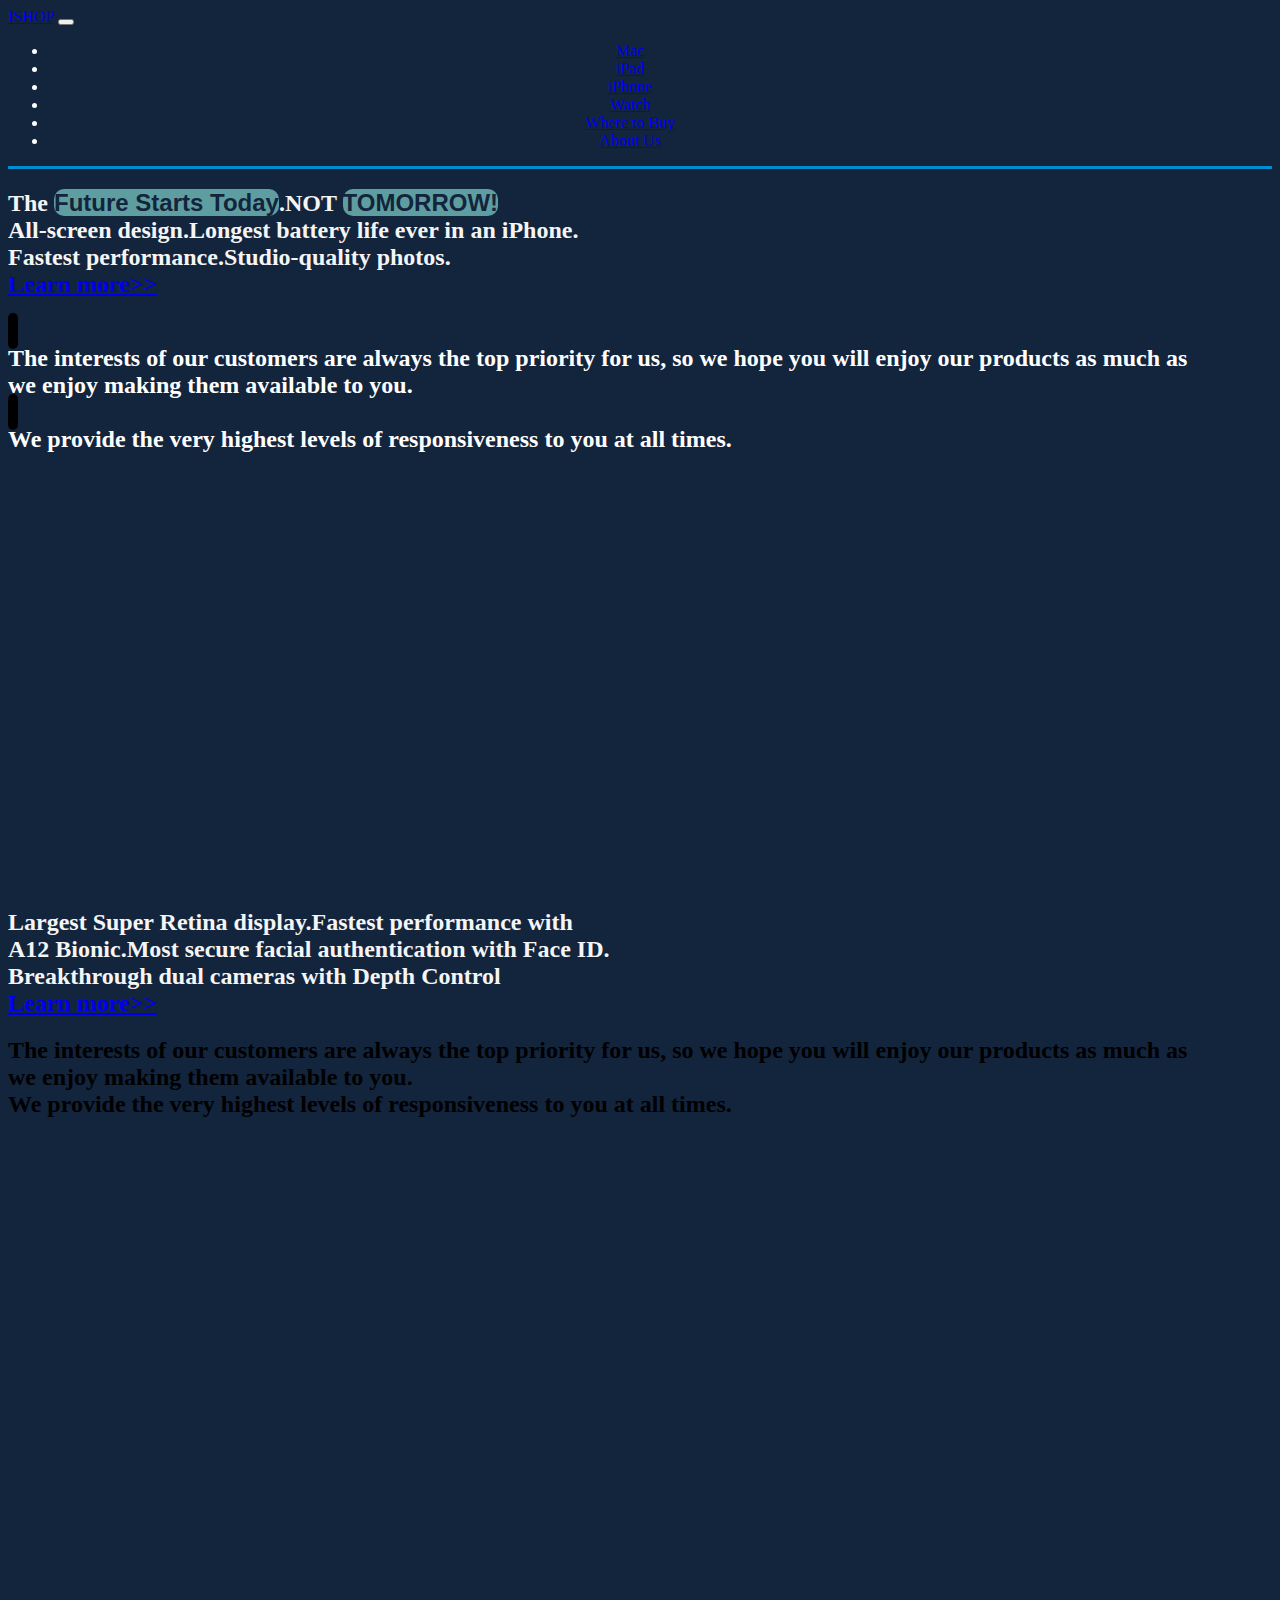
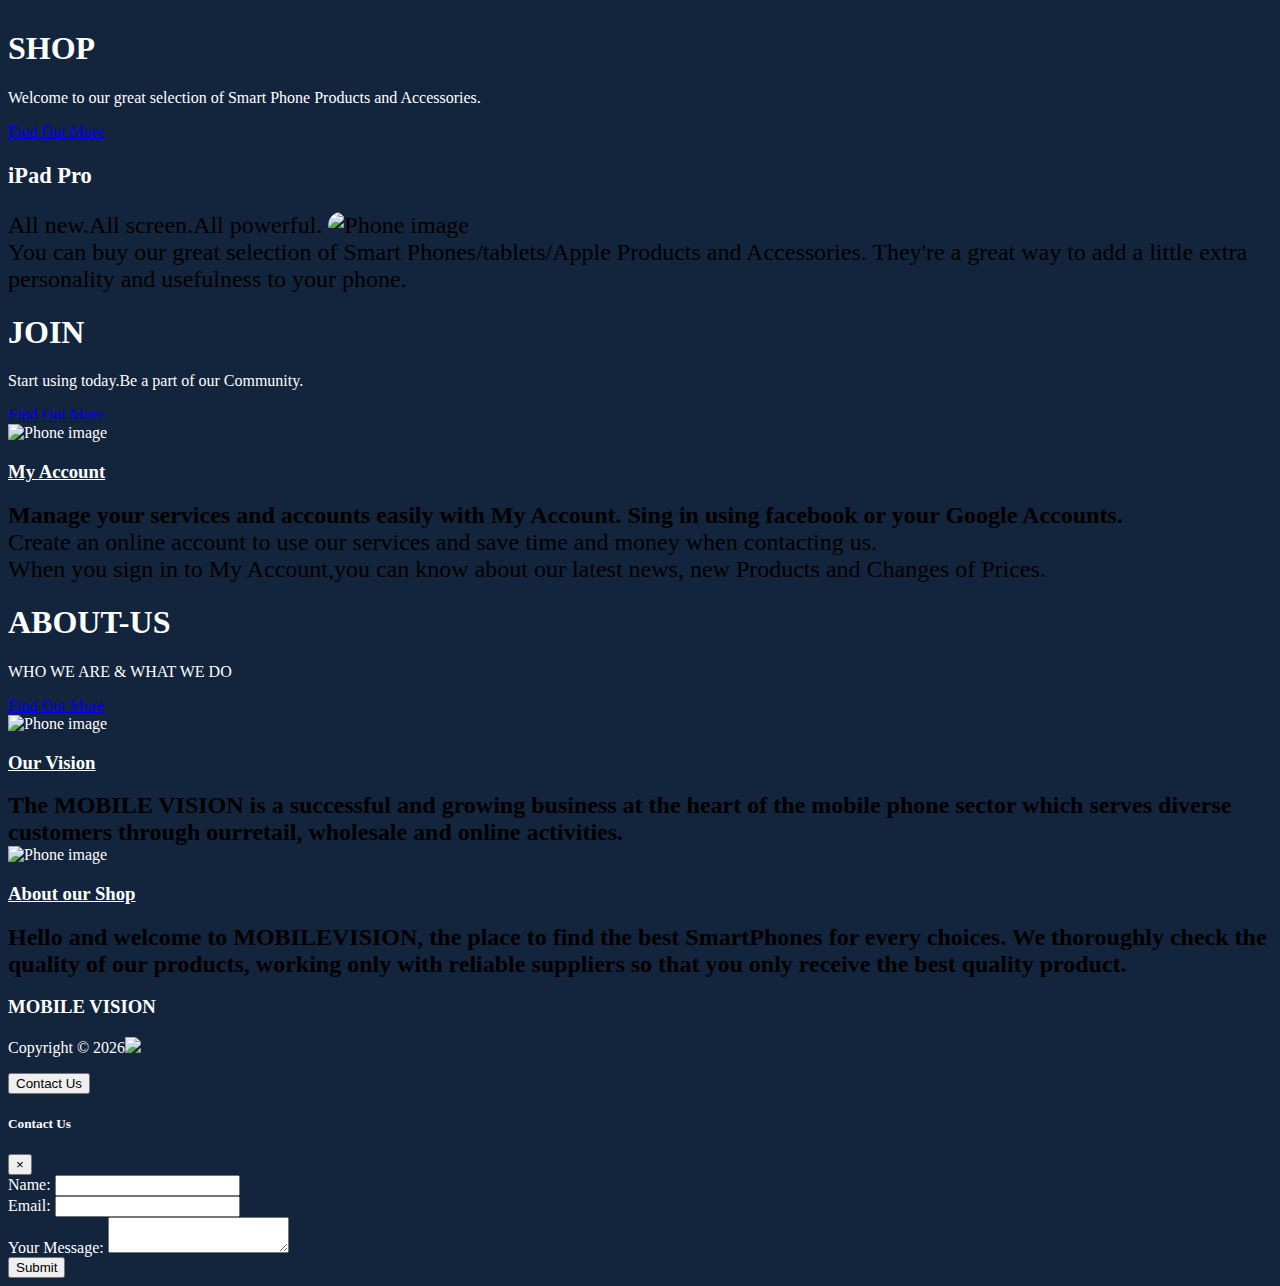
==== index.html @ a94f7814 "pic" ====
<!DOCTYPE html>
<html lang="en">
<head>
    <meta charset="UTF-8">
    <meta name="viewport" content="width=device-width, initial-scale=1.0">
    <meta http-equiv="X-UA-Compatible" content="ie=edge">

    
    <link rel="stylesheet" href="https://stackpath.bootstrapcdn.com/bootstrap/4.2.1/css/bootstrap.min.css" integrity="sha384-GJzZqFGwb1QTTN6wy59ffF1BuGJpLSa9DkKMp0DgiMDm4iYMj70gZWKYbI706tWS" crossorigin="anonymous">
    <link rel="stylesheet" href="https://use.fontawesome.com/releases/v5.6.3/css/all.css" integrity="sha384-UHRtZLI+pbxtHCWp1t77Bi1L4ZtiqrqD80Kn4Z8NTSRyMA2Fd33n5dQ8lWUE00s/" crossorigin="anonymous">
    <link rel="stylesheet" href="./mystyle2.css">
    <title>Document</title>
</head>
<body data-spy="scroll" data-target="#main-nav" id="home">
    

    <!---navBar-->
    <nav class="navbar navbar-expand-sm bg-dark navbar-dark fixed-top text-center" id="main-nav">
        <div class="container">
            
            <a href="index.html" class="navbar-brand mr-5"><i class="far fa-eye"></i> ISHOP</a>
            <button class="navbar-toggler" data-toggle="collapse" data-target="#navbarCollapse">
                <span class="navbar-toggle-icon"> <i class="fas fa-bars"></i></span>
            </button>
            <div class="collapse navbar-collapse" id="navbarCollapse">
                <ul class="navbar-nav ">
                    <li class="nav-item">
                        <a href="#home-section"class="nav-link"><i class="fas fa-home"></i> Mac</a>
                    </li>
                    <li class="nav-item">
                        <a href="#shop-head-section" class="nav-link"><i class="fas fa-mobile"></i> iPad</a>
                    </li>
                    <li class="nav-item">
                        <a href="#join-head-section"class="nav-link"><i class="fas fa-users"></i> iPhone</a>
                    </li>
                    <li class="nav-item">
                        <a href="#join-head-section"class="nav-link"><i class="fas fa-clock"></i> Watch</a>
                    </li>
                    <li class="nav-item">
                        <a href="#join-head-section"class="nav-link"><i class="fas fa-users"></i> Where to Buy</a>
                    </li>
                    <li class="nav-item">
                        <a href="#about-head-section"class="nav-link"><i class="fas fa-info-circle"></i> About Us</a>
                    </li>
                </ul>
            </div>
        </div>
    </nav>

   
    
    
    
    <!---Home section 1-->
    
    
    <header id="home-section">
        <div class="div" id="dark-overlay">
            
            <div class="div" id="home-inner container">
                <div class="row mt-5 ">
                    <div class="col-lg-12 d-none d-lg-block mt-5">  
                        <h2 class="display-4 text-sm-center  ">
                            
                                The <strong id="title">Future Starts Today</strong>.NOT <span id="title">TOMORROW!</span>
                                <div class=" text-center py-5 "> 
                                    <strong> All-screen design.Longest battery life ever in an iPhone.</strong><br>
                                    <strong>Fastest performance.Studio-quality photos.</strong><br>
                                    <a href="#" class="btn  btn-info">Learn more>> </a>
                                    
                                </div>  
                        </h2>
                        <div class="d-flex">
                            <div class="p-4 align-self-start">
                                <i class="fas fa-check fa-2"></i>
                            </div>
                            <div class="p-4 align-self-end">
                                <strong>The interests of our customers are always the top priority for us, so we hope you will enjoy our products as much as we enjoy making them available to you.</strong>
                            </div>  
                        </div>
                        <div class="d-flex">
                            <div class="p-4 align-self-start">
                                <i class="fas fa-check fa-2"></i>
                            </div>
                            <div class="p-4 align-self-end">
                                <strong>We provide the very highest levels of responsiveness to you at all times.</strong>
                            </div>  
                        </div>
                    </div>
                </div>
            </div>
        </div>
    </header>


     <!---Home section 2-->
    
    
     <header id="home-section-2">
        <div class="div" id="dark-overlay">
            
            <div class="div" id="home-inner container">
                <div class="row mt-5 ">
                    <div class="col-lg-12 d-none d-lg-block mt-5">  
                        <h2 class="display-4 text-sm-center  ">
                            
                                
                                <div class=" text-center py-5 "> 
                                    <strong> Largest Super Retina display.Fastest performance with</strong><br>
                                    <strong>A12 Bionic.Most secure facial authentication with Face ID.</strong><br>
                                    <strong>Breakthrough dual cameras with Depth Control</strong><br>
                                    <a href="#" class="btn  btn-info">Learn more>> </a>
                                    
                                </div>  
                        </h2>
                        <div class="d-flex">
                            <div class="p-4 align-self-start">
                                <i class="fas fa-check fa-2"></i>
                            </div>
                            <div class="p-4 align-self-end">
                                <strong>The interests of our customers are always the top priority for us, so we hope you will enjoy our products as much as we enjoy making them available to you.</strong>
                            </div>  
                        </div>
                        <div class="d-flex">
                            <div class="p-4 align-self-start">
                                <i class="fas fa-check fa-2"></i>
                            </div>
                            <div class="p-4 align-self-end">
                                <strong>We provide the very highest levels of responsiveness to you at all times.</strong>
                            </div>  
                        </div>
                    </div>
                </div>
            </div>
        </div>
    </header>


    
   

<!--Shop head-->
<section id="shop-head-section">
    <div class="container">
        <div class="row ">
            <div class="col text-center py-5 "> 
                    <h1 class="display-4"><i class="fas fa-mobile"></i> SHOP</h1>
                <p class="lead">Welcome to our great selection of Smart Phone Products and Accessories.</p>
                <a href="#" class="btn btn-outline-secondary">Find Out More </a>
            </div>
        </div>
    </div>

</section>

<!--Normal Shop section-->
<section id="shop-section" class="bg-light text-mute py-5">
    <div class="container">
        <div class="row">
            <div class="col-md-4 mt-5 ml-end">
            </div>
            <div class="col-md-4 text-center ">
                <strong><h3 class="text-dark">iPad Pro</h3></strong>
                <div class="d-flex">
                       
                        <div class="p-4 align-self-end ">
                            All new.All screen.All powerful. </strong>
                            <img src="./shop bg3.jpg" alt="Phone image"class="img-fluid mb-3 rounded-right shop-pic">
                        </div>  
                </div> 
            </div>
            <div class="col-md-4 order-2 mt-5 ">
        </div>
      
            
        </div>
        <div class="d-flex col-md-12  ml-end">
            <div class="p-4 align-self-start">
                    <i class="fas fa-arrow-circle-right"></i>
            </div>
            <div class="p-4 align-self-end">
                    You can buy our great selection of Smart Phones/tablets/Apple Products and Accessories. They're a great way to add a little extra personality and usefulness to your phone.
            </div>  
    </div>
        
    </div>
</section>

<!--join head-->
<section id="join-head-section">
        <div class="container">
            <div class="row">
                <div class="col text-center py-5">
                    <h1 class="display-4"><i class="fas fa-users"></i>  JOIN</h1>
                    <p class="lead">Start using today.Be a part of our Community.</p>
                    <a href="#" class="btn btn btn-outline-secondary">Find Out More </a>
                </div>
            </div>
        </div>
    
    </section>
    
    <!--join Shop section-->
    <section id="join-section" class="bg-light text-mute py-5">
        <div class="container">
            <div class="row">
                <div class="col-md-6 mt-5">
                        <img src="./Blog 2.jpg" alt="Phone image"class="img-fluid mb-3 rounded-right join-pic">
                </div>
                <div class="col-md-6 text-center">
                    <h3 class="text-dark"><u>My Account</u></h3>
                    <div class="d-flex">
                            <div class="p-4 align-self-end">
                                <strong> Manage your services and accounts easily with My Account. Sing in using facebook or your Google Accounts.</strong>
                            </div>  
                    </div>
                    <div class="d-flex">
                            <div class="p-4 align-self-start">
                                    <i class="fas fa-arrow-circle-right"></i>
                            </div>
                            <div class="p-4 align-self-end">
                                    Create an online account to use our services and save time and money when contacting us.
                            </div>  
                    </div>
                    <div class="d-flex">
                            <div class="p-4 align-self-start">
                                    <i class="fas fa-arrow-circle-right"></i>
                            </div>
                            <div class="p-4 align-self-end">
                                 When you sign in to My Account,you can know about our latest news, new Products and Changes of Prices.
                            </div>  
                    </div>
                    
                </div>
                
                
                
            </div>
        </div>
    </section>
<!--Aboutus head-->
<section id="about-head-section">
        <div class="container">
            <div class="row">
                <div class="col text-center py-5">
                    <h1 class="display-4"><i class="fas fa-info-circle"></i> ABOUT-US</h1>
                    <p class="lead">WHO WE ARE & WHAT WE DO</p>
                    <a href="#" class="btn btn btn-outline-secondary">Find Out More </a>
                </div>
            </div>
        </div>
    
    </section>
    
<!--Aboutus section-->
    <section id="about-section" class="bg-light text-mute py-5">
        <div class="container">
            <div class="row">
                <div class="col-md-3 mt-5">
                        <img src="./background 5.jpg" alt="Phone image" class="img-fluid mb-3 rounded aboutus-pic">
                </div>
                <div class="col-md-3 text-center">
                    <h3 class="text-dark"><u>Our Vision</u></h3>
                    <div class="d-flex">
                            <div class="p-4 align-self-end">
                                <strong> The MOBILE VISION is a successful and growing business at the heart of the mobile phone sector which serves diverse customers through ourretail, wholesale and online activities.</strong>
                            </div>  
                    </div>
                </div>
                <div class="col-md-3 order-1 mt-5 abpic">
                    <img src="./shop bg.jpg" alt="Phone image" class="img-fluid mb-3 rounded aboutus-pic">
            </div>
            <div class="col-md-3 order-2">
                    <h3 class="text-dark"><u>About our Shop</u></h3>
                <div class="d-flex">
                    <div class="p-4 align-self-end  text-center">
                        <strong> Hello and welcome to MOBILEVISION, the place to find the best SmartPhones for every choices. We thoroughly check the quality of our products, working only with reliable suppliers so that you only receive the best quality product.</strong>
                    </div>  
            </div>
            </div>
                
            </div>
           
        </div>
    </section> 
    
<!--footer-->
<footer class="bg-dark">
    <div class="container">
        <div class="row">
            <div class="col text-center py-4">
                    <h3><i class="far fa-eye"></i>  MOBILE VISION</a></h3>
                    <p>Copyright &copy <span id="year"></span><img src="./Webp.net-resizeimage.png"></p>
                    <button class="btn btn-primary" data-toggle="modal" data-target="#contactmodal"><i class="fas fa-phone"></i>  Contact Us</button>
            </div>

        </div>
    </div>
</footer>

<!--Contact modal-->
<div class="modal fade text-dark" id="contactmodal">
    <div class="modal-dialog">
        <div class="modal-content">
            <div class="modal-header">
                <h5 class="modal-title">Contact Us</h5>
                <button type="close" data-dismiss="modal">
                    <span>&times;</span>

                </button>
            </div>
            <div class="modal-body">
                <form>
                    <div class="form-group">
                        <label for="name">Name:</label>
                        <input class="form-control" type="text">
                    </div>
                    <div class="form-group">
                            <label for="Email">Email:</label>
                            <input class="form-control" type="Email">
                    </div>
                    <div class="form-group">
                            <label for="Message">Your Message:</label>
                            <textarea class="form-control"></textarea>
                    </div>
                </form>
                
            </div>
            <div class="modal-footer">
                    <button class="btn btn-primary btn-block">Submit</button>
    
                </div>
            

        </div>
    </div>

</div>

    <script src="https://code.jquery.com/jquery-3.3.1.min.js" integrity="sha256-FgpCb/KJQlLNfOu91ta32o/NMZxltwRo8QtmkMRdAu8=" crossorigin="anonymous"></script>
    <script src="https://cdnjs.cloudflare.com/ajax/libs/popper.js/1.14.6/umd/popper.min.js" integrity="sha384-wHAiFfRlMFy6i5SRaxvfOCifBUQy1xHdJ/yoi7FRNXMRBu5WHdZYu1hA6ZOblgut" crossorigin="anonymous"></script>
    <script src="https://stackpath.bootstrapcdn.com/bootstrap/4.2.1/js/bootstrap.min.js" integrity="sha384-B0UglyR+jN6CkvvICOB2joaf5I4l3gm9GU6Hc1og6Ls7i6U/mkkaduKaBhlAXv9k" crossorigin="anonymous"></script>
    
   
    <script>
        //get the current year for the copyright
        $('#year').text(new Date().getFullYear());
        //init-scrollplay
        $('body').scrollspy({target:'#main-nav'});
        //smoth-scrollig
        $('#main-nav a').on('click' , function(event){

            if(this.hash !== ""){
                event.preventDefault();
                const hash = this.hash;
                $('html ,body').animate({scrollTop : $(hash).offset().top},
                800,
                function(){
                    window.location.hash = hash;    


                }



                );
            }



        });
        
    </script>



  
</body>
</html>
---- mystyle2.css ----
body{
    background:#13243d;
    color: white;
    border-radius: 100px;
    
}
.abpic img{
    
    height: 55%;
}

.navbar{
    
    border-bottom:#008ed3 3px solid;
    opacity:20;
}
.navbar .nav-item{
    text-align: center;
    padding-right:60px; 
    
}
     
.carousel-inner img{
    width: 100%;
    height: 100%;
}

    

.col{
    background: url(./col-back.jpg);
    background-size: cover;
    
    
}
.d-flex{
    font-family: inherit;
    font-size: x-large;
    color:black;
}
.modal-body{
    background: url(./background\ cc.jpg);
}
#home-section #title{
    border-radius: 10px;
}

#shop-section .shop-pic{
    border-radius: 90px;
}
#join-section .join-pic{
    
}
#home-section #title{
    font-family: 'Segoe UI', Tahoma, Geneva, Verdana, sans-serif;
    color: #13243d;
    background-color: cadetblue;
}
#home-section .fas{
    background: black;
    padding: 5PX;
    border-radius: 5px;

}
#home-section .d-flex{
    color: white;
}

#shop-section{
    font-size: larger;
    font:black;
    
}

#home-section{
    background:url('./home\ 2.png');
    background-repeat:no-repeat;
    background-size:cover;
    background-attachment:fixed;
    min-height: 700px;
    color:whitesmoke;
    padding-right: 70px;
    
    
}

#home-section-2{
    background:url('./home\ 1.jpg');
    background-repeat:no-repeat;
    background-size:cover;
    background-attachment:fixed;
    min-height: 700px;
    color:whitesmoke;
    padding-right: 70px;
    
    
}

#home-section.dark-overlay{
    position:absolute;
    top:0;
    left:0;
    width:100%;
    min-height:700px;
    background:rgba(0,0,0,0.7);

}

#home-section.home-inner{
    padding-top:150px;
}
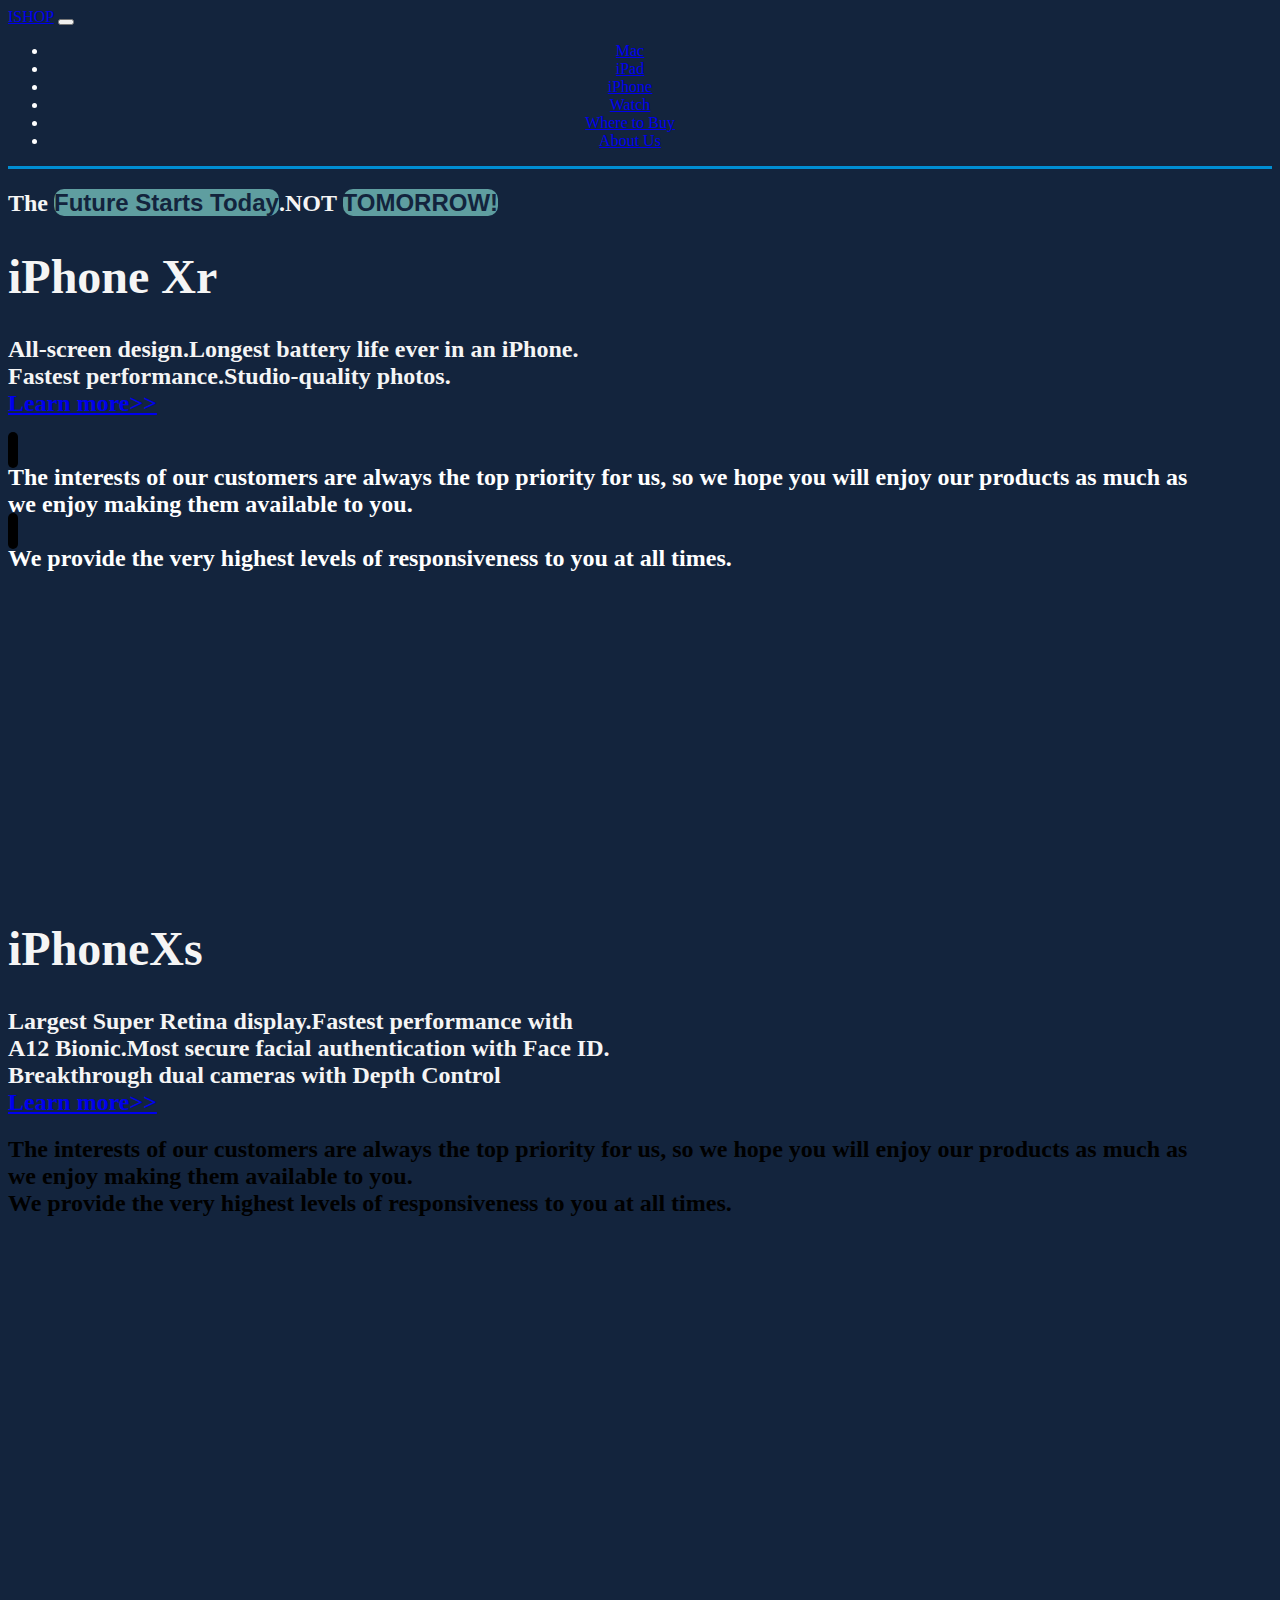
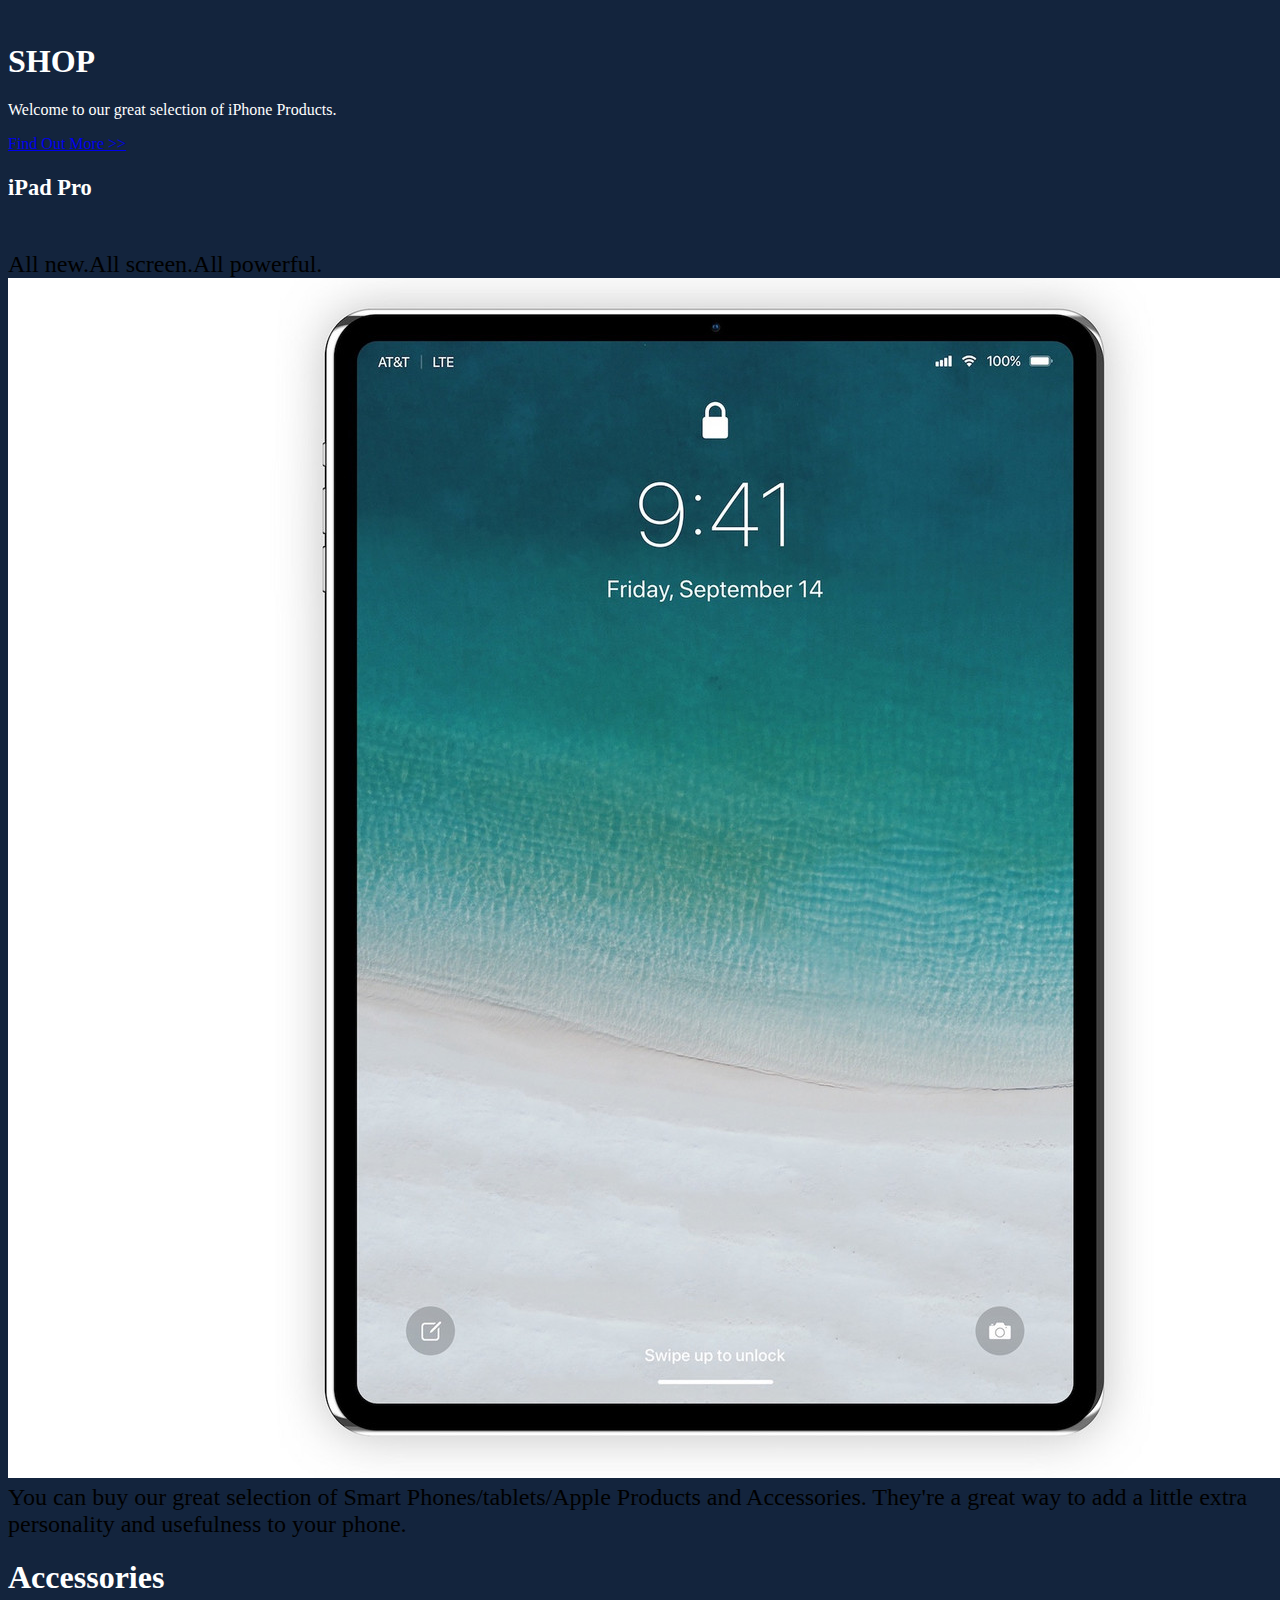
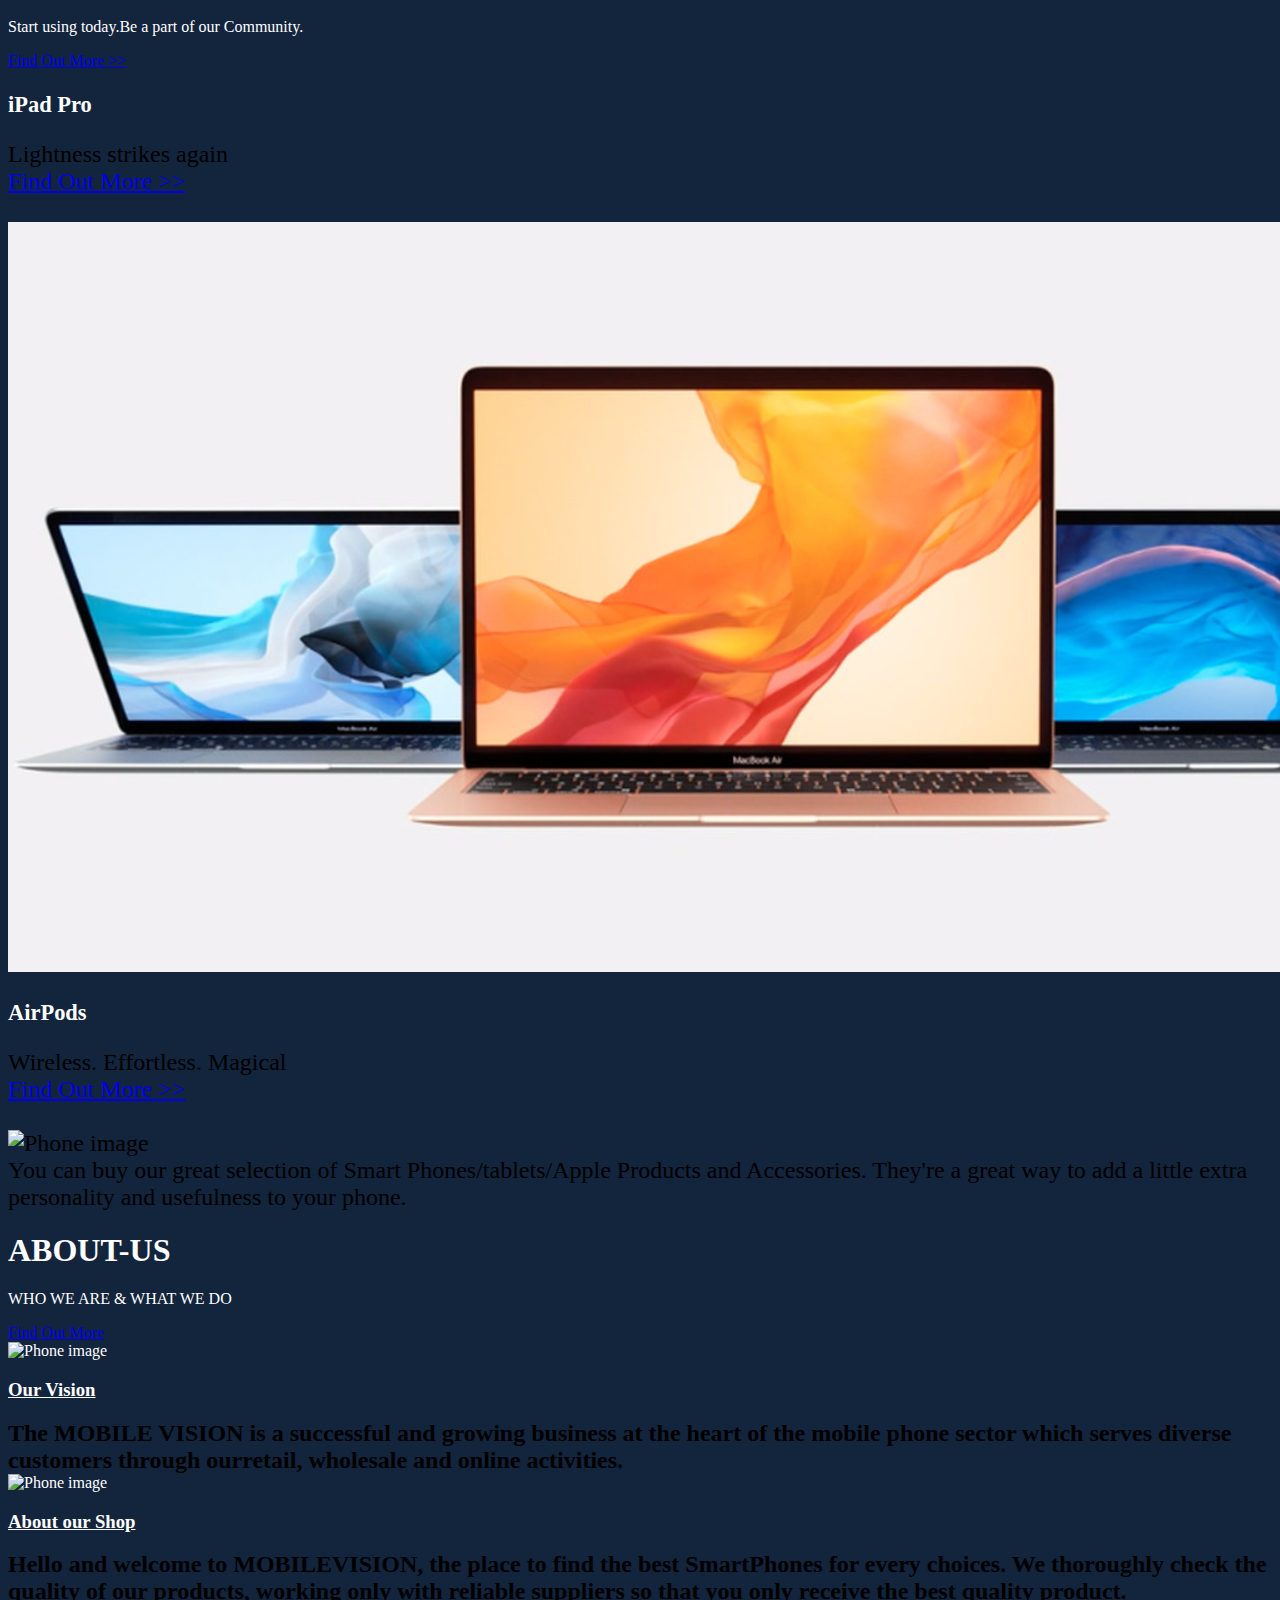
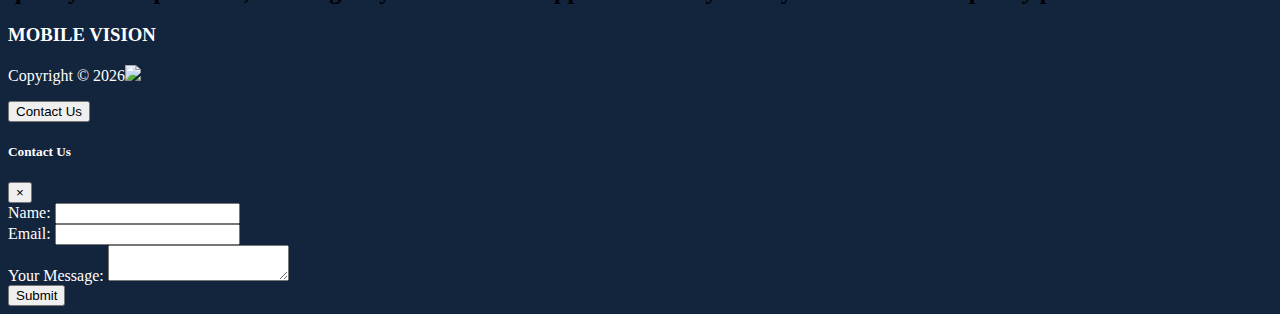
==== commit d257f530: "hj" ====
--- a/index.html
+++ b/index.html
@@ -64,6 +64,7 @@
                             
                                 The <strong id="title">Future Starts Today</strong>.NOT <span id="title">TOMORROW!</span>
                                 <div class=" text-center py-5 "> 
+                                        <h1>iPhone Xr</h1>
                                     <strong> All-screen design.Longest battery life ever in an iPhone.</strong><br>
                                     <strong>Fastest performance.Studio-quality photos.</strong><br>
                                     <a href="#" class="btn  btn-info">Learn more>> </a>
@@ -106,6 +107,7 @@
                             
                                 
                                 <div class=" text-center py-5 "> 
+                                    <h1>iPhoneXs</h1>
                                     <strong> Largest Super Retina display.Fastest performance with</strong><br>
                                     <strong>A12 Bionic.Most secure facial authentication with Face ID.</strong><br>
                                     <strong>Breakthrough dual cameras with Depth Control</strong><br>
@@ -145,8 +147,8 @@
         <div class="row ">
             <div class="col text-center py-5 "> 
                     <h1 class="display-4"><i class="fas fa-mobile"></i> SHOP</h1>
-                <p class="lead">Welcome to our great selection of Smart Phone Products and Accessories.</p>
-                <a href="#" class="btn btn-outline-secondary">Find Out More </a>
+                <p class="lead">Welcome to our great selection of  iPhone Products.</p>
+                <a href="#" class="btn btn-outline-secondary">Find Out More >></a>
             </div>
         </div>
     </div>
@@ -161,11 +163,11 @@
             </div>
             <div class="col-md-4 text-center ">
                 <strong><h3 class="text-dark">iPad Pro</h3></strong>
-                <div class="d-flex">
+                <div class="d-flex"><br>
                        
                         <div class="p-4 align-self-end ">
                             All new.All screen.All powerful. </strong>
-                            <img src="./shop bg3.jpg" alt="Phone image"class="img-fluid mb-3 rounded-right shop-pic">
+                            <img src="./ipadpro.jpg" alt="Phone image"class="img-fluid mb-3">
                         </div>  
                 </div> 
             </div>
@@ -191,9 +193,9 @@
         <div class="container">
             <div class="row">
                 <div class="col text-center py-5">
-                    <h1 class="display-4"><i class="fas fa-users"></i>  JOIN</h1>
+                    <h1 class="display-4"><i class="fas fa-users"></i> Accessories</h1>
                     <p class="lead">Start using today.Be a part of our Community.</p>
-                    <a href="#" class="btn btn btn-outline-secondary">Find Out More </a>
+                    <a href="#" class="btn btn btn-outline-secondary">Find Out More >></a>
                 </div>
             </div>
         </div>
@@ -201,43 +203,44 @@
     </section>
     
     <!--join Shop section-->
-    <section id="join-section" class="bg-light text-mute py-5">
-        <div class="container">
-            <div class="row">
-                <div class="col-md-6 mt-5">
-                        <img src="./Blog 2.jpg" alt="Phone image"class="img-fluid mb-3 rounded-right join-pic">
-                </div>
-                <div class="col-md-6 text-center">
-                    <h3 class="text-dark"><u>My Account</u></h3>
-                    <div class="d-flex">
-                            <div class="p-4 align-self-end">
-                                <strong> Manage your services and accounts easily with My Account. Sing in using facebook or your Google Accounts.</strong>
-                            </div>  
-                    </div>
-                    <div class="d-flex">
-                            <div class="p-4 align-self-start">
-                                    <i class="fas fa-arrow-circle-right"></i>
-                            </div>
-                            <div class="p-4 align-self-end">
-                                    Create an online account to use our services and save time and money when contacting us.
-                            </div>  
-                    </div>
-                    <div class="d-flex">
-                            <div class="p-4 align-self-start">
-                                    <i class="fas fa-arrow-circle-right"></i>
-                            </div>
-                            <div class="p-4 align-self-end">
-                                 When you sign in to My Account,you can know about our latest news, new Products and Changes of Prices.
-                            </div>  
-                    </div>
+    <section id="shop-section" class="bg-light text-mute py-5">
+            <div class="container">
+                <div class="row">
+                    <div class="col-md-6 text-center ">
+                        <strong><h3 class="text-dark">iPad Pro</h3></strong>
+                        <div class="d-flex">
+                               <div class="p-4 align-self-end ">
+                                    Lightness strikes again</strong><br>
+                                    <a href="#" class="btn btn btn-outline-secondary">Find Out More >></a><br><br>
+                                    <img src="./macbookair.png" alt="Phone image"class="img-fluid mb-3">
+                                    
+                                </div>  
+                        </div> 
+                    </div>
+                    <div class="col-md-6 text-center ">
+                            <strong><h3 class="text-dark">AirPods</h3></strong>
+                            <div class="d-flex">
+                                   <div class="p-4 align-self-end ">
+                                        Wireless. Effortless. Magical</strong><br>
+                                        <a href="#" class="btn btn btn-outline-secondary">Find Out More >></a><br><br>
+                                        <img src="./airpods2.jpeg" alt="Phone image"class="img-fluid mb-3">
+                                    </div>  
+                            </div> 
+                </div>
+              
                     
                 </div>
+                <div class="d-flex col-md-12  ml-end">
+                    <div class="p-4 align-self-start">
+                            <i class="fas fa-arrow-circle-right"></i>
+                    </div>
+                    <div class="p-4 align-self-end">
+                            You can buy our great selection of Smart Phones/tablets/Apple Products and Accessories. They're a great way to add a little extra personality and usefulness to your phone.
+                    </div>  
+            </div>
                 
-                
-                
-            </div>
-        </div>
-    </section>
+            </div>
+        </section>
 <!--Aboutus head-->
 <section id="about-head-section">
         <div class="container">
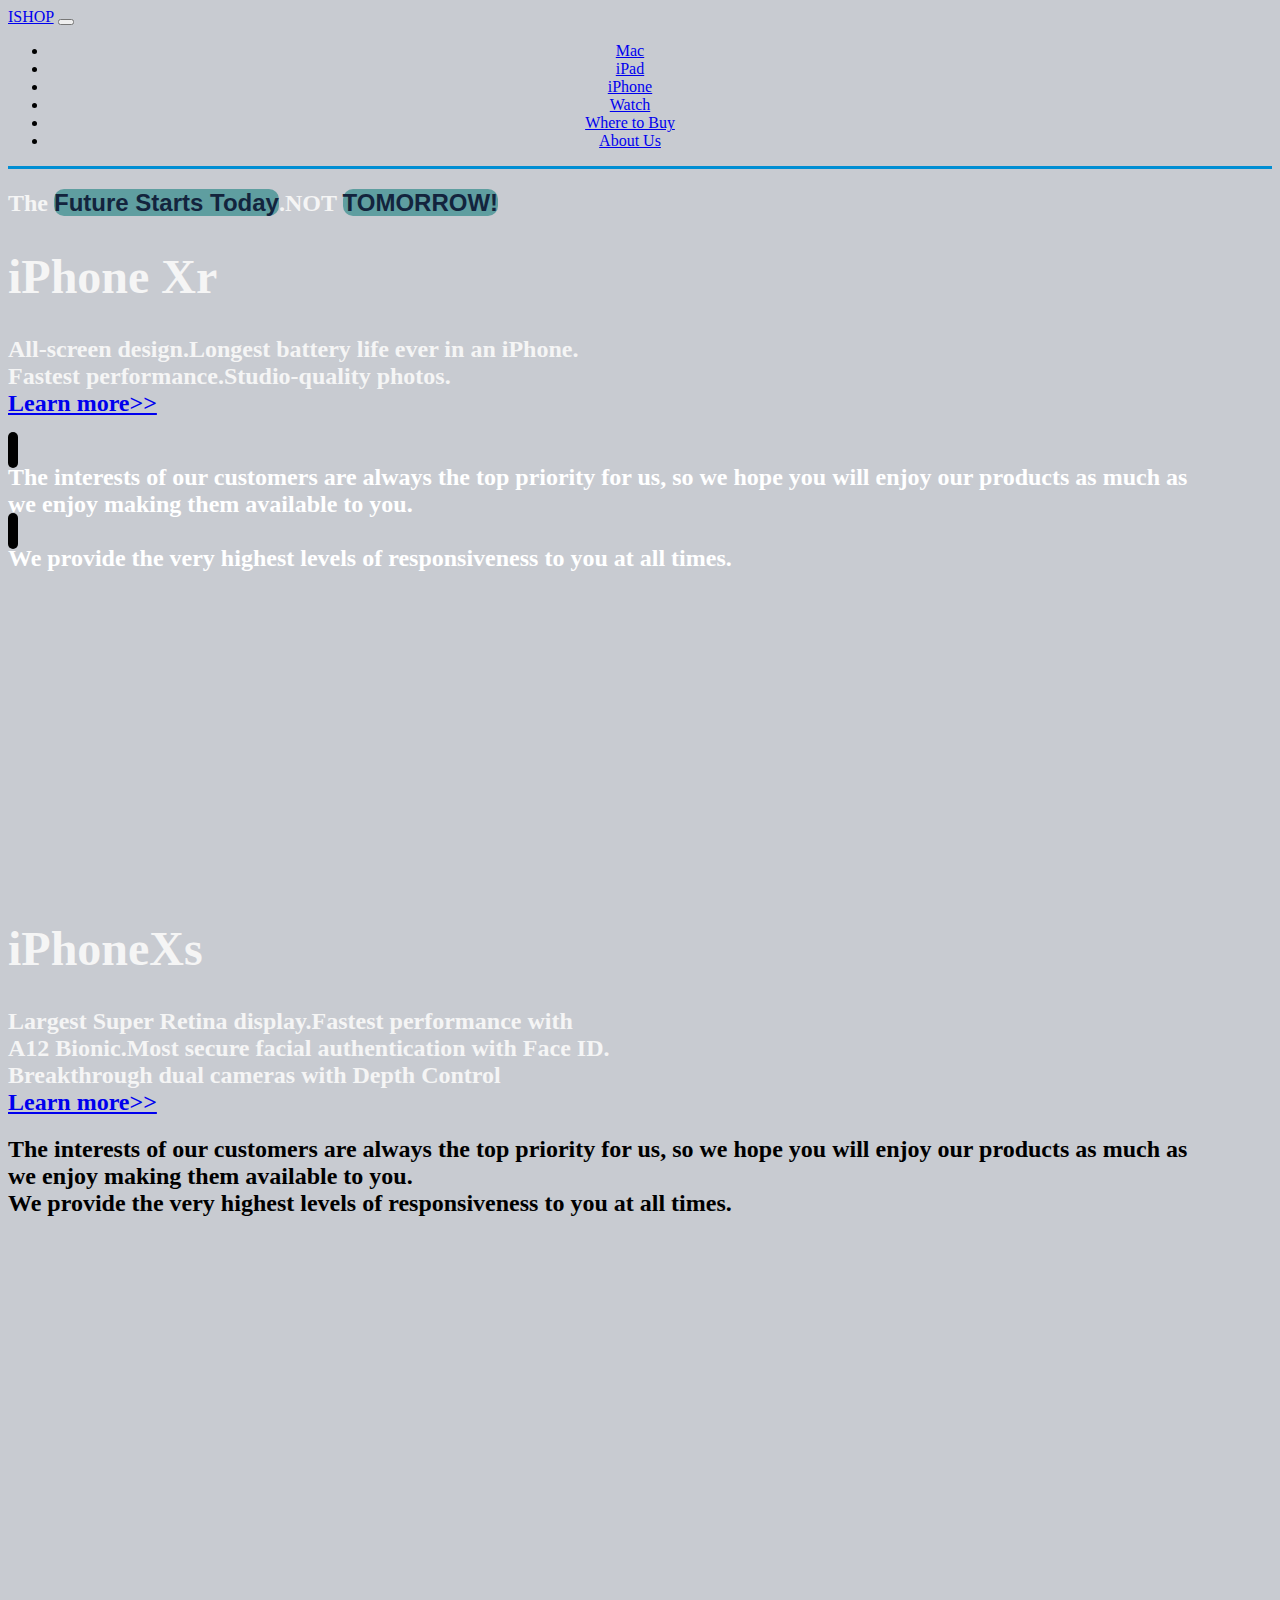
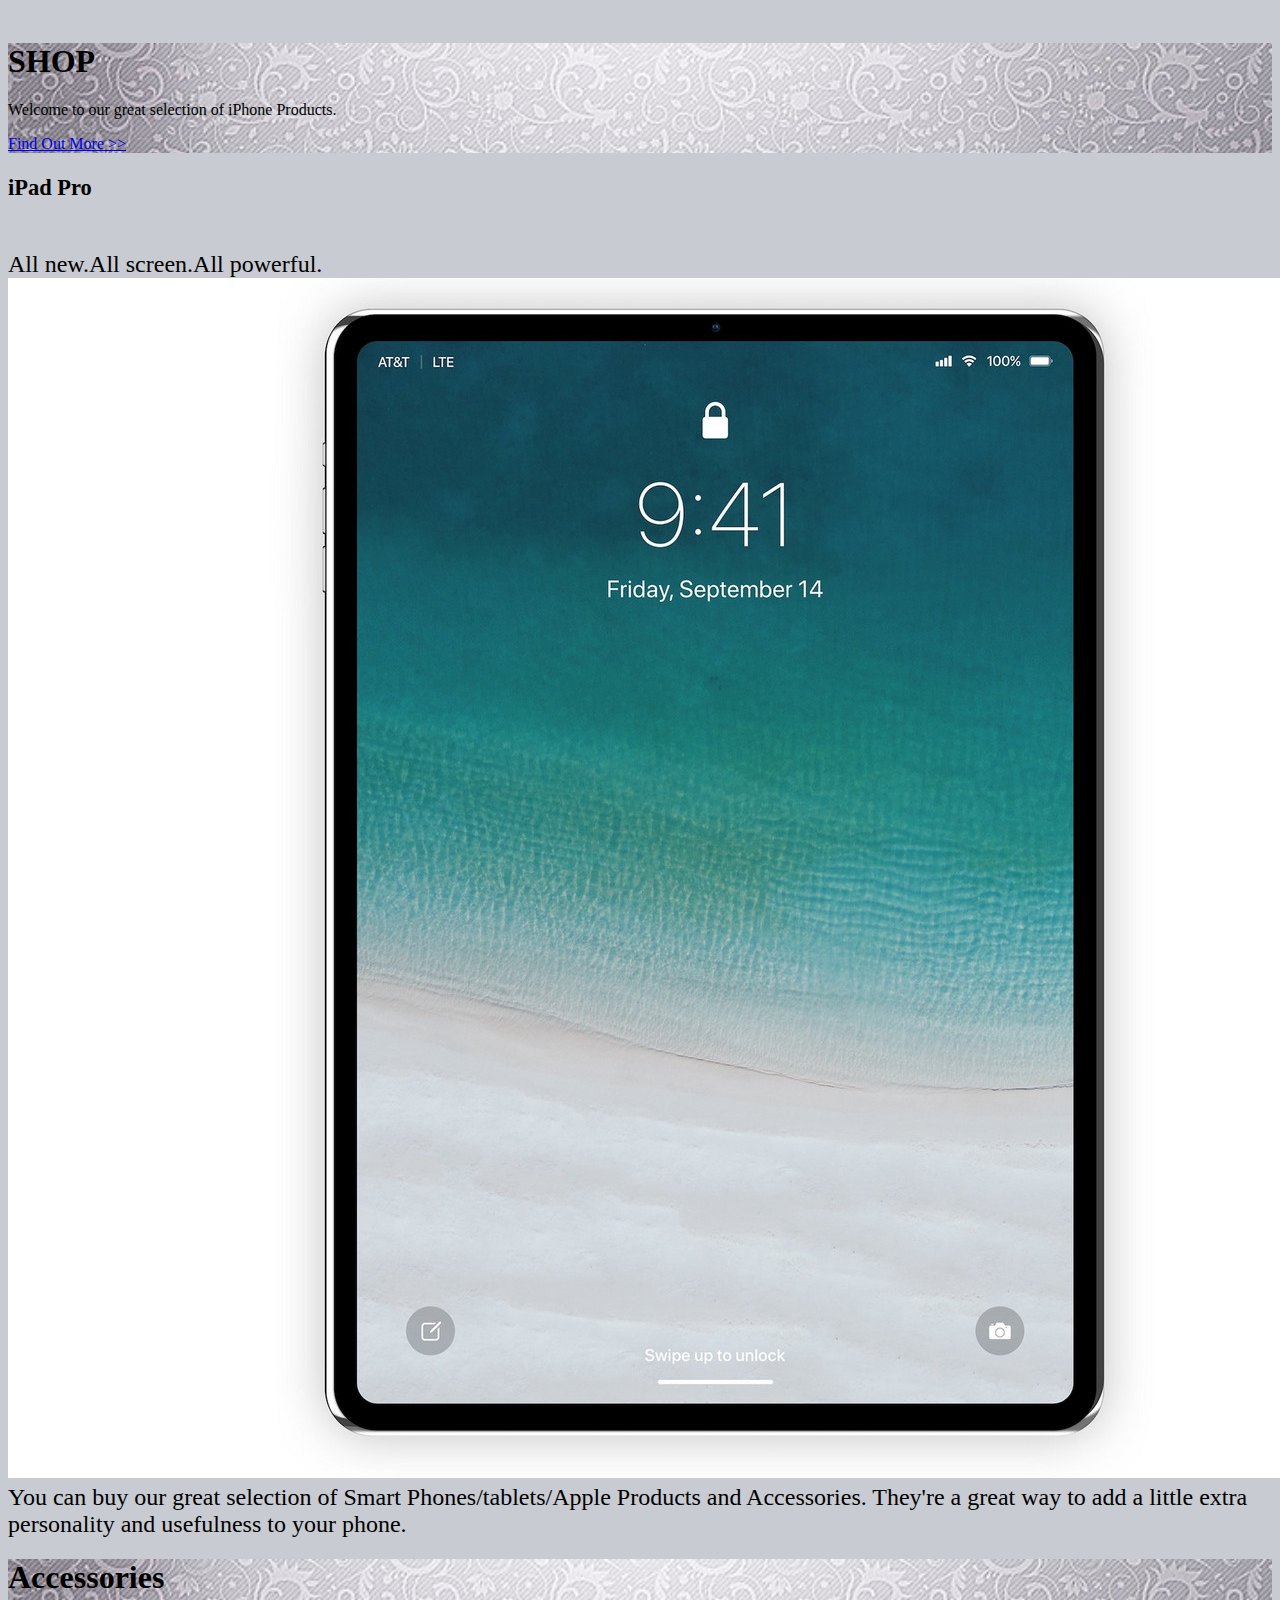
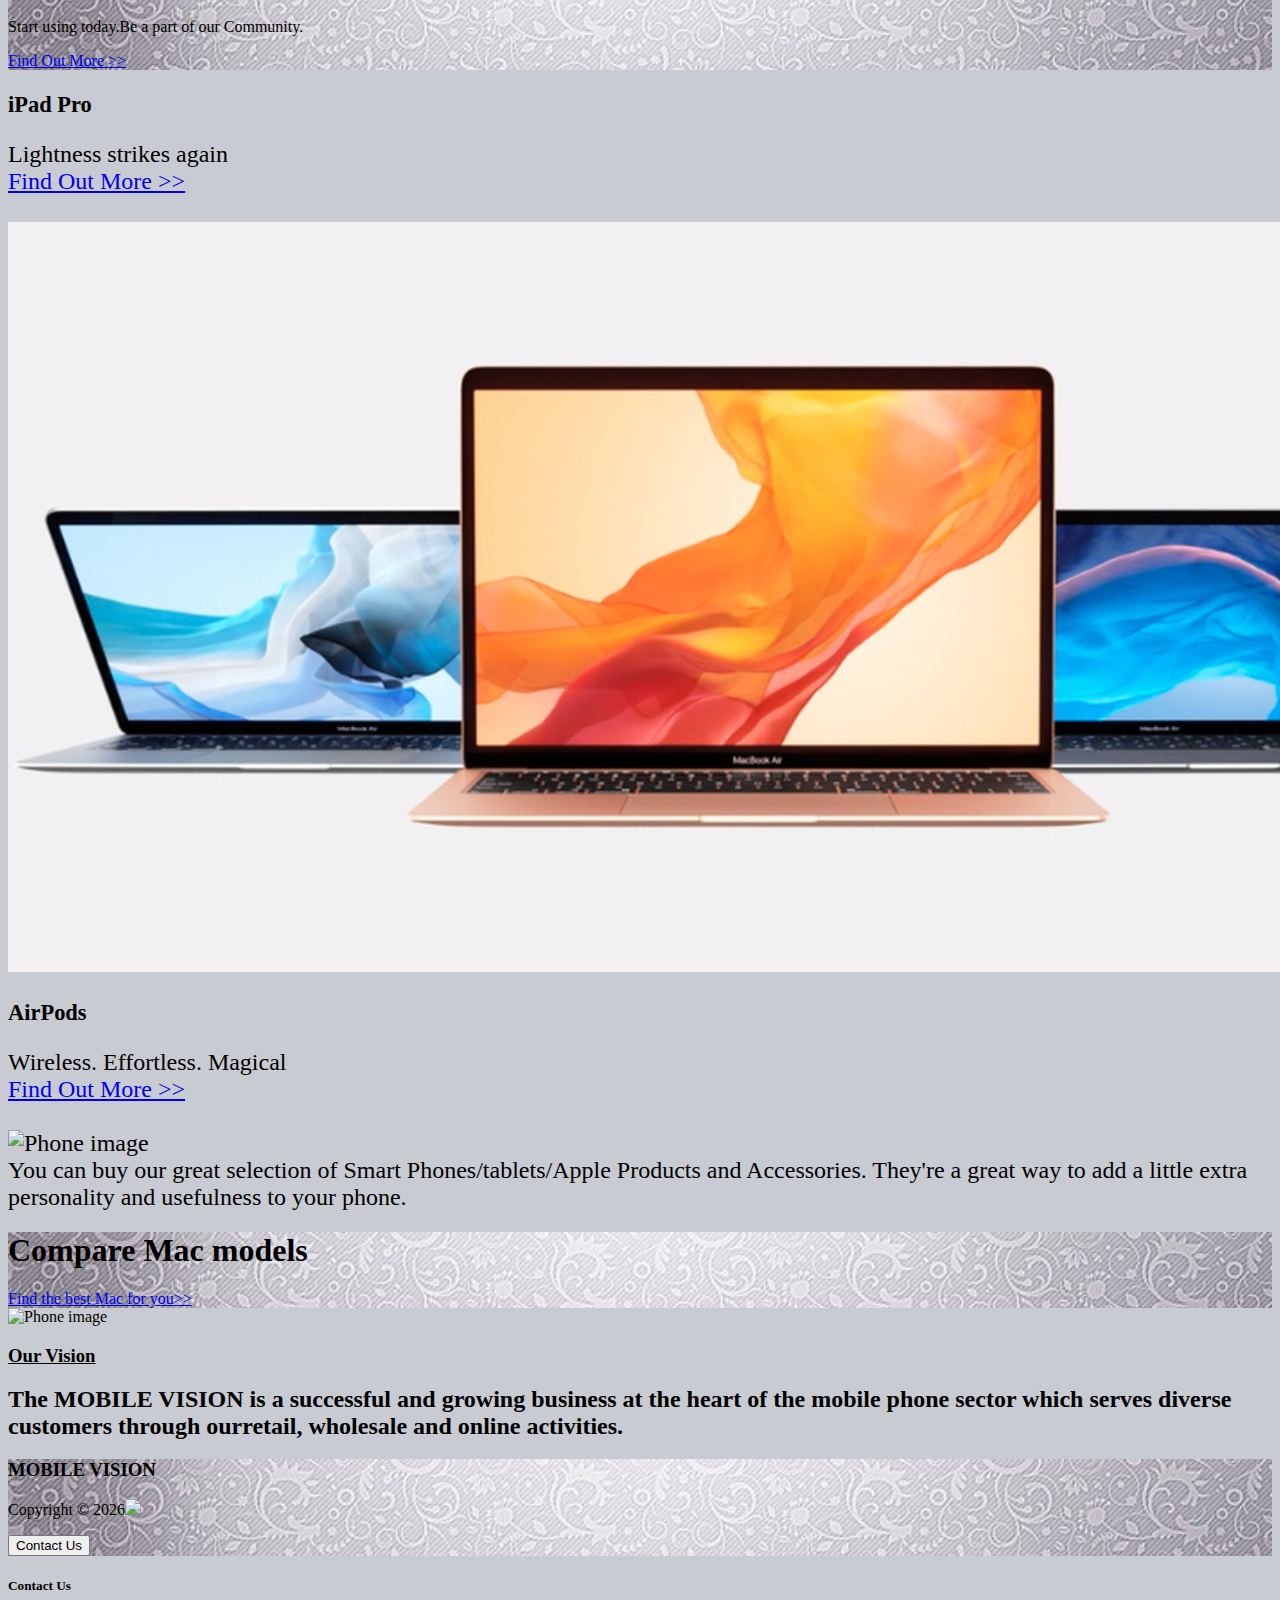
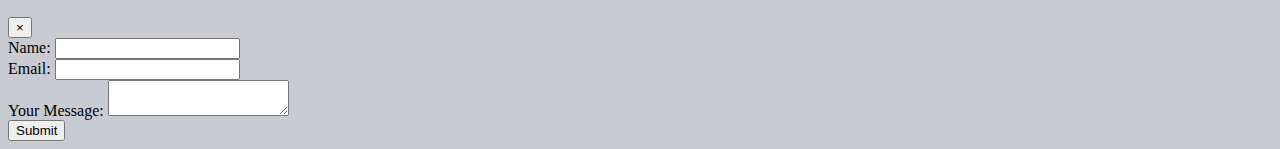
==== commit 1b094694: "os" ====
--- a/index.html
+++ b/index.html
@@ -241,14 +241,16 @@
                 
             </div>
         </section>
+
+
 <!--Aboutus head-->
 <section id="about-head-section">
         <div class="container">
             <div class="row">
                 <div class="col text-center py-5">
-                    <h1 class="display-4"><i class="fas fa-info-circle"></i> ABOUT-US</h1>
-                    <p class="lead">WHO WE ARE & WHAT WE DO</p>
-                    <a href="#" class="btn btn btn-outline-secondary">Find Out More </a>
+                    <h1 class="display-4"><i class="fas fa-info-circle"></i> Compare Mac models</h1>
+                    <p class="lead"></p>
+                    <a href="#" class="btn btn btn-outline-secondary">Find the best Mac for you>> </a>
                 </div>
             </div>
         </div>
@@ -259,7 +261,7 @@
     <section id="about-section" class="bg-light text-mute py-5">
         <div class="container">
             <div class="row">
-                <div class="col-md-3 mt-5">
+                <div class="col-md-12 mt-5">
                         <img src="./background 5.jpg" alt="Phone image" class="img-fluid mb-3 rounded aboutus-pic">
                 </div>
                 <div class="col-md-3 text-center">
@@ -270,17 +272,8 @@
                             </div>  
                     </div>
                 </div>
-                <div class="col-md-3 order-1 mt-5 abpic">
-                    <img src="./shop bg.jpg" alt="Phone image" class="img-fluid mb-3 rounded aboutus-pic">
-            </div>
-            <div class="col-md-3 order-2">
-                    <h3 class="text-dark"><u>About our Shop</u></h3>
-                <div class="d-flex">
-                    <div class="p-4 align-self-end  text-center">
-                        <strong> Hello and welcome to MOBILEVISION, the place to find the best SmartPhones for every choices. We thoroughly check the quality of our products, working only with reliable suppliers so that you only receive the best quality product.</strong>
-                    </div>  
-            </div>
-            </div>
+               
+           
                 
             </div>
            
--- a/mystyle2.css
+++ b/mystyle2.css
@@ -1,6 +1,6 @@
 body{
-    background:#13243d;
-    color: white;
+    background:#c8cbd1;
+    color:black;
     border-radius: 100px;
     
 }
@@ -28,7 +28,7 @@
     
 
 .col{
-    background: url(./col-back.jpg);
+    background: url(./background9.jpg);
     background-size: cover;
     
     
@@ -48,9 +48,7 @@
 #shop-section .shop-pic{
     border-radius: 90px;
 }
-#join-section .join-pic{
-    
-}
+
 #home-section #title{
     font-family: 'Segoe UI', Tahoma, Geneva, Verdana, sans-serif;
     color: #13243d;
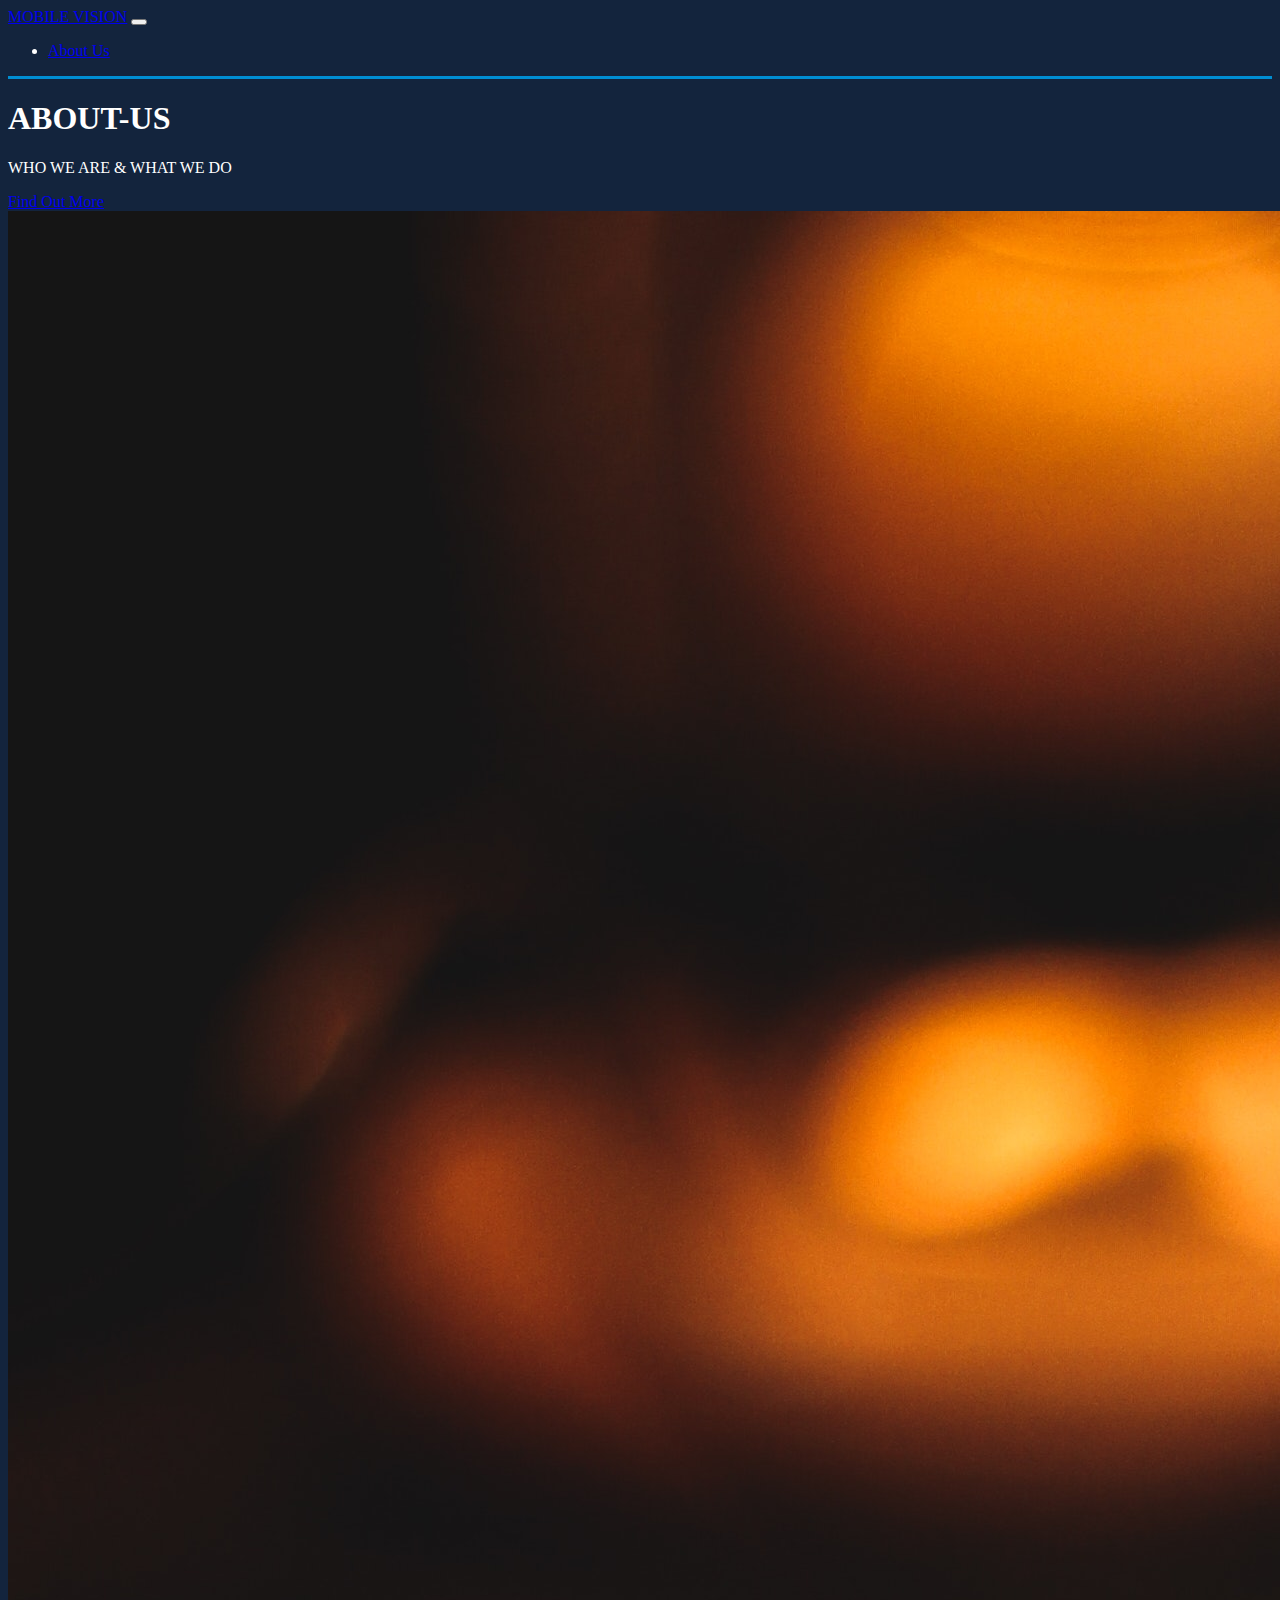
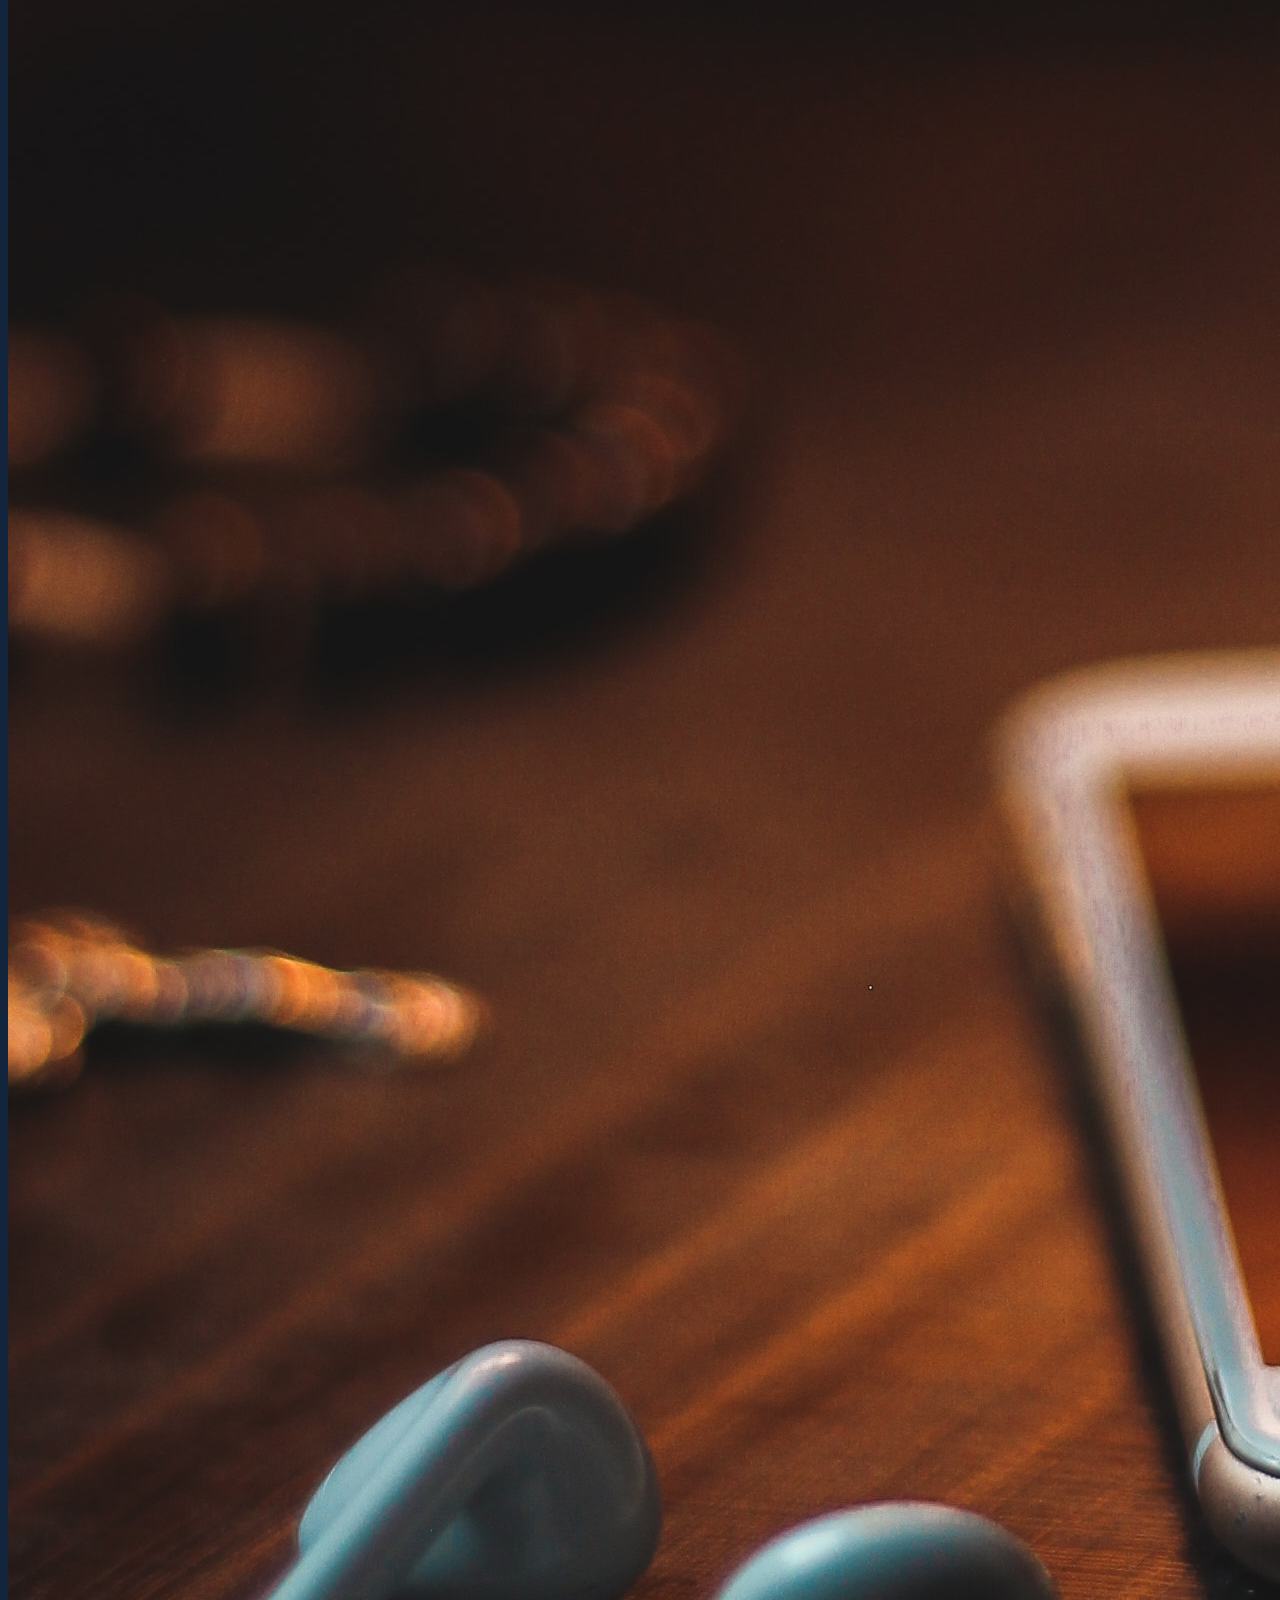
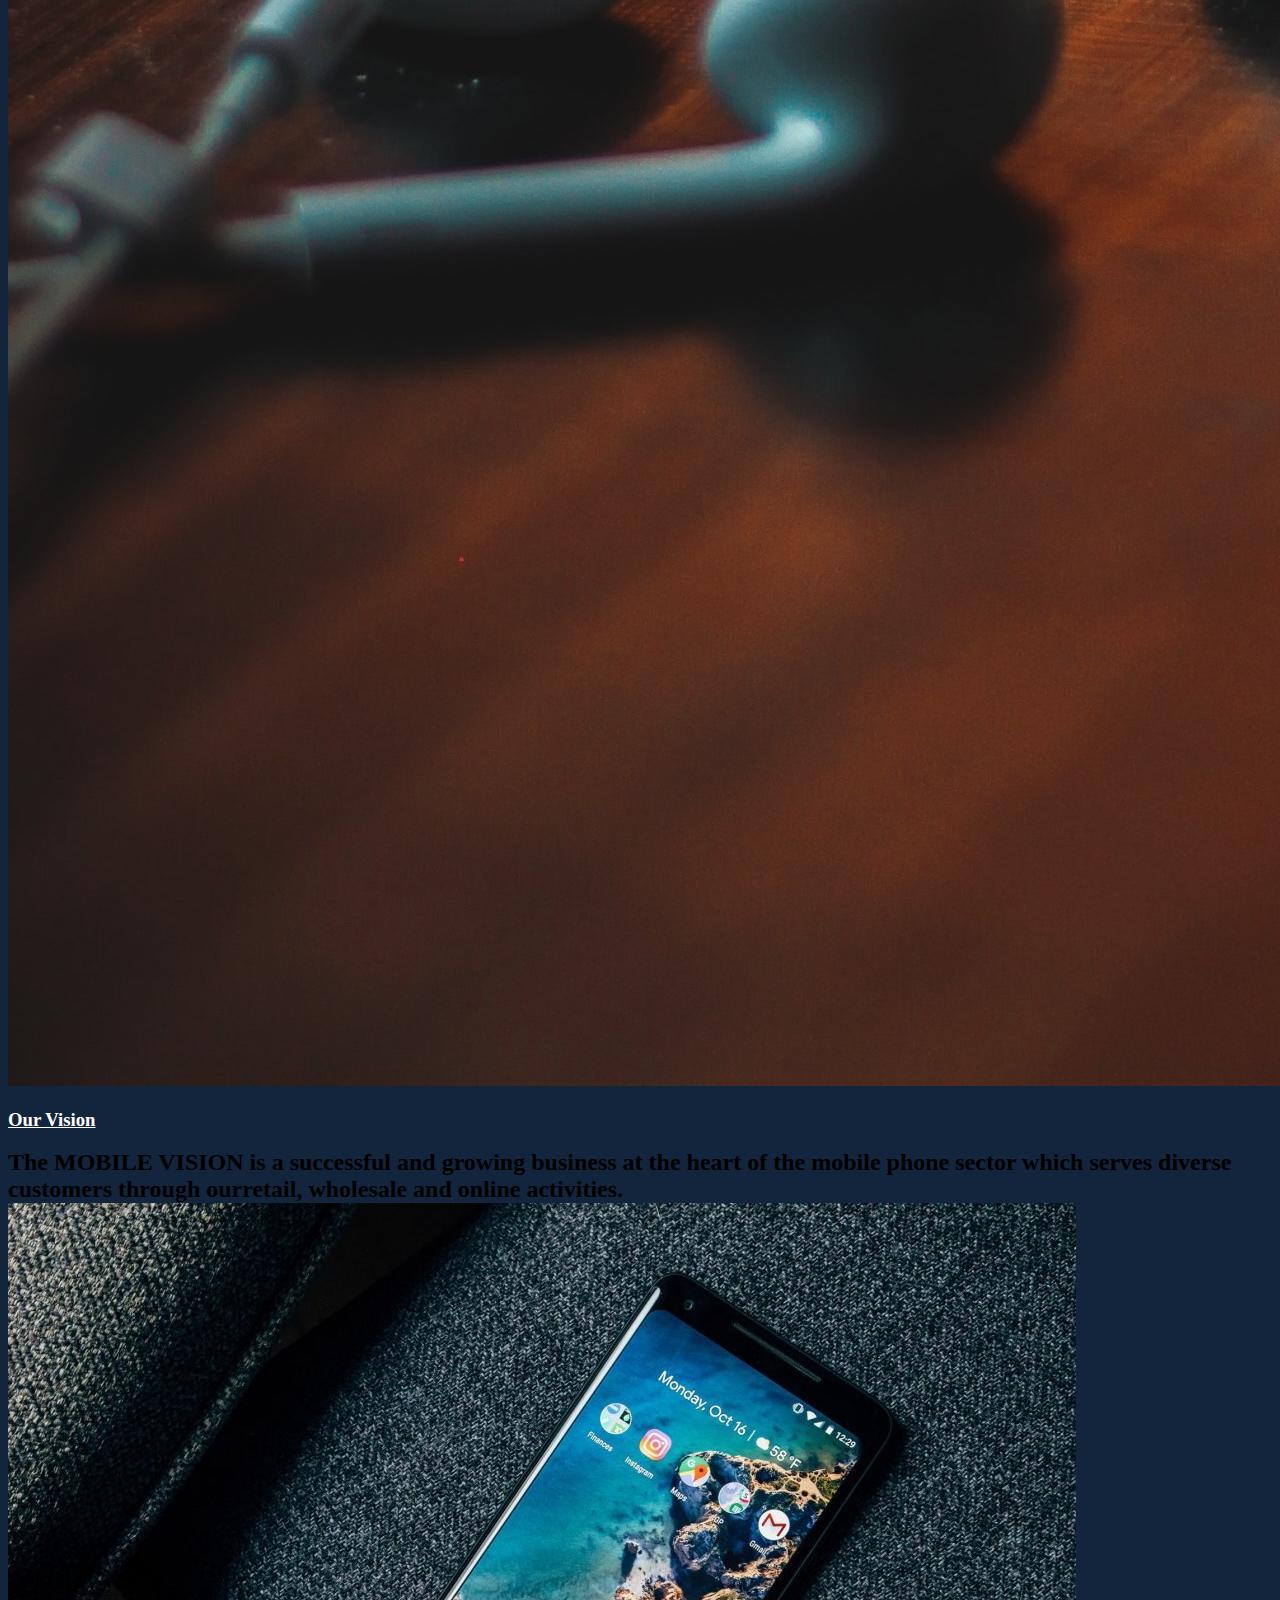
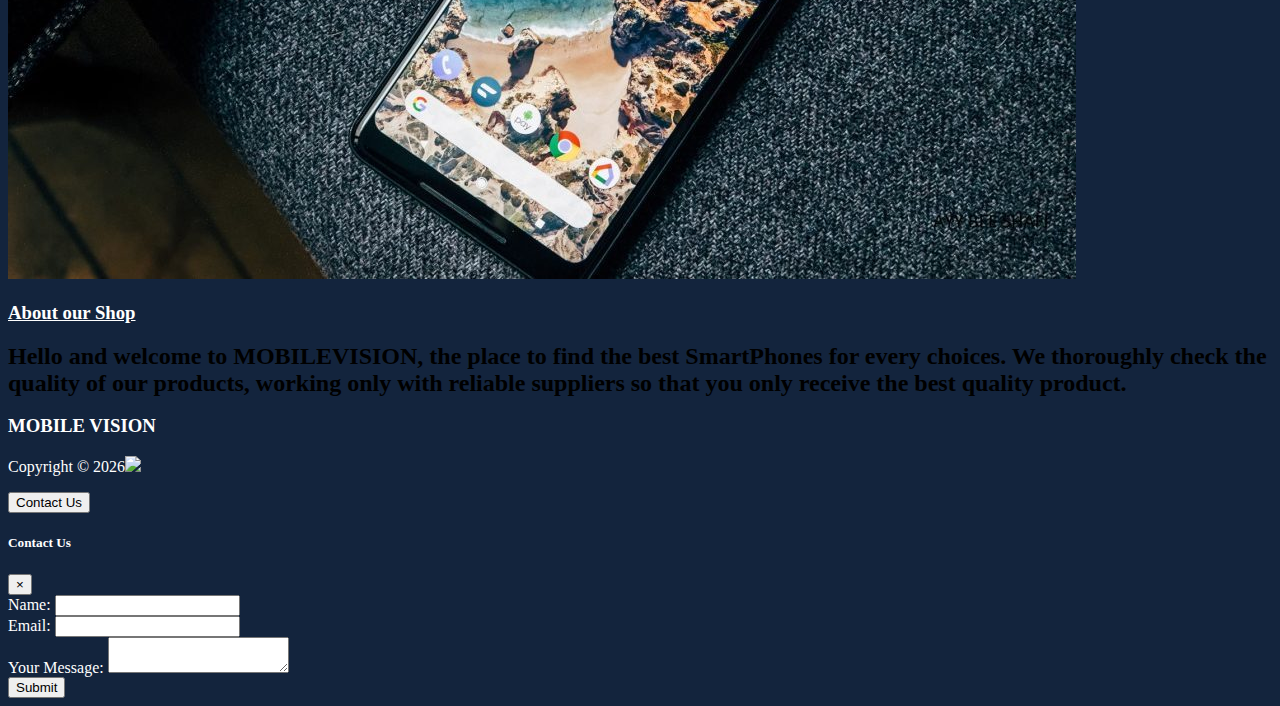
==== commit 32b5985b: "Add files via upload" ====
--- a/index.html
+++ b/index.html
@@ -1,375 +1,172 @@
-<!DOCTYPE html>
-<html lang="en">
-<head>
-    <meta charset="UTF-8">
-    <meta name="viewport" content="width=device-width, initial-scale=1.0">
-    <meta http-equiv="X-UA-Compatible" content="ie=edge">
-
-    
-    <link rel="stylesheet" href="https://stackpath.bootstrapcdn.com/bootstrap/4.2.1/css/bootstrap.min.css" integrity="sha384-GJzZqFGwb1QTTN6wy59ffF1BuGJpLSa9DkKMp0DgiMDm4iYMj70gZWKYbI706tWS" crossorigin="anonymous">
-    <link rel="stylesheet" href="https://use.fontawesome.com/releases/v5.6.3/css/all.css" integrity="sha384-UHRtZLI+pbxtHCWp1t77Bi1L4ZtiqrqD80Kn4Z8NTSRyMA2Fd33n5dQ8lWUE00s/" crossorigin="anonymous">
-    <link rel="stylesheet" href="./mystyle2.css">
-    <title>Document</title>
-</head>
-<body data-spy="scroll" data-target="#main-nav" id="home">
-    
-
-    <!---navBar-->
-    <nav class="navbar navbar-expand-sm bg-dark navbar-dark fixed-top text-center" id="main-nav">
-        <div class="container">
-            
-            <a href="index.html" class="navbar-brand mr-5"><i class="far fa-eye"></i> ISHOP</a>
-            <button class="navbar-toggler" data-toggle="collapse" data-target="#navbarCollapse">
-                <span class="navbar-toggle-icon"> <i class="fas fa-bars"></i></span>
-            </button>
-            <div class="collapse navbar-collapse" id="navbarCollapse">
-                <ul class="navbar-nav ">
-                    <li class="nav-item">
-                        <a href="#home-section"class="nav-link"><i class="fas fa-home"></i> Mac</a>
-                    </li>
-                    <li class="nav-item">
-                        <a href="#shop-head-section" class="nav-link"><i class="fas fa-mobile"></i> iPad</a>
-                    </li>
-                    <li class="nav-item">
-                        <a href="#join-head-section"class="nav-link"><i class="fas fa-users"></i> iPhone</a>
-                    </li>
-                    <li class="nav-item">
-                        <a href="#join-head-section"class="nav-link"><i class="fas fa-clock"></i> Watch</a>
-                    </li>
-                    <li class="nav-item">
-                        <a href="#join-head-section"class="nav-link"><i class="fas fa-users"></i> Where to Buy</a>
-                    </li>
-                    <li class="nav-item">
-                        <a href="#about-head-section"class="nav-link"><i class="fas fa-info-circle"></i> About Us</a>
-                    </li>
-                </ul>
-            </div>
-        </div>
-    </nav>
-
-   
-    
-    
-    
-    <!---Home section 1-->
-    
-    
-    <header id="home-section">
-        <div class="div" id="dark-overlay">
-            
-            <div class="div" id="home-inner container">
-                <div class="row mt-5 ">
-                    <div class="col-lg-12 d-none d-lg-block mt-5">  
-                        <h2 class="display-4 text-sm-center  ">
-                            
-                                The <strong id="title">Future Starts Today</strong>.NOT <span id="title">TOMORROW!</span>
-                                <div class=" text-center py-5 "> 
-                                        <h1>iPhone Xr</h1>
-                                    <strong> All-screen design.Longest battery life ever in an iPhone.</strong><br>
-                                    <strong>Fastest performance.Studio-quality photos.</strong><br>
-                                    <a href="#" class="btn  btn-info">Learn more>> </a>
-                                    
-                                </div>  
-                        </h2>
-                        <div class="d-flex">
-                            <div class="p-4 align-self-start">
-                                <i class="fas fa-check fa-2"></i>
-                            </div>
-                            <div class="p-4 align-self-end">
-                                <strong>The interests of our customers are always the top priority for us, so we hope you will enjoy our products as much as we enjoy making them available to you.</strong>
-                            </div>  
-                        </div>
-                        <div class="d-flex">
-                            <div class="p-4 align-self-start">
-                                <i class="fas fa-check fa-2"></i>
-                            </div>
-                            <div class="p-4 align-self-end">
-                                <strong>We provide the very highest levels of responsiveness to you at all times.</strong>
-                            </div>  
-                        </div>
-                    </div>
-                </div>
-            </div>
-        </div>
-    </header>
-
-
-     <!---Home section 2-->
-    
-    
-     <header id="home-section-2">
-        <div class="div" id="dark-overlay">
-            
-            <div class="div" id="home-inner container">
-                <div class="row mt-5 ">
-                    <div class="col-lg-12 d-none d-lg-block mt-5">  
-                        <h2 class="display-4 text-sm-center  ">
-                            
-                                
-                                <div class=" text-center py-5 "> 
-                                    <h1>iPhoneXs</h1>
-                                    <strong> Largest Super Retina display.Fastest performance with</strong><br>
-                                    <strong>A12 Bionic.Most secure facial authentication with Face ID.</strong><br>
-                                    <strong>Breakthrough dual cameras with Depth Control</strong><br>
-                                    <a href="#" class="btn  btn-info">Learn more>> </a>
-                                    
-                                </div>  
-                        </h2>
-                        <div class="d-flex">
-                            <div class="p-4 align-self-start">
-                                <i class="fas fa-check fa-2"></i>
-                            </div>
-                            <div class="p-4 align-self-end">
-                                <strong>The interests of our customers are always the top priority for us, so we hope you will enjoy our products as much as we enjoy making them available to you.</strong>
-                            </div>  
-                        </div>
-                        <div class="d-flex">
-                            <div class="p-4 align-self-start">
-                                <i class="fas fa-check fa-2"></i>
-                            </div>
-                            <div class="p-4 align-self-end">
-                                <strong>We provide the very highest levels of responsiveness to you at all times.</strong>
-                            </div>  
-                        </div>
-                    </div>
-                </div>
-            </div>
-        </div>
-    </header>
-
-
-    
-   
-
-<!--Shop head-->
-<section id="shop-head-section">
-    <div class="container">
-        <div class="row ">
-            <div class="col text-center py-5 "> 
-                    <h1 class="display-4"><i class="fas fa-mobile"></i> SHOP</h1>
-                <p class="lead">Welcome to our great selection of  iPhone Products.</p>
-                <a href="#" class="btn btn-outline-secondary">Find Out More >></a>
-            </div>
-        </div>
-    </div>
-
-</section>
-
-<!--Normal Shop section-->
-<section id="shop-section" class="bg-light text-mute py-5">
-    <div class="container">
-        <div class="row">
-            <div class="col-md-4 mt-5 ml-end">
-            </div>
-            <div class="col-md-4 text-center ">
-                <strong><h3 class="text-dark">iPad Pro</h3></strong>
-                <div class="d-flex"><br>
-                       
-                        <div class="p-4 align-self-end ">
-                            All new.All screen.All powerful. </strong>
-                            <img src="./ipadpro.jpg" alt="Phone image"class="img-fluid mb-3">
-                        </div>  
-                </div> 
-            </div>
-            <div class="col-md-4 order-2 mt-5 ">
-        </div>
-      
-            
-        </div>
-        <div class="d-flex col-md-12  ml-end">
-            <div class="p-4 align-self-start">
-                    <i class="fas fa-arrow-circle-right"></i>
-            </div>
-            <div class="p-4 align-self-end">
-                    You can buy our great selection of Smart Phones/tablets/Apple Products and Accessories. They're a great way to add a little extra personality and usefulness to your phone.
-            </div>  
-    </div>
-        
-    </div>
-</section>
-
-<!--join head-->
-<section id="join-head-section">
-        <div class="container">
-            <div class="row">
-                <div class="col text-center py-5">
-                    <h1 class="display-4"><i class="fas fa-users"></i> Accessories</h1>
-                    <p class="lead">Start using today.Be a part of our Community.</p>
-                    <a href="#" class="btn btn btn-outline-secondary">Find Out More >></a>
-                </div>
-            </div>
-        </div>
-    
-    </section>
-    
-    <!--join Shop section-->
-    <section id="shop-section" class="bg-light text-mute py-5">
-            <div class="container">
-                <div class="row">
-                    <div class="col-md-6 text-center ">
-                        <strong><h3 class="text-dark">iPad Pro</h3></strong>
-                        <div class="d-flex">
-                               <div class="p-4 align-self-end ">
-                                    Lightness strikes again</strong><br>
-                                    <a href="#" class="btn btn btn-outline-secondary">Find Out More >></a><br><br>
-                                    <img src="./macbookair.png" alt="Phone image"class="img-fluid mb-3">
-                                    
-                                </div>  
-                        </div> 
-                    </div>
-                    <div class="col-md-6 text-center ">
-                            <strong><h3 class="text-dark">AirPods</h3></strong>
-                            <div class="d-flex">
-                                   <div class="p-4 align-self-end ">
-                                        Wireless. Effortless. Magical</strong><br>
-                                        <a href="#" class="btn btn btn-outline-secondary">Find Out More >></a><br><br>
-                                        <img src="./airpods2.jpeg" alt="Phone image"class="img-fluid mb-3">
-                                    </div>  
-                            </div> 
-                </div>
-              
-                    
-                </div>
-                <div class="d-flex col-md-12  ml-end">
-                    <div class="p-4 align-self-start">
-                            <i class="fas fa-arrow-circle-right"></i>
-                    </div>
-                    <div class="p-4 align-self-end">
-                            You can buy our great selection of Smart Phones/tablets/Apple Products and Accessories. They're a great way to add a little extra personality and usefulness to your phone.
-                    </div>  
-            </div>
-                
-            </div>
-        </section>
-
-
-<!--Aboutus head-->
-<section id="about-head-section">
-        <div class="container">
-            <div class="row">
-                <div class="col text-center py-5">
-                    <h1 class="display-4"><i class="fas fa-info-circle"></i> Compare Mac models</h1>
-                    <p class="lead"></p>
-                    <a href="#" class="btn btn btn-outline-secondary">Find the best Mac for you>> </a>
-                </div>
-            </div>
-        </div>
-    
-    </section>
-    
-<!--Aboutus section-->
-    <section id="about-section" class="bg-light text-mute py-5">
-        <div class="container">
-            <div class="row">
-                <div class="col-md-12 mt-5">
-                        <img src="./background 5.jpg" alt="Phone image" class="img-fluid mb-3 rounded aboutus-pic">
-                </div>
-                <div class="col-md-3 text-center">
-                    <h3 class="text-dark"><u>Our Vision</u></h3>
-                    <div class="d-flex">
-                            <div class="p-4 align-self-end">
-                                <strong> The MOBILE VISION is a successful and growing business at the heart of the mobile phone sector which serves diverse customers through ourretail, wholesale and online activities.</strong>
-                            </div>  
-                    </div>
-                </div>
-               
-           
-                
-            </div>
-           
-        </div>
-    </section> 
-    
-<!--footer-->
-<footer class="bg-dark">
-    <div class="container">
-        <div class="row">
-            <div class="col text-center py-4">
-                    <h3><i class="far fa-eye"></i>  MOBILE VISION</a></h3>
-                    <p>Copyright &copy <span id="year"></span><img src="./Webp.net-resizeimage.png"></p>
-                    <button class="btn btn-primary" data-toggle="modal" data-target="#contactmodal"><i class="fas fa-phone"></i>  Contact Us</button>
-            </div>
-
-        </div>
-    </div>
-</footer>
-
-<!--Contact modal-->
-<div class="modal fade text-dark" id="contactmodal">
-    <div class="modal-dialog">
-        <div class="modal-content">
-            <div class="modal-header">
-                <h5 class="modal-title">Contact Us</h5>
-                <button type="close" data-dismiss="modal">
-                    <span>&times;</span>
-
-                </button>
-            </div>
-            <div class="modal-body">
-                <form>
-                    <div class="form-group">
-                        <label for="name">Name:</label>
-                        <input class="form-control" type="text">
-                    </div>
-                    <div class="form-group">
-                            <label for="Email">Email:</label>
-                            <input class="form-control" type="Email">
-                    </div>
-                    <div class="form-group">
-                            <label for="Message">Your Message:</label>
-                            <textarea class="form-control"></textarea>
-                    </div>
-                </form>
-                
-            </div>
-            <div class="modal-footer">
-                    <button class="btn btn-primary btn-block">Submit</button>
-    
-                </div>
-            
-
-        </div>
-    </div>
-
-</div>
-
-    <script src="https://code.jquery.com/jquery-3.3.1.min.js" integrity="sha256-FgpCb/KJQlLNfOu91ta32o/NMZxltwRo8QtmkMRdAu8=" crossorigin="anonymous"></script>
-    <script src="https://cdnjs.cloudflare.com/ajax/libs/popper.js/1.14.6/umd/popper.min.js" integrity="sha384-wHAiFfRlMFy6i5SRaxvfOCifBUQy1xHdJ/yoi7FRNXMRBu5WHdZYu1hA6ZOblgut" crossorigin="anonymous"></script>
-    <script src="https://stackpath.bootstrapcdn.com/bootstrap/4.2.1/js/bootstrap.min.js" integrity="sha384-B0UglyR+jN6CkvvICOB2joaf5I4l3gm9GU6Hc1og6Ls7i6U/mkkaduKaBhlAXv9k" crossorigin="anonymous"></script>
-    
-   
-    <script>
-        //get the current year for the copyright
-        $('#year').text(new Date().getFullYear());
-        //init-scrollplay
-        $('body').scrollspy({target:'#main-nav'});
-        //smoth-scrollig
-        $('#main-nav a').on('click' , function(event){
-
-            if(this.hash !== ""){
-                event.preventDefault();
-                const hash = this.hash;
-                $('html ,body').animate({scrollTop : $(hash).offset().top},
-                800,
-                function(){
-                    window.location.hash = hash;    
-
-
-                }
-
-
-
-                );
-            }
-
-
-
-        });
-        
-    </script>
-
-
-
-  
-</body>
+<!DOCTYPE html>
+<html lang="en">
+<head>
+    <meta charset="UTF-8">
+    <meta name="viewport" content="width=device-width, initial-scale=1.0">
+    <meta http-equiv="X-UA-Compatible" content="ie=edge">
+
+    
+    <link rel="stylesheet" href="https://stackpath.bootstrapcdn.com/bootstrap/4.2.1/css/bootstrap.min.css" integrity="sha384-GJzZqFGwb1QTTN6wy59ffF1BuGJpLSa9DkKMp0DgiMDm4iYMj70gZWKYbI706tWS" crossorigin="anonymous">
+    <link rel="stylesheet" href="https://use.fontawesome.com/releases/v5.6.3/css/all.css" integrity="sha384-UHRtZLI+pbxtHCWp1t77Bi1L4ZtiqrqD80Kn4Z8NTSRyMA2Fd33n5dQ8lWUE00s/" crossorigin="anonymous">
+    <link rel="stylesheet" href="./mystyle2.css">
+    <title>Document</title>
+</head>
+<body data-spy="scroll" data-target="#main-nav" id="home">
+    
+
+    <!---navBar-->
+    <nav class="navbar navbar-expand-sm bg-dark navbar-dark fixed-top" id="main-nav">
+        <div class="container">
+            
+            <a href="index.html" class="navbar-brand"><i class="far fa-eye"></i>  MOBILE VISION</a>
+            <button class="navbar-toggler" data-toggle="collapse" data-target="#navbarCollapse">
+                <span class="navbar-toggle-icon"> <i class="fas fa-bars"></i></span>
+            </button>
+            <div class="collapse navbar-collapse" id="navbarCollapse">
+                <ul class="navbar-nav ml-auto ">
+                   
+                    <li class="nav-item">
+                        <a href="#about-head-section"class="nav-link"><i class="fas fa-info-circle"></i> About Us</a>
+                    </li>
+                </ul>
+            </div>
+        </div>
+    </nav>
+<section id="about-head-section">
+        <div class="container">
+            <div class="row">
+                <div class="col text-center py-5">
+                    <h1 class="display-4"><i class="fas fa-info-circle"></i> ABOUT-US</h1>
+                    <p class="lead">WHO WE ARE & WHAT WE DO</p>
+                    <a href="./contactus.html" class="btn btn btn-outline-secondary">Find Out More </a>
+                </div>
+            </div>
+        </div>
+    
+    </section>
+    
+<!--Aboutus section-->
+    <section id="about-section" class="bg-light text-mute py-5">
+        <div class="container">
+            <div class="row">
+                <div class="col-md-3 mt-5">
+                        <img src="./background 5.jpg" alt="Phone image" class="img-fluid mb-3 rounded aboutus-pic">
+                </div>
+                <div class="col-md-3 text-center">
+                    <h3 class="text-dark"><u>Our Vision</u></h3>
+                    <div class="d-flex">
+                            <div class="p-4 align-self-end">
+                                <strong> The MOBILE VISION is a successful and growing business at the heart of the mobile phone sector which serves diverse customers through ourretail, wholesale and online activities.</strong>
+                            </div>  
+                    </div>
+                </div>
+                <div class="col-md-3 order-1 mt-5 abpic">
+                    <img src="./shop bg.jpg" alt="Phone image" class="img-fluid mb-3 rounded aboutus-pic">
+            </div>
+            <div class="col-md-3 order-2">
+                    <h3 class="text-dark"><u>About our Shop</u></h3>
+                <div class="d-flex">
+                    <div class="p-4 align-self-end  text-center">
+                        <strong> Hello and welcome to MOBILEVISION, the place to find the best SmartPhones for every choices. We thoroughly check the quality of our products, working only with reliable suppliers so that you only receive the best quality product.</strong>
+                    </div>  
+            </div>
+            </div>
+                
+            </div>
+           
+        </div>
+    </section> 
+    
+<!--footer-->
+<footer class="bg-dark">
+    <div class="container">
+        <div class="row">
+            <div class="col text-center py-4">
+                    <h3><i class="far fa-eye"></i>  MOBILE VISION</a></h3>
+                    <p>Copyright &copy <span id="year"></span><img src="./Webp.net-resizeimage.png"></p>
+                    <button class="btn btn-primary" data-toggle="modal" data-target="#contactmodal"><i class="fas fa-phone"></i>  Contact Us</button>
+            </div>
+
+        </div>
+    </div>
+</footer>
+
+<!--Contact modal-->
+<div class="modal fade text-dark" id="contactmodal">
+    <div class="modal-dialog">
+        <div class="modal-content">
+            <div class="modal-header">
+                <h5 class="modal-title">Contact Us</h5>
+                <button type="close" data-dismiss="modal">
+                    <span>&times;</span>
+
+                </button>
+            </div>
+            <div class="modal-body">
+                <form>
+                    <div class="form-group">
+                        <label for="name">Name:</label>
+                        <input class="form-control" type="text">
+                    </div>
+                    <div class="form-group">
+                            <label for="Email">Email:</label>
+                            <input class="form-control" type="Email">
+                    </div>
+                    <div class="form-group">
+                            <label for="Message">Your Message:</label>
+                            <textarea class="form-control"></textarea>
+                    </div>
+                </form>
+                
+            </div>
+            <div class="modal-footer">
+                    <button class="btn btn-primary btn-block">Submit</button>
+    
+                </div>
+            
+
+        </div>
+    </div>
+
+</div>
+
+    <script src="https://code.jquery.com/jquery-3.3.1.min.js" integrity="sha256-FgpCb/KJQlLNfOu91ta32o/NMZxltwRo8QtmkMRdAu8=" crossorigin="anonymous"></script>
+    <script src="https://cdnjs.cloudflare.com/ajax/libs/popper.js/1.14.6/umd/popper.min.js" integrity="sha384-wHAiFfRlMFy6i5SRaxvfOCifBUQy1xHdJ/yoi7FRNXMRBu5WHdZYu1hA6ZOblgut" crossorigin="anonymous"></script>
+    <script src="https://stackpath.bootstrapcdn.com/bootstrap/4.2.1/js/bootstrap.min.js" integrity="sha384-B0UglyR+jN6CkvvICOB2joaf5I4l3gm9GU6Hc1og6Ls7i6U/mkkaduKaBhlAXv9k" crossorigin="anonymous"></script>
+    
+   
+    <script>
+        //get the current year for the copyright
+        $('#year').text(new Date().getFullYear());
+        //init-scrollplay
+        $('body').scrollspy({target:'#main-nav'});
+        //smoth-scrollig
+        $('#main-nav a').on('click' , function(event){
+
+            if(this.hash !== ""){
+                event.preventDefault();
+                const hash = this.hash;
+                $('html ,body').animate({scrollTop : $(hash).offset().top},
+                800,
+                function(){
+                    window.location.hash = hash;    
+
+
+                }
+
+
+
+                );
+            }
+
+
+
+        });
+        
+    </script>
+
+
+
+  
+</body>
 </html>--- a/mystyle2.css
+++ b/mystyle2.css
@@ -1,114 +1,80 @@
-body{
-    background:#c8cbd1;
-    color:black;
-    border-radius: 100px;
-    
-}
-.abpic img{
-    
-    height: 55%;
-}
-
-.navbar{
-    
-    border-bottom:#008ed3 3px solid;
-    opacity:20;
-}
-.navbar .nav-item{
-    text-align: center;
-    padding-right:60px; 
-    
-}
-     
-.carousel-inner img{
-    width: 100%;
-    height: 100%;
-}
-
-    
-
-.col{
-    background: url(./background9.jpg);
-    background-size: cover;
-    
-    
-}
-.d-flex{
-    font-family: inherit;
-    font-size: x-large;
-    color:black;
-}
-.modal-body{
-    background: url(./background\ cc.jpg);
-}
-#home-section #title{
-    border-radius: 10px;
-}
-
-#shop-section .shop-pic{
-    border-radius: 90px;
-}
-
-#home-section #title{
-    font-family: 'Segoe UI', Tahoma, Geneva, Verdana, sans-serif;
-    color: #13243d;
-    background-color: cadetblue;
-}
-#home-section .fas{
-    background: black;
-    padding: 5PX;
-    border-radius: 5px;
-
-}
-#home-section .d-flex{
-    color: white;
-}
-
-#shop-section{
-    font-size: larger;
-    font:black;
-    
-}
-
-#home-section{
-    background:url('./home\ 2.png');
-    background-repeat:no-repeat;
-    background-size:cover;
-    background-attachment:fixed;
-    min-height: 700px;
-    color:whitesmoke;
-    padding-right: 70px;
-    
-    
-}
-
-#home-section-2{
-    background:url('./home\ 1.jpg');
-    background-repeat:no-repeat;
-    background-size:cover;
-    background-attachment:fixed;
-    min-height: 700px;
-    color:whitesmoke;
-    padding-right: 70px;
-    
-    
-}
-
-#home-section.dark-overlay{
-    position:absolute;
-    top:0;
-    left:0;
-    width:100%;
-    min-height:700px;
-    background:rgba(0,0,0,0.7);
-
-}
-
-#home-section.home-inner{
-    padding-top:150px;
-}
-
-
-
-
-
+body{
+    background:#13243d;
+    color: white;
+    border-radius: 100px;
+    
+}
+.abpic img{
+    
+    height: 55%;
+}
+
+.navbar{
+    
+    border-bottom:#008ed3 3px solid;
+    opacity:20;
+     
+}
+.carousel-inner img{
+    width: 100%;
+    height: 100%;
+}
+
+    
+
+.d-flex{
+    font-family: inherit;
+    font-size: x-large;
+    color:black;
+}
+
+#home-section #title{
+    border-radius: 10px;
+}
+
+#shop-section .shop-pic{
+    border-radius: 90px;
+}
+#join-section .join-pic{
+    
+}
+#home-section #title{
+    font-family: 'Segoe UI', Tahoma, Geneva, Verdana, sans-serif;
+    color: #13243d;
+    background-color: cadetblue;
+}
+#home-section .fas{
+    background: black;
+    padding: 5PX;
+    border-radius: 5px;
+
+}
+#home-section .d-flex{
+    color: white;
+}
+
+#shop-section{
+    font-size: larger;
+    font:black;
+    
+}
+
+
+#home-section.dark-overlay{
+    position:absolute;
+    top:0;
+    left:0;
+    width:100%;
+    min-height:700px;
+    background:rgba(0,0,0,0.7);
+
+}
+
+#home-section.home-inner{
+    padding-top:150px;
+}
+
+
+
+
+
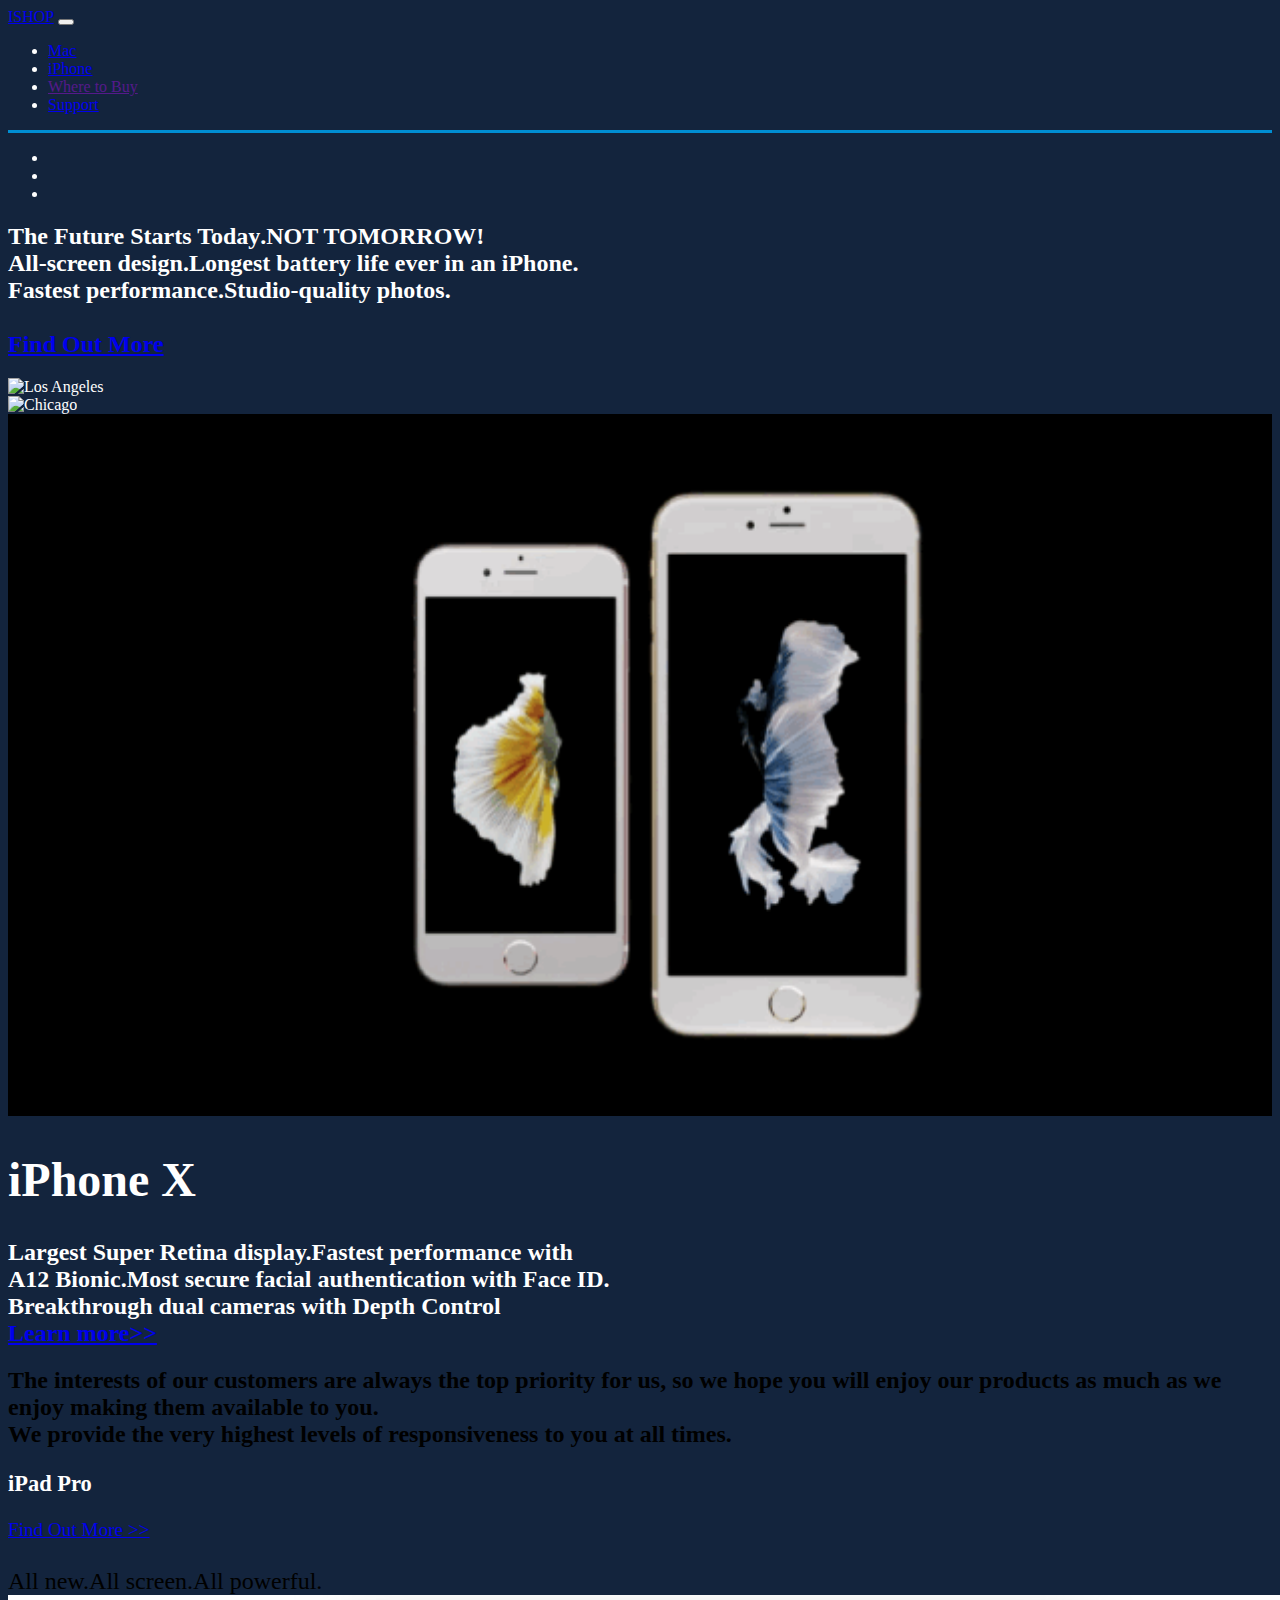
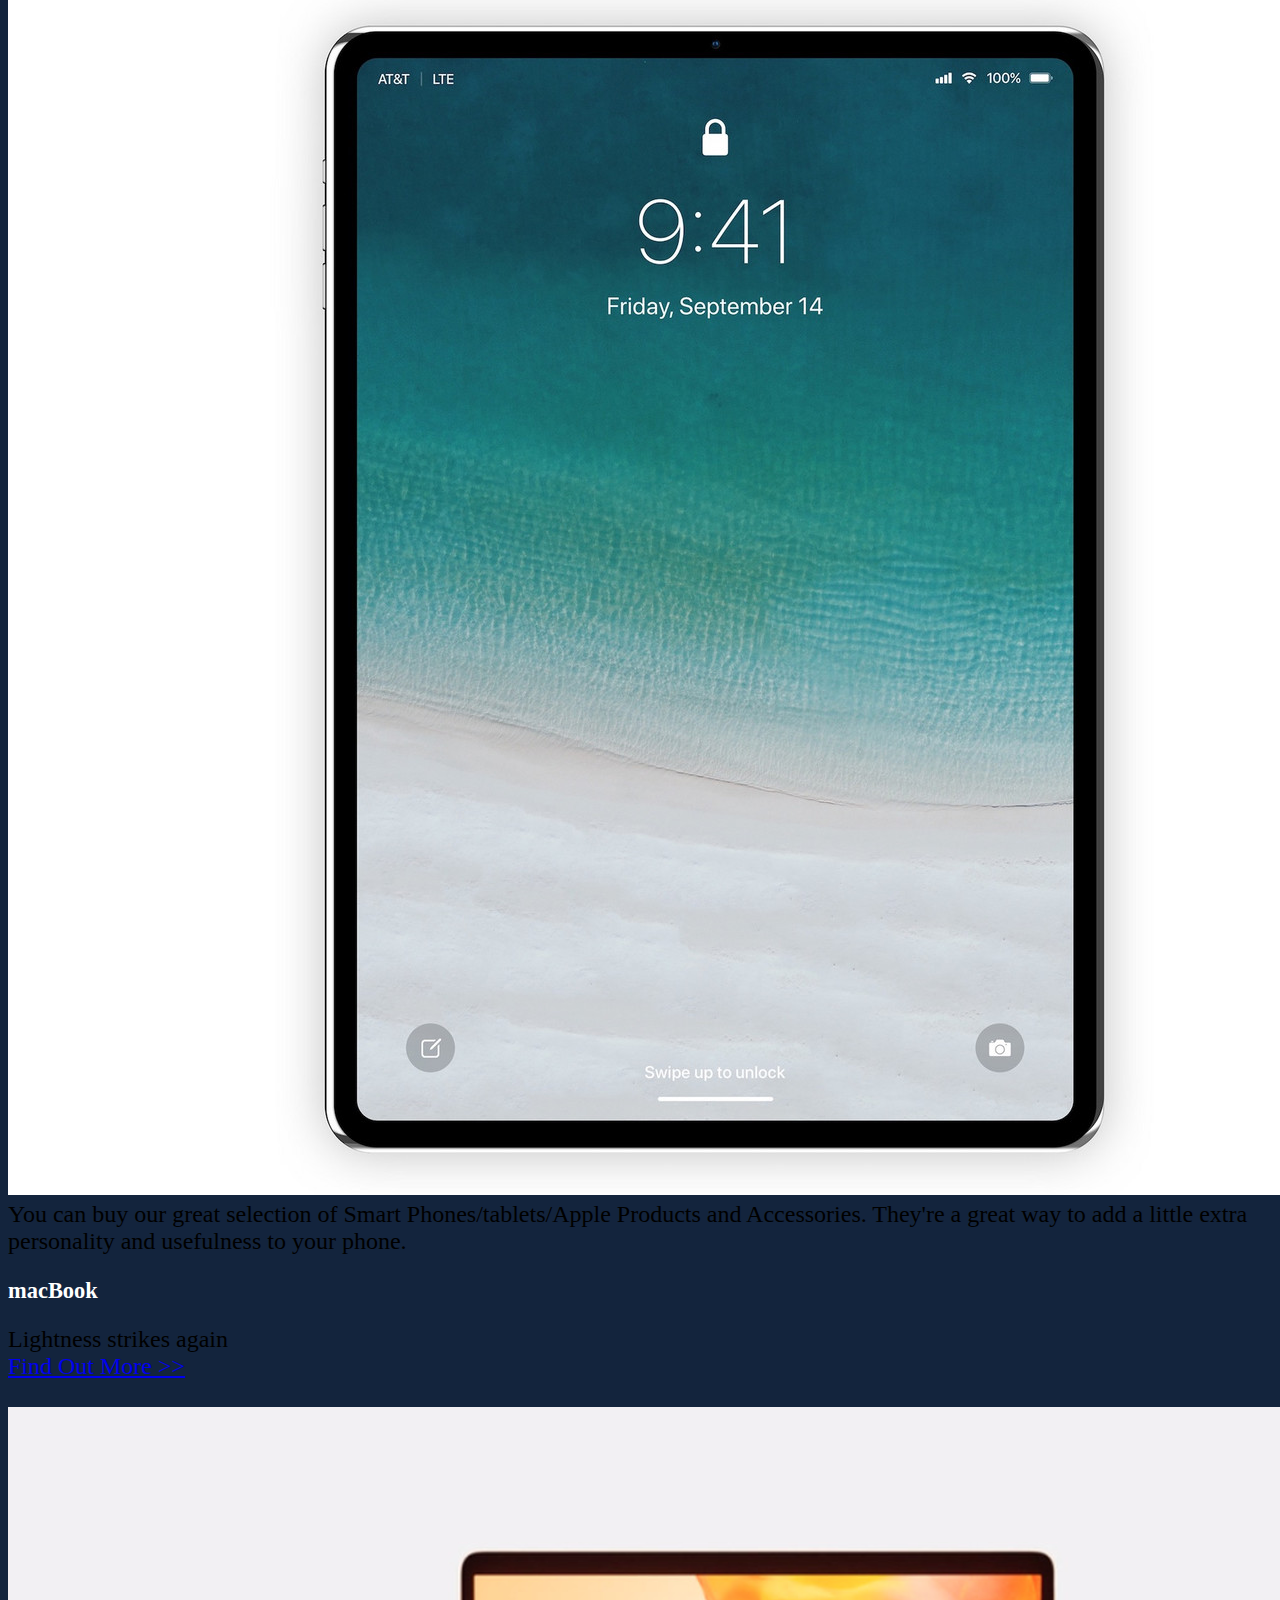
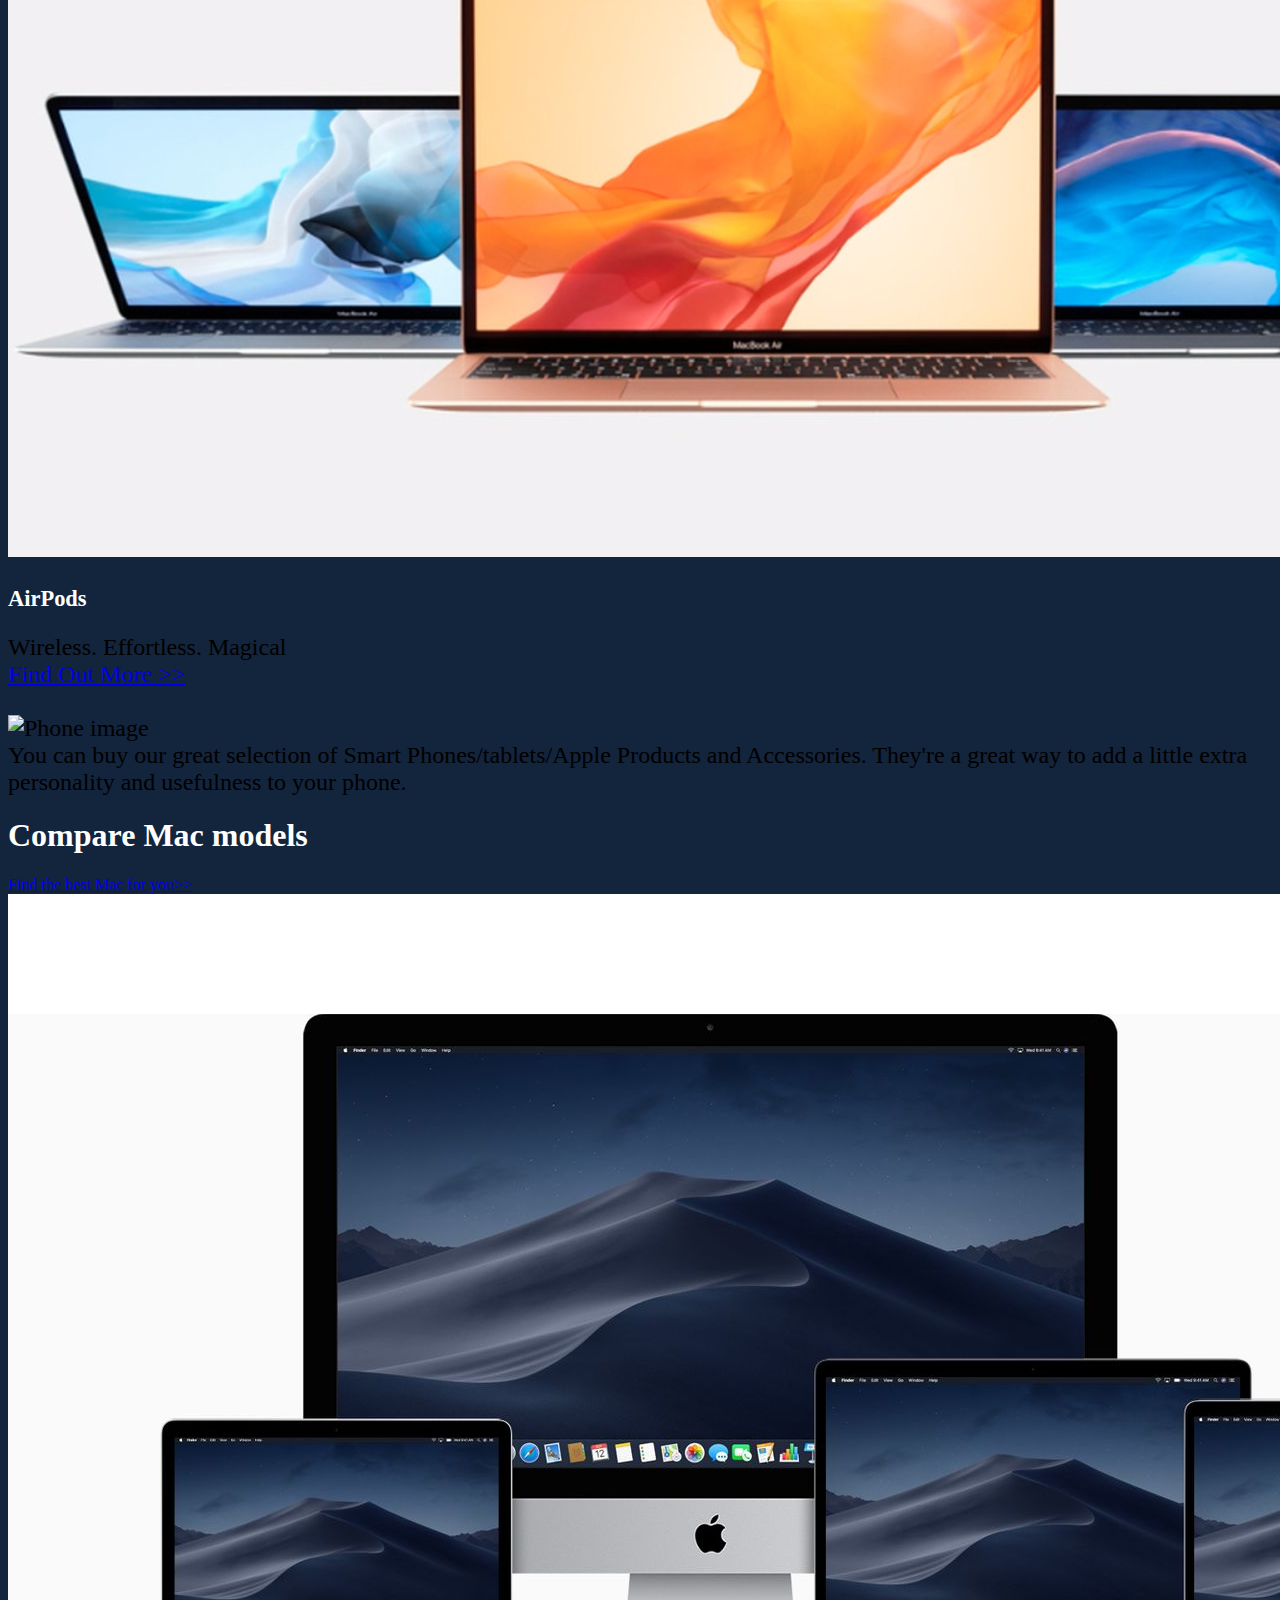
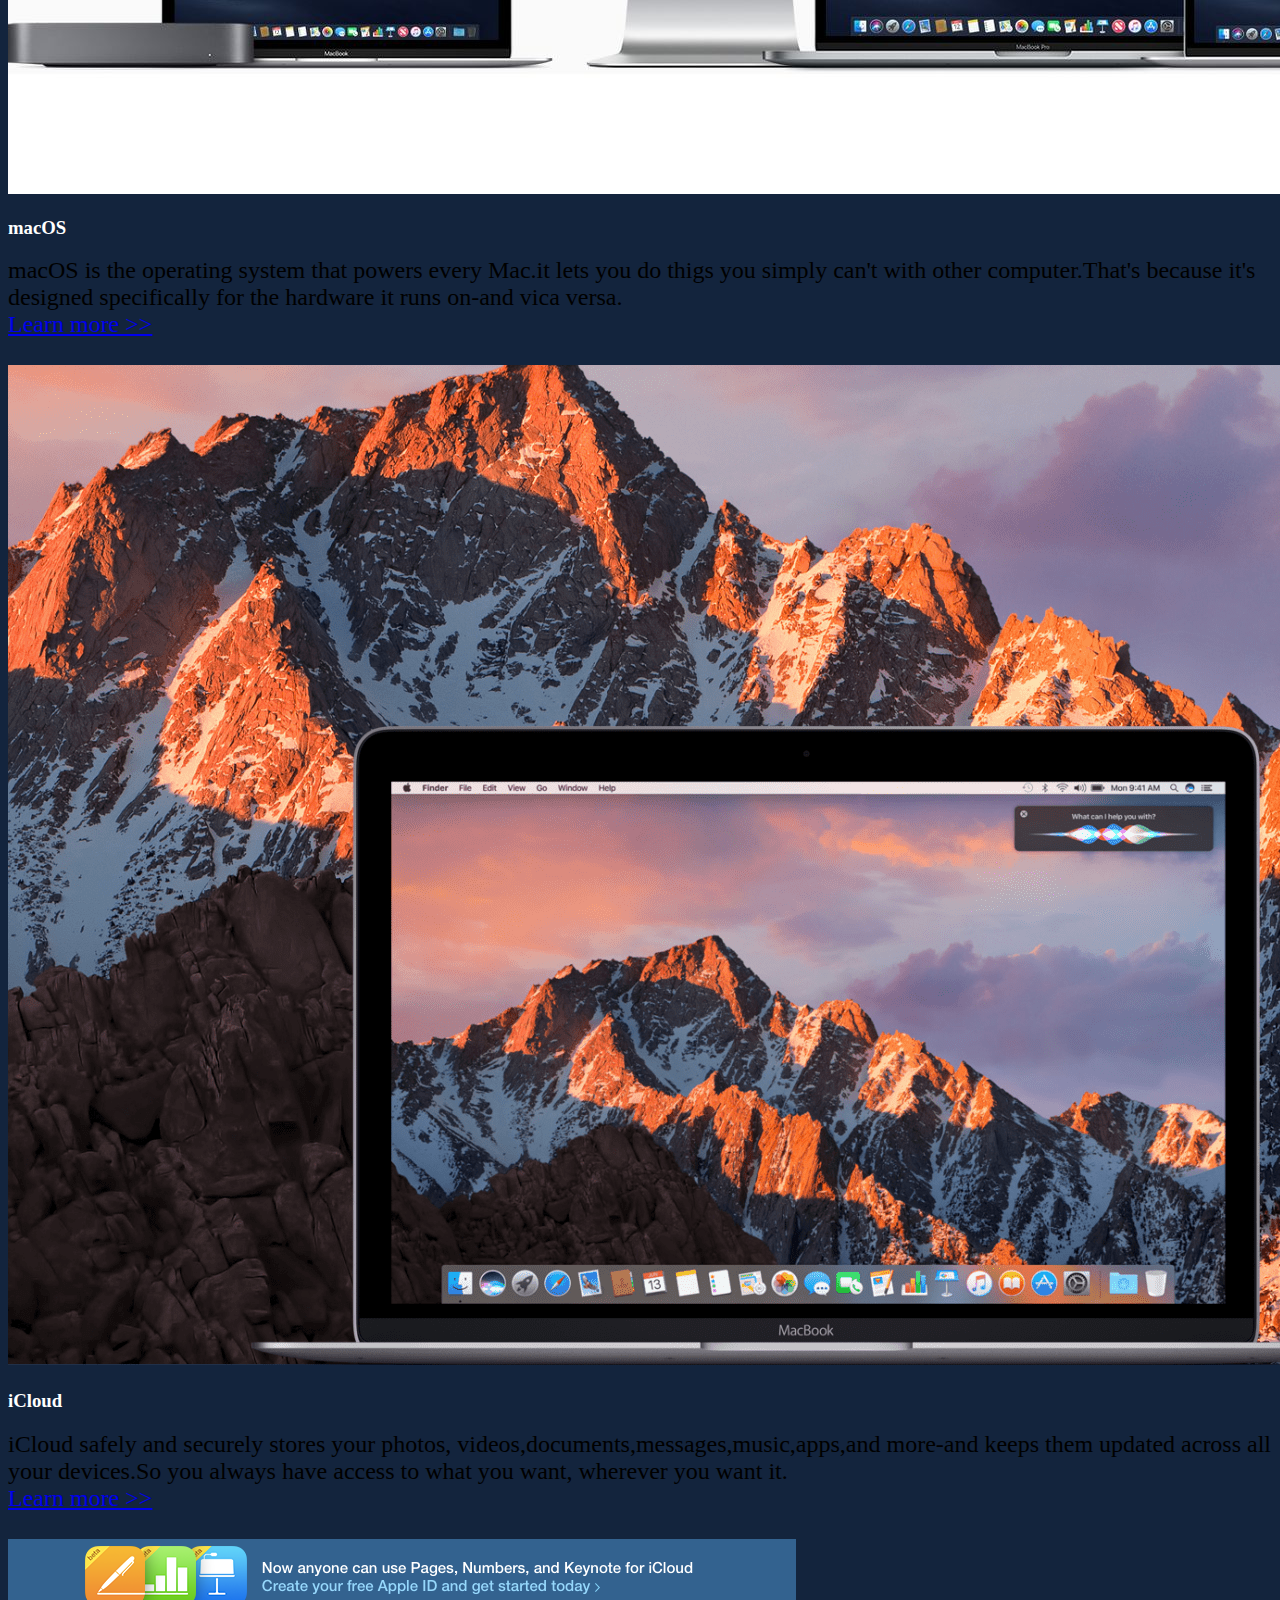
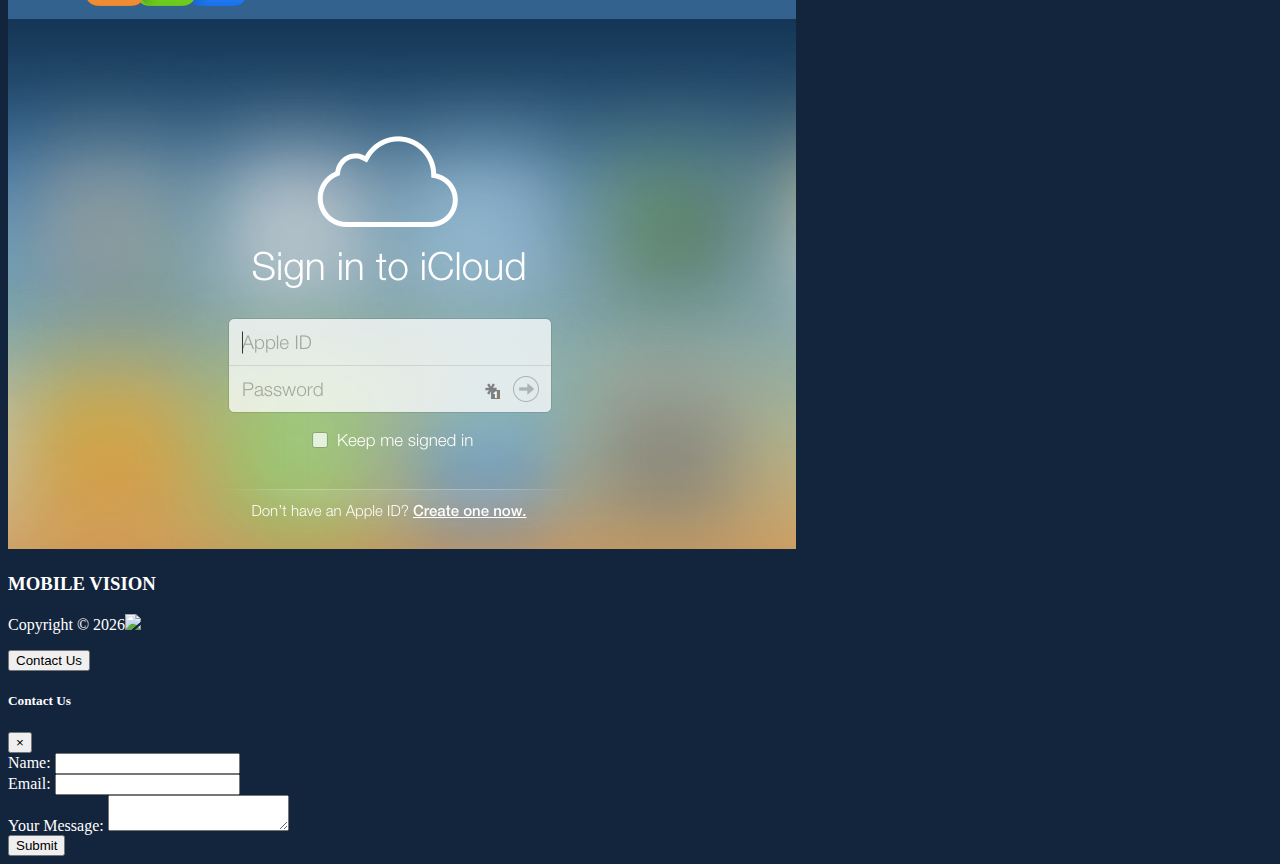
==== commit 91140612: "ll" ====
--- a/index.html
+++ b/index.html
@@ -15,30 +15,218 @@
     
 
     <!---navBar-->
-    <nav class="navbar navbar-expand-sm bg-dark navbar-dark fixed-top" id="main-nav">
+    <nav class="navbar navbar-expand-sm bg-dark navbar-dark fixed-top text-center" id="main-nav">
         <div class="container">
             
-            <a href="index.html" class="navbar-brand"><i class="far fa-eye"></i>  MOBILE VISION</a>
+            <a href="index.html" class="navbar-brand mr-5"><i class="far fa-eye"></i> ISHOP</a>
             <button class="navbar-toggler" data-toggle="collapse" data-target="#navbarCollapse">
                 <span class="navbar-toggle-icon"> <i class="fas fa-bars"></i></span>
             </button>
             <div class="collapse navbar-collapse" id="navbarCollapse">
-                <ul class="navbar-nav ml-auto ">
-                   
+                <ul class="navbar-nav ">
                     <li class="nav-item">
-                        <a href="#about-head-section"class="nav-link"><i class="fas fa-info-circle"></i> About Us</a>
+                        <a href="index.html"class="nav-link"><i class="fas fa-home"></i> Mac</a>
+                    </li>
+                    <li class="nav-item">
+                        <a href="index1.html" class="nav-link"><i class="fas fa-users"></i> iPhone</a>
+                    </li>
+                    <li class="nav-item">
+                        <a href=""class="nav-link"><i class="fas fa-users"></i> Where to Buy</a>
+                    </li>
+                    <li class="nav-item">
+                        <a href="index2.html"class="nav-link"><i class="fas fa-info-circle"></i> Support</a>
                     </li>
                 </ul>
             </div>
         </div>
     </nav>
+
+   
+    
+    
+    
+    <!---Home section 1-->
+    
+    
+     <!-- The slideshow -->
+     <div id="demo" class="carousel slide" data-ride="carousel">
+
+        <!-- Indicators -->
+        <ul class="carousel-indicators">
+          <li data-target="#show" data-slide-to="0" class="active"></li>
+          <li data-target="#show" data-slide-to="1"></li>
+          <li data-target="#show" data-slide-to="2"></li>
+        </ul>
+        
+        <!-- The slideshow -->
+        <div class="carousel-inner">
+                <div class="carousel-caption d-none d-md-block">
+                        <h2 class="display-4 text-sm-center mt-auto  ">
+                                     <span class="head">   The <strong id="title">Future Starts Today</strong>.NOT <span id="title">TOMORROW!</span></span>
+                            <div class="py-5 iphone"> 
+                                 All-screen design.Longest battery life ever in an iPhone.<br>
+                                Fastest performance.Studio-quality photos.<br><br>
+                                <a href="#" class="btn btn-outline-success">Find Out More </a>
+                               
+                            </div>  
+                    </h2> 
+                       </div>
+          <div class="carousel-item active">
+            <img src="./home 10.gif" alt="Los Angeles" width="1100" height="100">
+          
+          </div>
+          <div class="carousel-item">
+            <img src="./home 1.jpg" alt="Chicago" width="1100" height="500">
+          </div>
+          <div class="carousel-item">
+            <img src="./home.gif" alt="New York" width="1100" height="100">
+          </div>
+        </div>
+        
+        <!-- Left and right controls -->
+        <a class="carousel-control-prev" href="#demo" data-slide="prev">
+          <span class="carousel-control-prev-icon"></span>
+        </a>
+        <a class="carousel-control-next" href="#demo" data-slide="next">
+          <span class="carousel-control-next-icon"></span>
+        </a>
+      </div>
+
+
+     <!---Home section 2-->
+    
+    
+     <header id="home-section-2">
+        <div class="div" id="dark-overlay">
+            
+            <div class="div" id="home-inner container">
+                <div class="row mt-5 ">
+                    <div class="col-lg-12 d-none d-lg-block mt-5">  
+                        <h2 class="display-4 text-sm-center  ">
+                            
+                                
+                                <div class=" text-center py-5 "> 
+                                    <h1>iPhone X</h1>
+                                    <strong> Largest Super Retina display.Fastest performance with</strong><br>
+                                    <strong>A12 Bionic.Most secure facial authentication with Face ID.</strong><br>
+                                    <strong>Breakthrough dual cameras with Depth Control</strong><br>
+                                    <a href="#" class="btn  btn-info">Learn more>> </a>
+                                    
+                                </div>  
+                        </h2>
+                        <div class="d-flex">
+                            <div class="p-4 align-self-start">
+                                <i class="fas fa-mobile-alt"></i>
+                            </div>
+                            <div class="p-4 align-self-end">
+                                <strong>The interests of our customers are always the top priority for us, so we hope you will enjoy our products as much as we enjoy making them available to you.</strong>
+                            </div>  
+                        </div>
+                        <div class="d-flex">
+                            <div class="p-4 align-self-start">
+                                <i class="fas fa-mobile-alt"></i>
+                            </div>
+                            <div class="p-4 align-self-end">
+                                <strong>We provide the very highest levels of responsiveness to you at all times.</strong>
+                            </div>  
+                        </div>
+                    </div>
+                </div>
+            </div>
+        </div>
+    </header>
+
+
+    
+   
+
+
+<!--Normal Shop section-->
+<section id="shop-section" class="bg-light text-mute py-5">
+    <div class="container">
+        <div class="row">
+            <div class="col-md-4 mt-5 ml-end">
+            </div>
+            <div class="col-md-4 text-center ">
+                <strong><h3 class="text-dark">iPad Pro</h3></strong>
+                <a href="#" class="btn btn btn-outline-secondary">Find Out More >></a>
+                <div class="d-flex"><br>
+                       
+                        <div class="p-4 align-self-end ">
+                            All new.All screen.All powerful. </strong>
+                            <img src="./ipadpro.jpg" alt="Phone image"class="img-fluid mb-3">
+                        </div>  
+                </div> 
+            </div>
+            <div class="col-md-4 order-2 mt-5 ">
+        </div>
+      
+            
+        </div>
+        <div class="d-flex col-md-12  ml-end">
+            <div class="p-4 align-self-start">
+                <i class="fas fa-mobile-alt"></i>
+            </div>
+            <div class="p-4 align-self-end">
+                    You can buy our great selection of Smart Phones/tablets/Apple Products and Accessories. They're a great way to add a little extra personality and usefulness to your phone.
+                   
+            </div>  
+    </div>
+        
+    </div>
+</section>
+
+
+    
+    <!--join Shop section-->
+    <section id="shop-section" class="bg-light text-mute py-5">
+            <div class="container">
+                <div class="row">
+                    <div class="col-md-6 text-center ">
+                        <strong><h3 class="text-dark">macBook</h3></strong>
+                        <div class="d-flex">
+                               <div class="p-4 align-self-end ">
+                                    Lightness strikes again</strong><br>
+                                    <a href="#" class="btn btn btn-outline-secondary">Find Out More >></a><br><br>
+                                    <img src="./macbookair.png" alt="Phone image"class="img-fluid mb-3">
+                                    
+                                </div>  
+                        </div> 
+                    </div>
+                    <div class="col-md-6 text-center ">
+                            <strong><h3 class="text-dark">AirPods</h3></strong>
+                            <div class="d-flex">
+                                   <div class="p-4 align-self-end ">
+                                        Wireless. Effortless. Magical</strong><br>
+                                        <a href="#" class="btn btn btn-outline-secondary">Find Out More >></a><br><br>
+                                        <img src="./airpods2.jpeg" alt="Phone image"class="img-fluid mb-3">
+                                    </div>  
+                            </div> 
+                </div>
+              
+                    
+                </div>
+                <div class="d-flex col-md-12  ml-end">
+                    <div class="p-4 align-self-start">
+                        <i class="fas fa-mobile-alt"></i>
+                    </div>
+                    <div class="p-4 align-self-end">
+                            You can buy our great selection of Smart Phones/tablets/Apple Products and Accessories. They're a great way to add a little extra personality and usefulness to your phone.
+                    </div>  
+            </div>
+                
+            </div>
+        </section>
+
+
+<!--Aboutus head-->
 <section id="about-head-section">
         <div class="container">
             <div class="row">
                 <div class="col text-center py-5">
-                    <h1 class="display-4"><i class="fas fa-info-circle"></i> ABOUT-US</h1>
-                    <p class="lead">WHO WE ARE & WHAT WE DO</p>
-                    <a href="./contactus.html" class="btn btn btn-outline-secondary">Find Out More </a>
+                    <h1 class="display-4"><i class="fas fa-info-circle"></i> Compare Mac models</h1>
+                    <p class="lead"></p>
+                    <a href="#" class="btn btn btn-outline-secondary">Find the best Mac for you>> </a>
                 </div>
             </div>
         </div>
@@ -49,28 +237,34 @@
     <section id="about-section" class="bg-light text-mute py-5">
         <div class="container">
             <div class="row">
-                <div class="col-md-3 mt-5">
-                        <img src="./background 5.jpg" alt="Phone image" class="img-fluid mb-3 rounded aboutus-pic">
-                </div>
-                <div class="col-md-3 text-center">
-                    <h3 class="text-dark"><u>Our Vision</u></h3>
+                <div class="col-md-12 mt-5">
+                        <img src="./comparemac.jpg" alt="Phone image" class="img-fluid mb-3 rounded aboutus-pic">
+                </div>
+                <div class="col-md-5 text-center">
+                        <strong><h3 class="text-dark">macOS</h3></strong>
                     <div class="d-flex">
                             <div class="p-4 align-self-end">
-                                <strong> The MOBILE VISION is a successful and growing business at the heart of the mobile phone sector which serves diverse customers through ourretail, wholesale and online activities.</strong>
-                            </div>  
-                    </div>
-                </div>
-                <div class="col-md-3 order-1 mt-5 abpic">
-                    <img src="./shop bg.jpg" alt="Phone image" class="img-fluid mb-3 rounded aboutus-pic">
-            </div>
-            <div class="col-md-3 order-2">
-                    <h3 class="text-dark"><u>About our Shop</u></h3>
-                <div class="d-flex">
-                    <div class="p-4 align-self-end  text-center">
-                        <strong> Hello and welcome to MOBILEVISION, the place to find the best SmartPhones for every choices. We thoroughly check the quality of our products, working only with reliable suppliers so that you only receive the best quality product.</strong>
-                    </div>  
-            </div>
-            </div>
+                                macOS is the operating system that powers every Mac.it lets you do thigs you simply can't with other computer.That's because it's designed specifically for the hardware it runs on-and vica versa.<br>
+                                <a href="#" class="btn btn btn-outline-secondary">Learn more >> </a><br><br>
+                                <img src="./maclapos.png" alt="Phone image" class="img-fluid mb-3 rounded aboutus-pic">
+                            </div>  
+                    </div>
+                </div>
+                <div class="col-md-2">
+
+                </div>
+                <div class="col-md-5 text-center ">
+                        <strong><h3 class="text-dark">iCloud</h3></strong>
+                    <div class="d-flex">
+                            <div class="p-4 ">
+                                iCloud safely and securely stores your photos, videos,documents,messages,music,apps,and more-and keeps them updated across all your devices.So you always have access to what you want, wherever you want it.<br>
+                                <a href="#" class="btn btn btn-outline-secondary">Learn more >> </a><br><br>
+                                <img src="./icloud.png" alt="Phone image" class="img-fluid mb-3 rounded aboutus-pic">
+                            </div>  
+                    </div>
+                </div>
+               
+           
                 
             </div>
            
@@ -142,7 +336,6 @@
         $('body').scrollspy({target:'#main-nav'});
         //smoth-scrollig
         $('#main-nav a').on('click' , function(event){
-
             if(this.hash !== ""){
                 event.preventDefault();
                 const hash = this.hash;
@@ -150,17 +343,9 @@
                 800,
                 function(){
                     window.location.hash = hash;    
-
-
                 }
-
-
-
                 );
             }
-
-
-
         });
         
     </script>
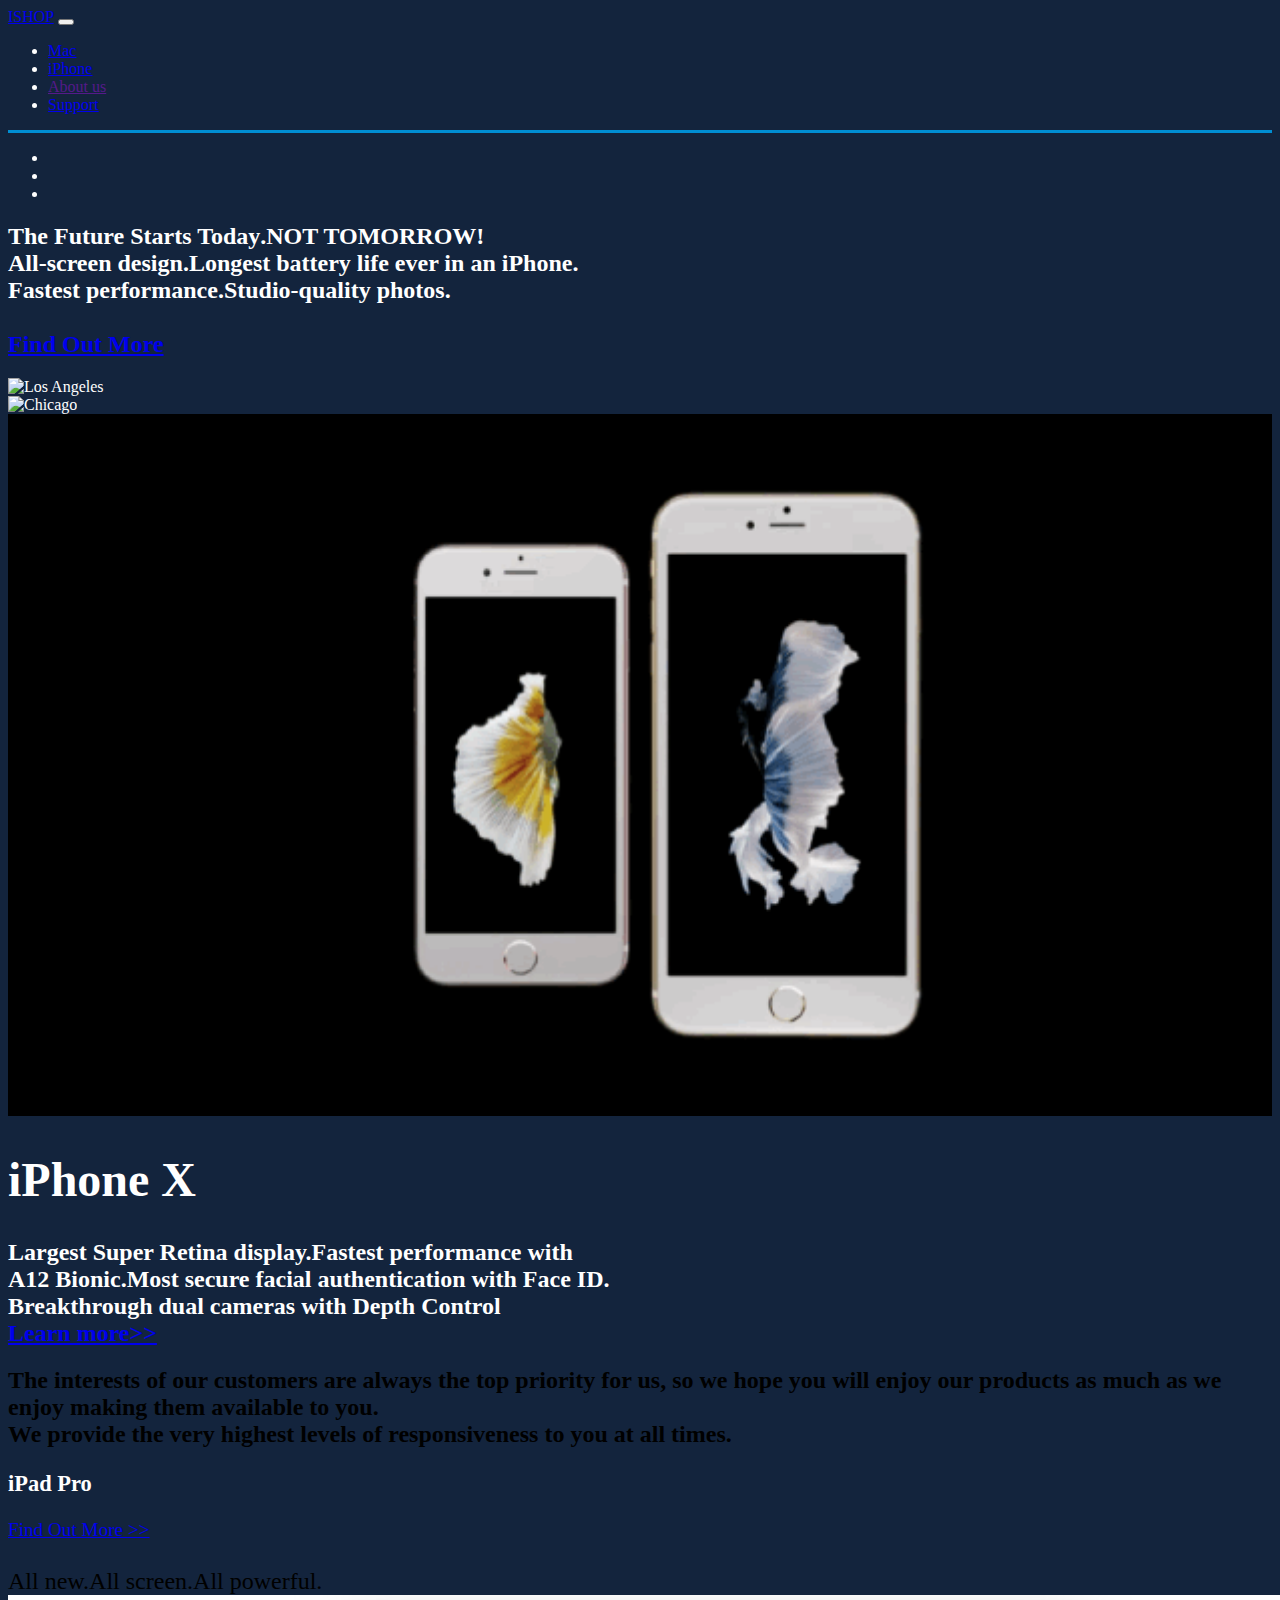
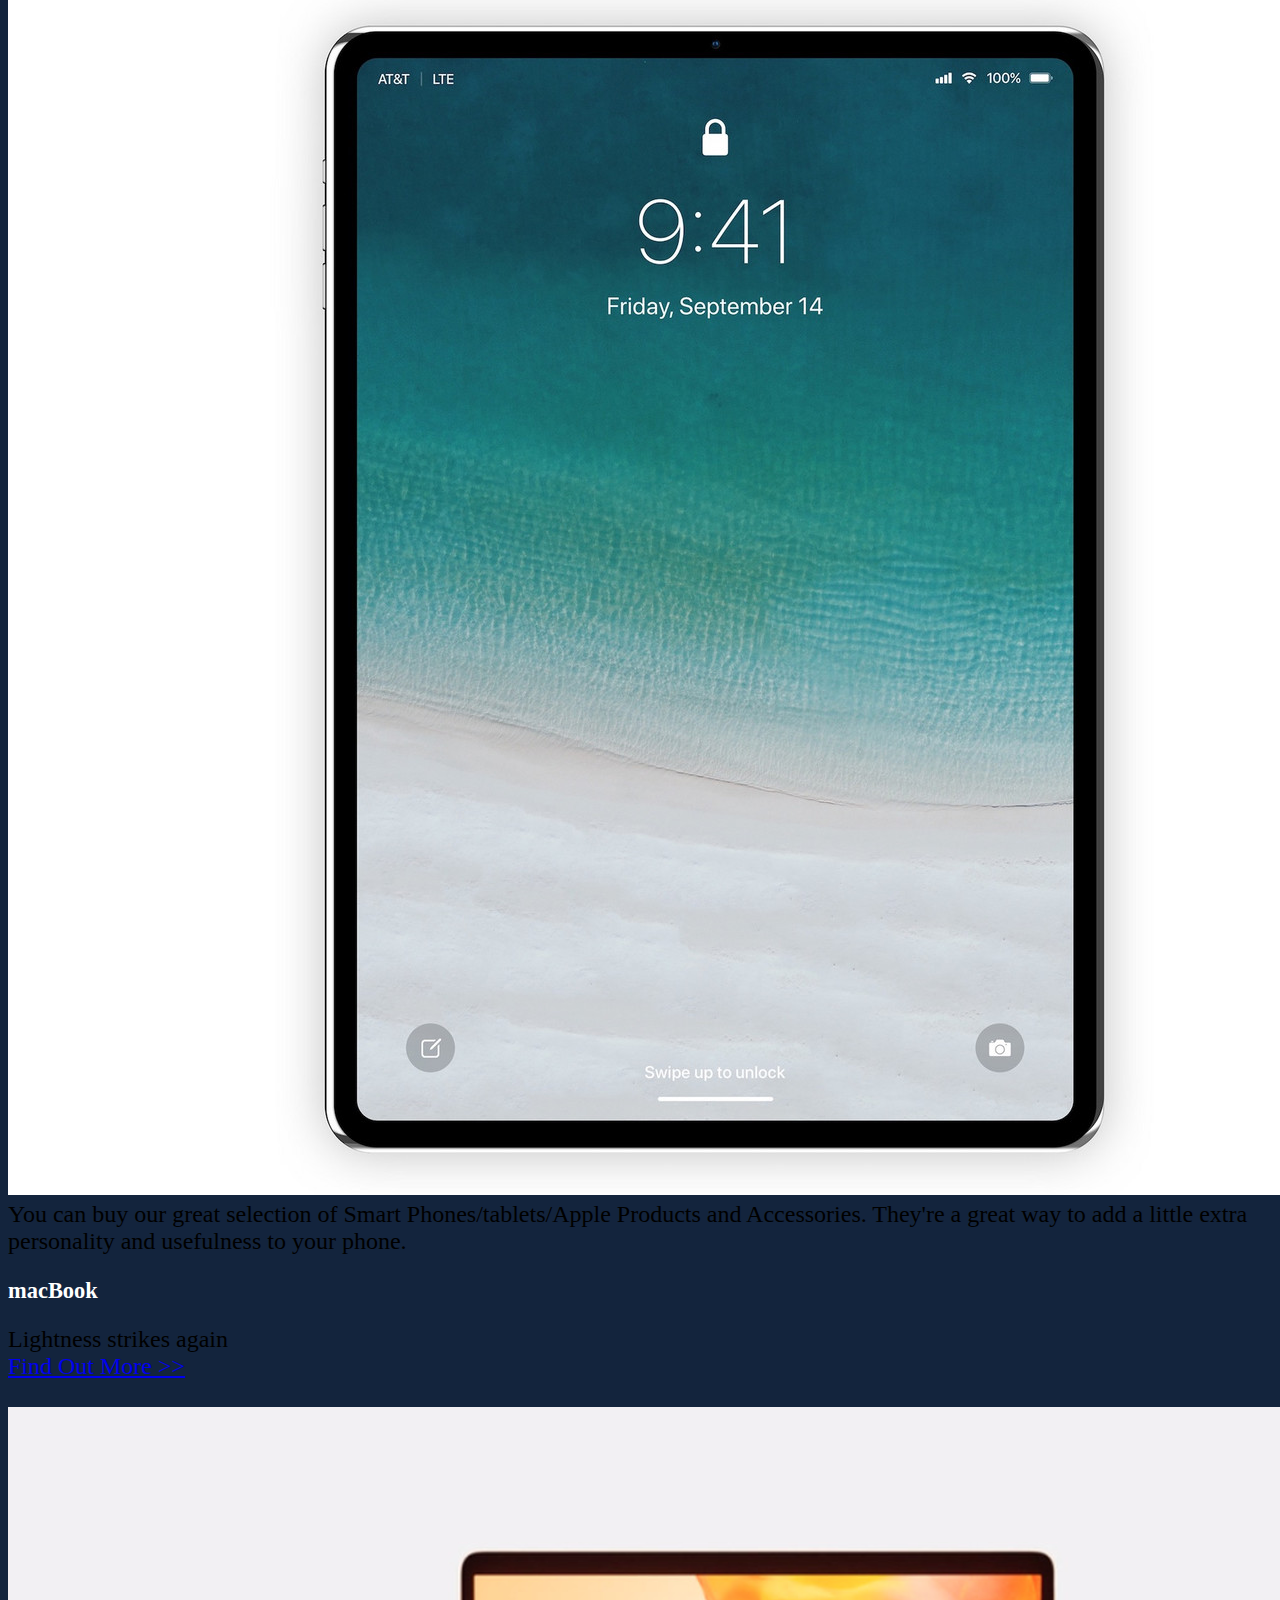
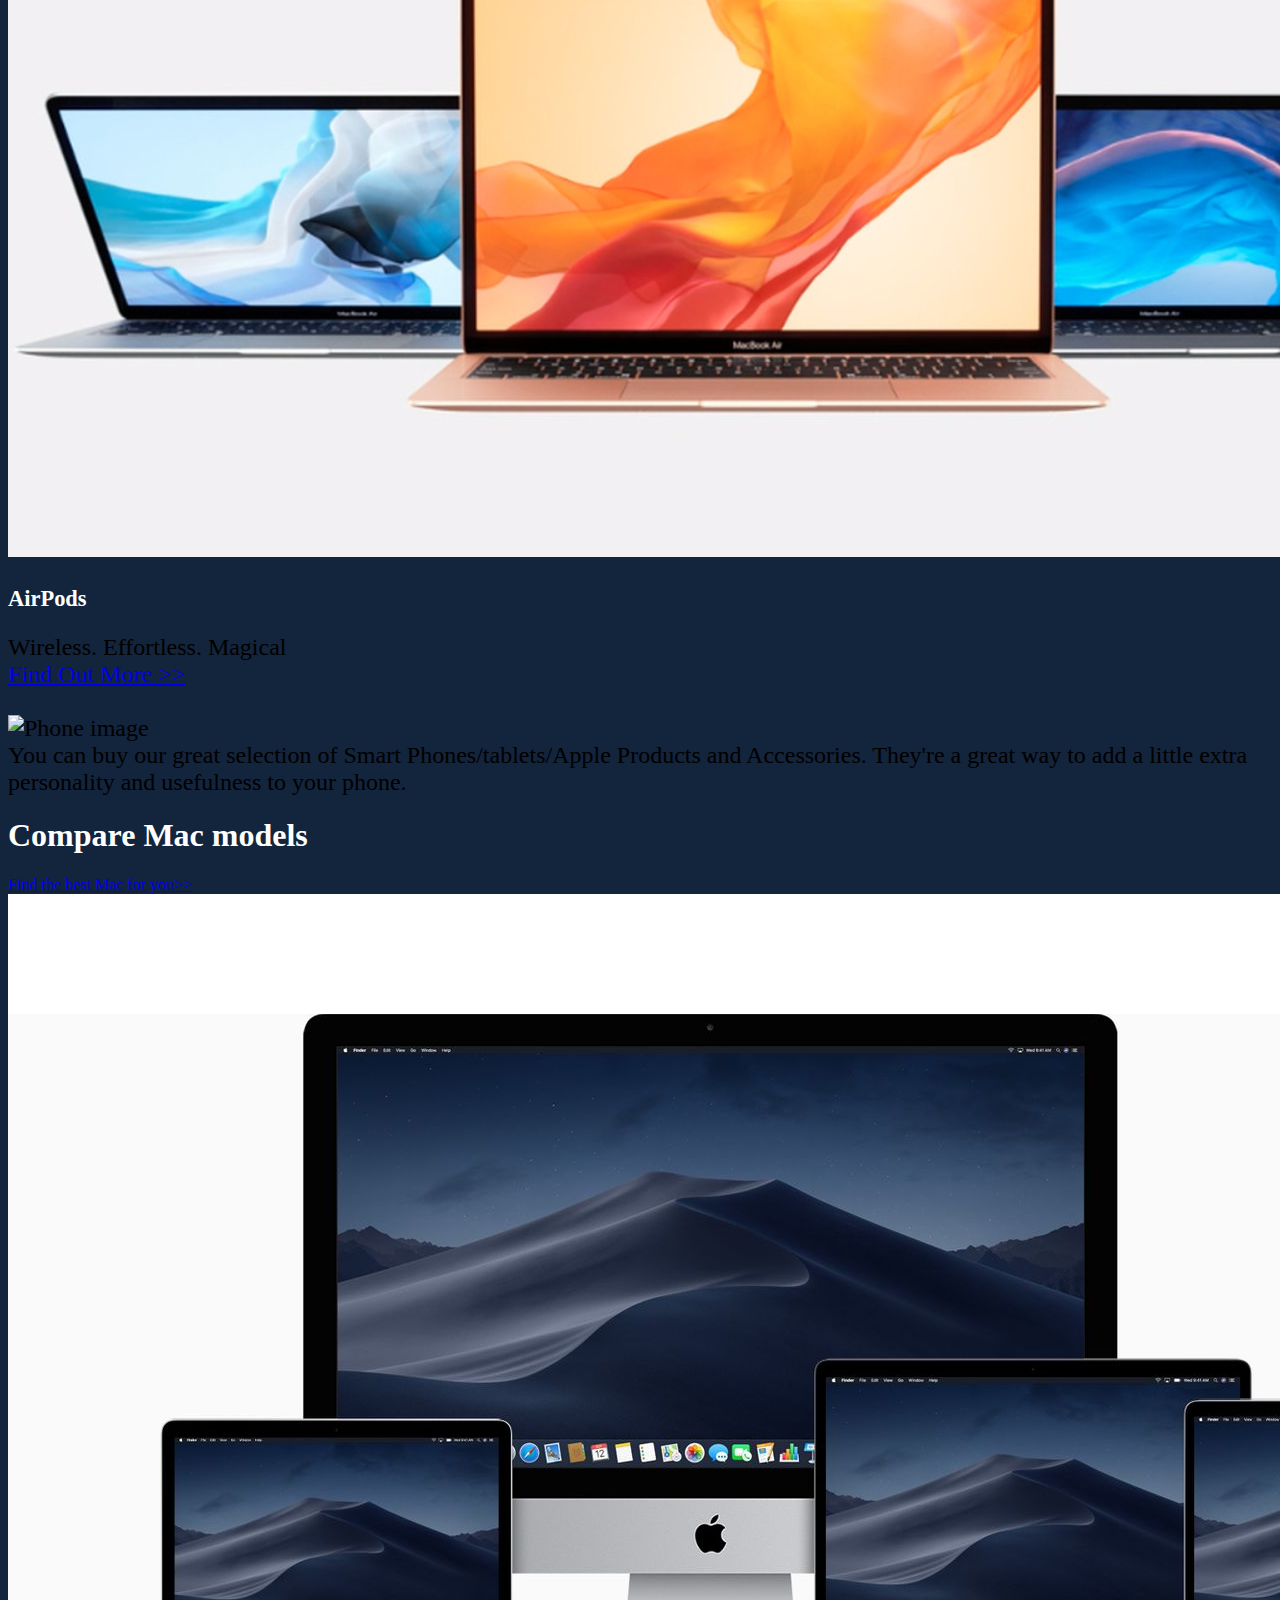
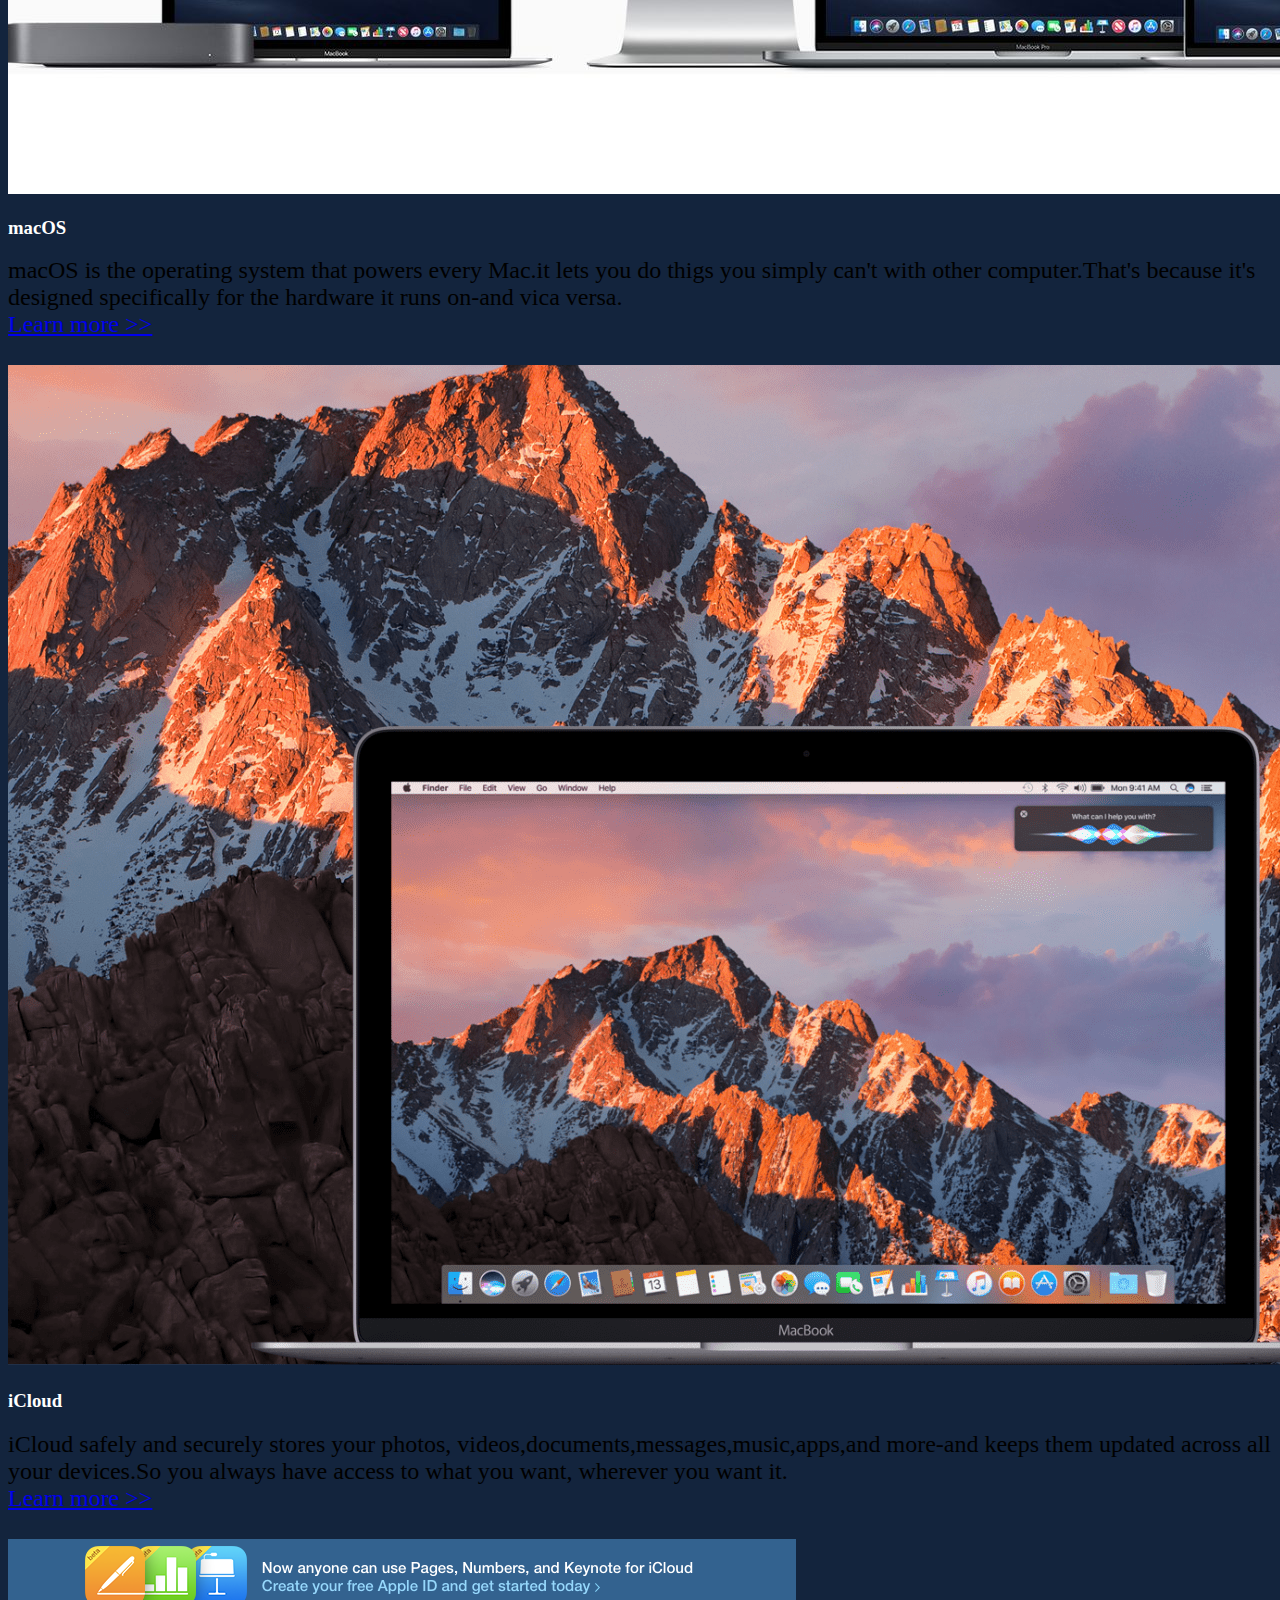
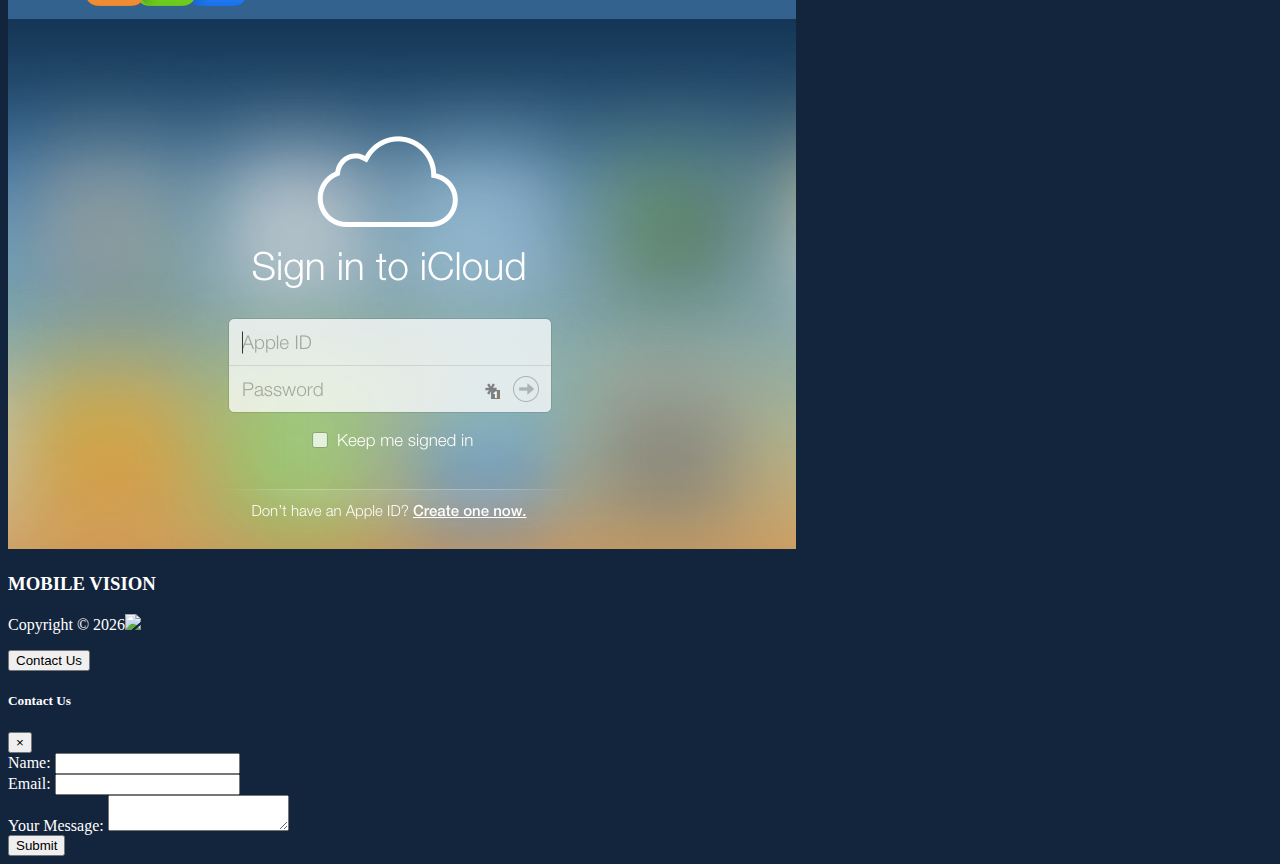
==== commit b11747ed: "ss" ====
--- a/index.html
+++ b/index.html
@@ -31,7 +31,7 @@
                         <a href="index1.html" class="nav-link"><i class="fas fa-users"></i> iPhone</a>
                     </li>
                     <li class="nav-item">
-                        <a href=""class="nav-link"><i class="fas fa-users"></i> Where to Buy</a>
+                        <a href=""class="nav-link"><i class="fas fa-users"></i> About us</a>
                     </li>
                     <li class="nav-item">
                         <a href="index2.html"class="nav-link"><i class="fas fa-info-circle"></i> Support</a>
@@ -96,7 +96,7 @@
      <!---Home section 2-->
     
     
-     <header id="home-section-2">
+     <header id="home-section-3">
         <div class="div" id="dark-overlay">
             
             <div class="div" id="home-inner container">
--- a/mystyle2.css
+++ b/mystyle2.css
@@ -31,13 +31,33 @@
 #home-section #title{
     border-radius: 10px;
 }
+#about-home-section-2{
+    background: url(./abouthome.png);
+    background-repeat:no-repeat;
+    background-size:cover;
+    background-attachment:fixed;
+    min-height: 700px;
+    color:whitesmoke;
+    padding-right: 70px;
+    color: black;
+    
+}
+#about-home-section-3{
+    background: url(./hh.gif);
+    background-repeat:no-repeat;
+    background-size:cover;
+    background-attachment:fixed;
+    min-height: 700px;
+    color:whitesmoke;
+    padding-right: 70px;
+    color: black;
+    
+}
 
 #shop-section .shop-pic{
     border-radius: 90px;
 }
-#join-section .join-pic{
-    
-}
+
 #home-section #title{
     font-family: 'Segoe UI', Tahoma, Geneva, Verdana, sans-serif;
     color: #13243d;
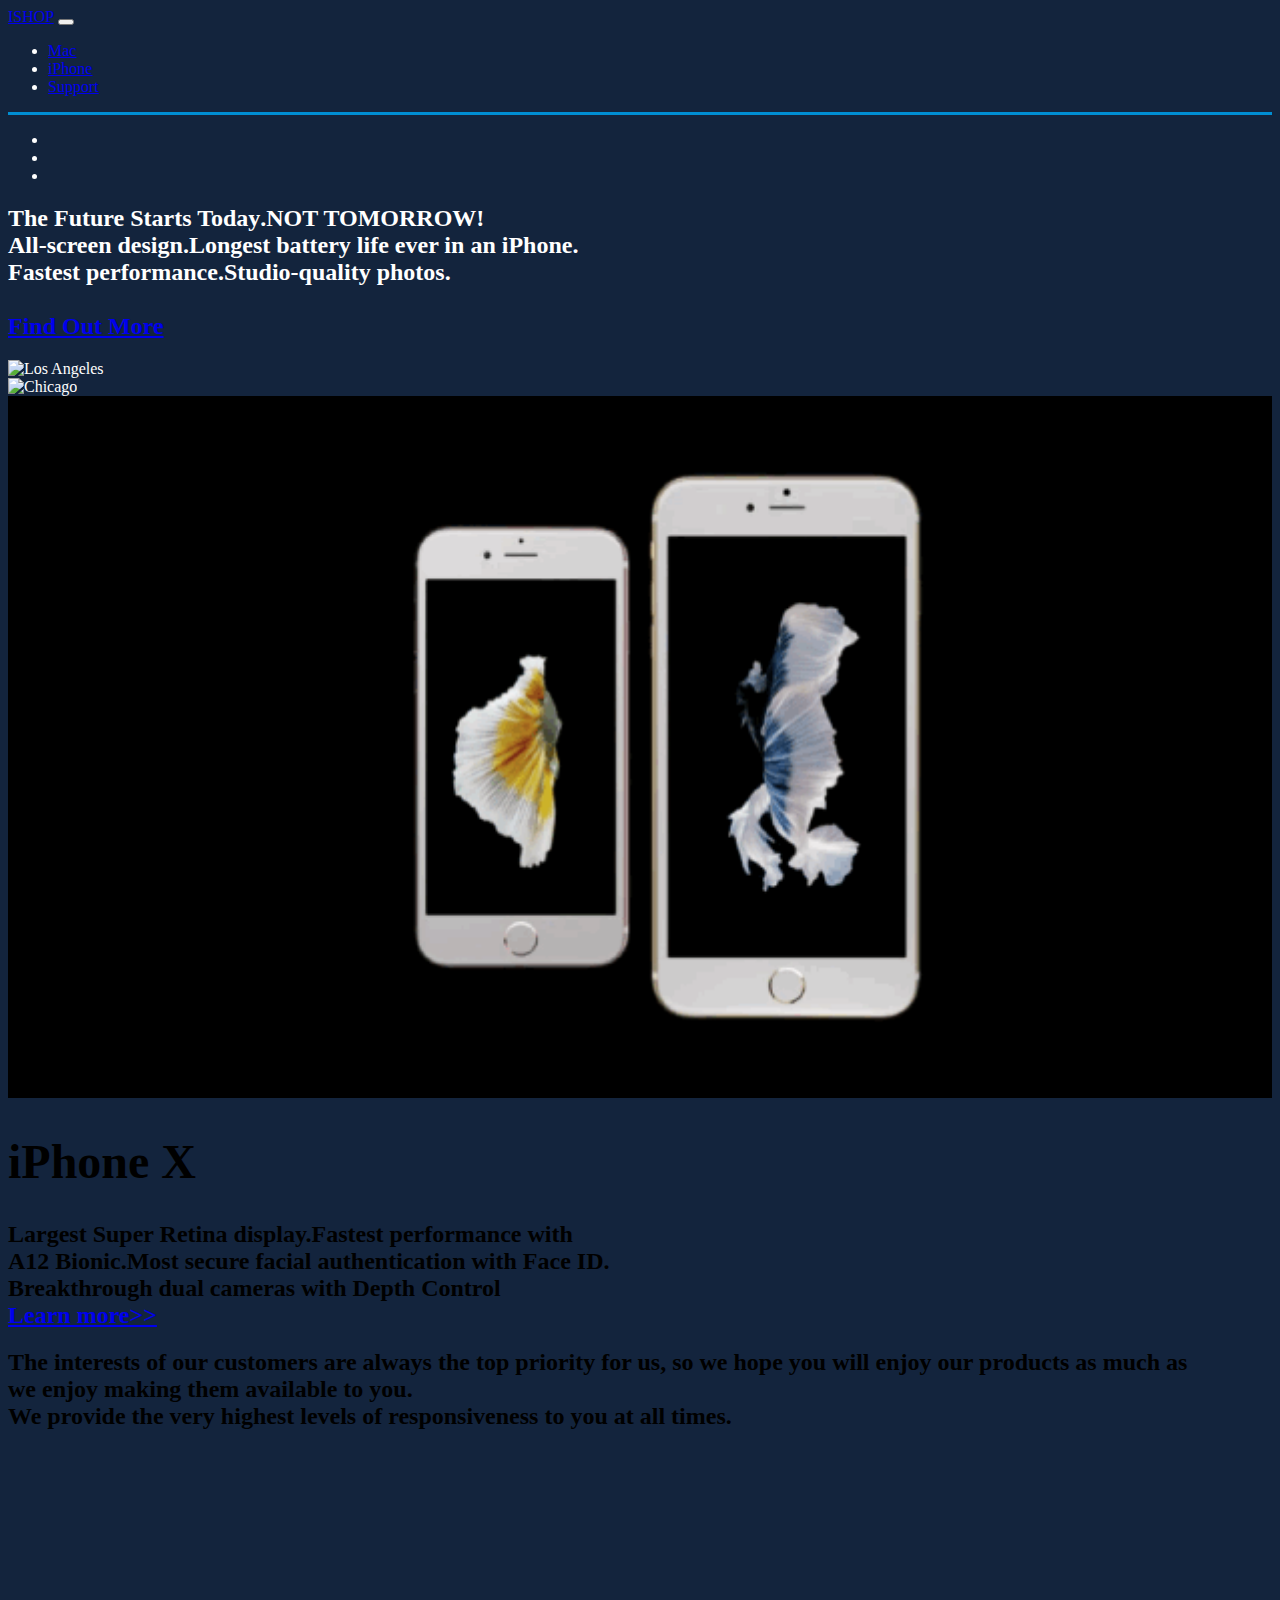
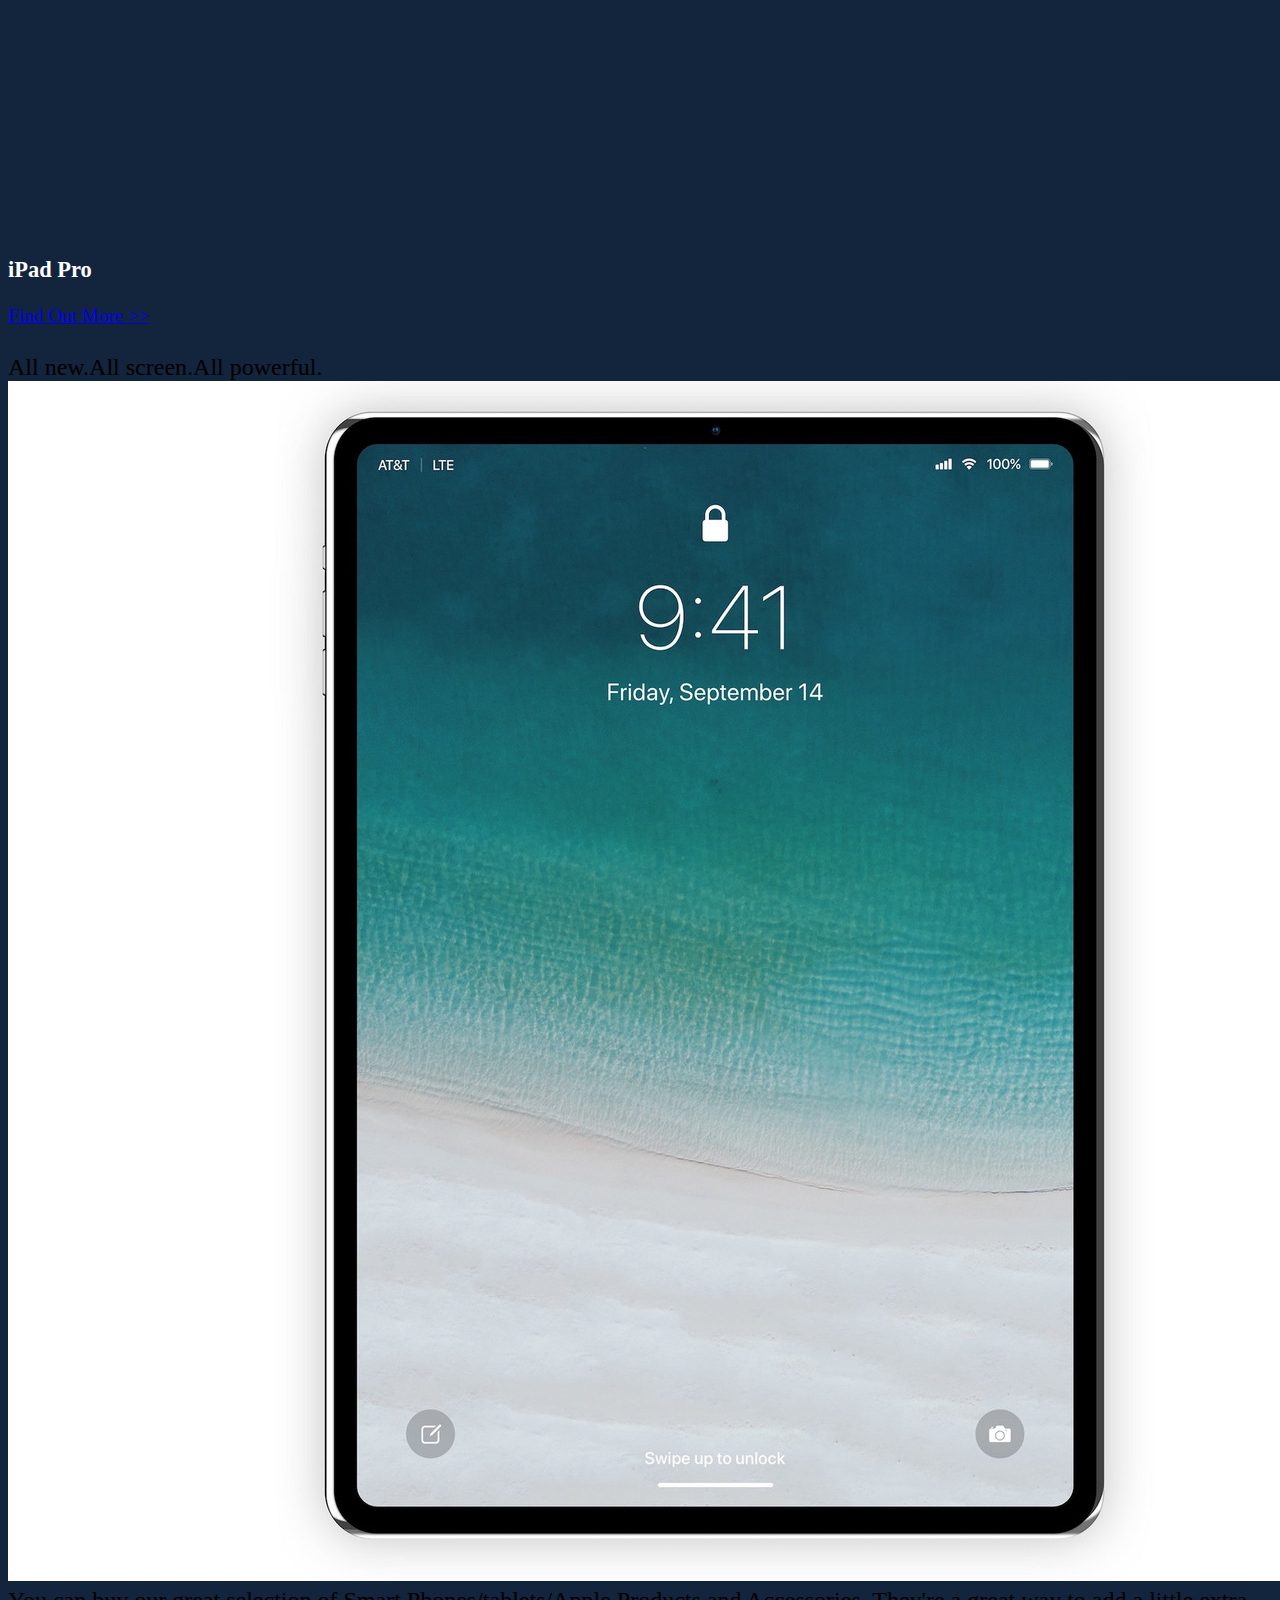
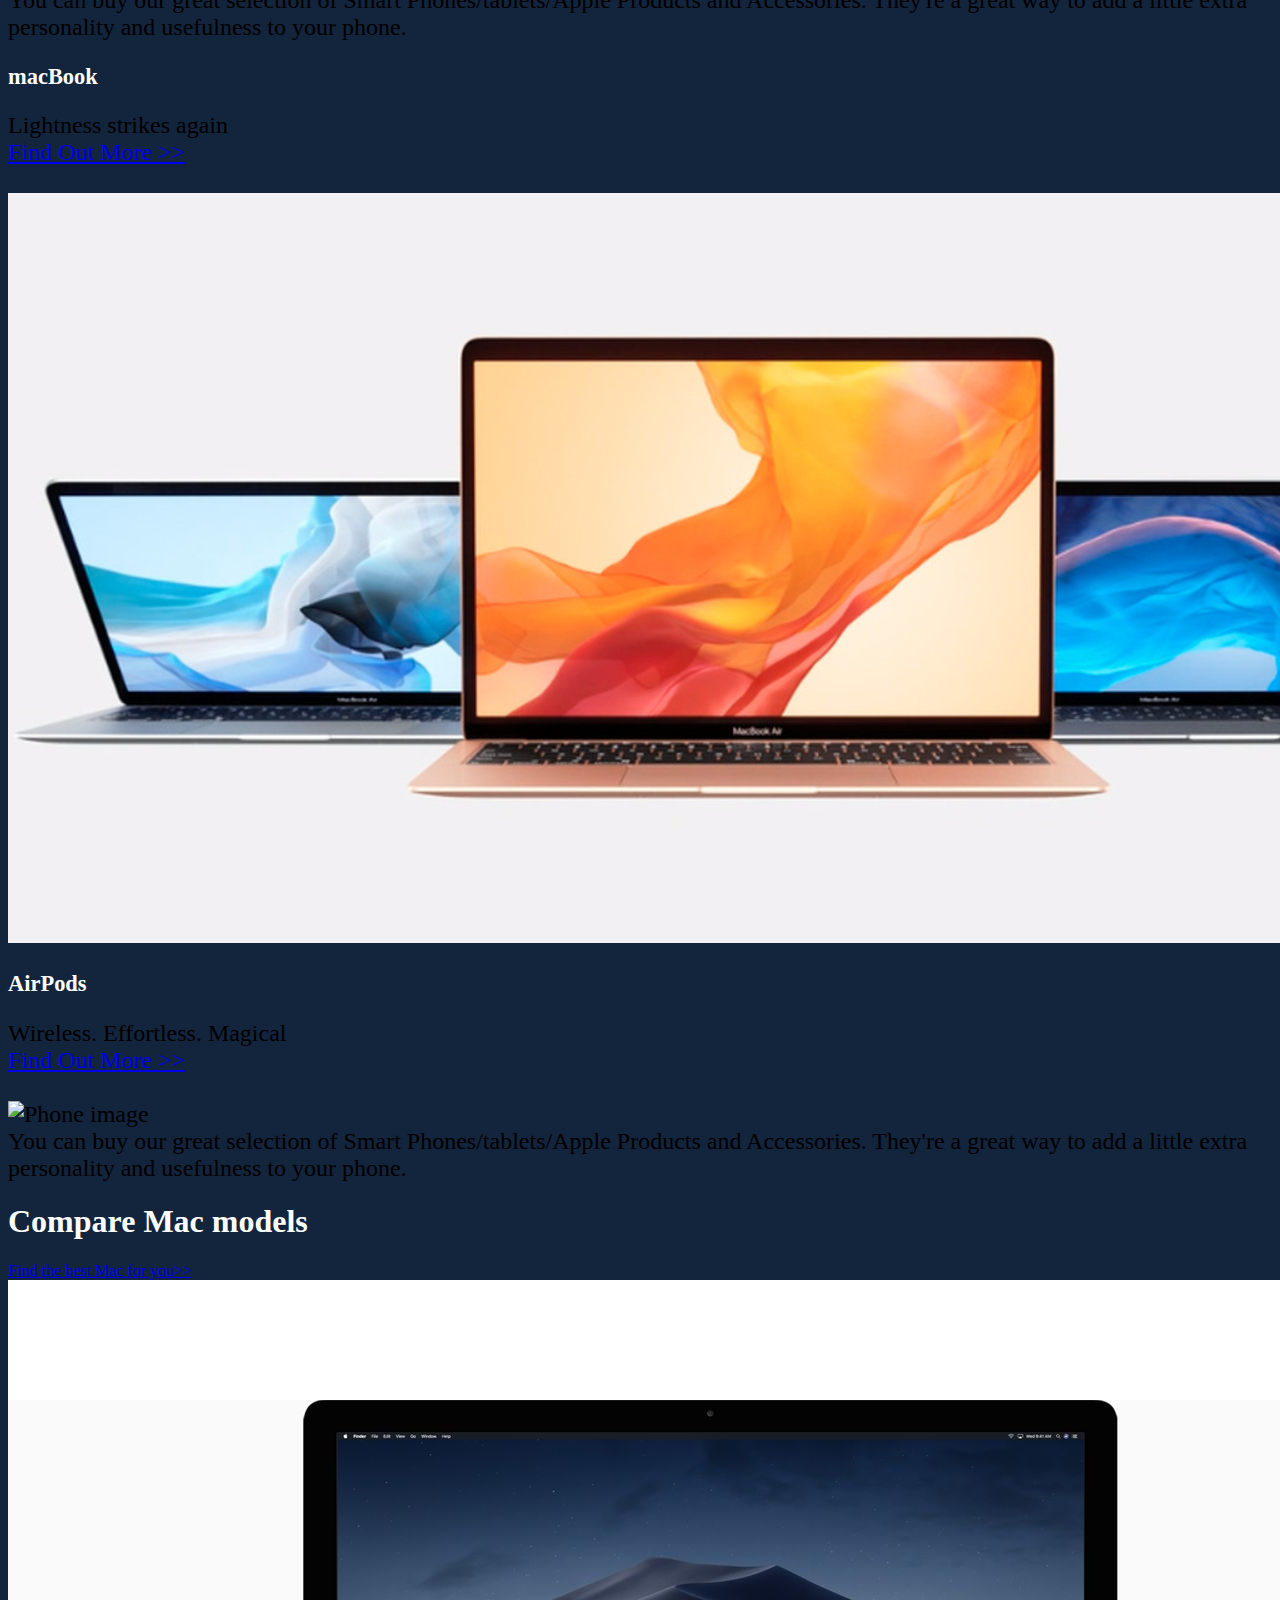
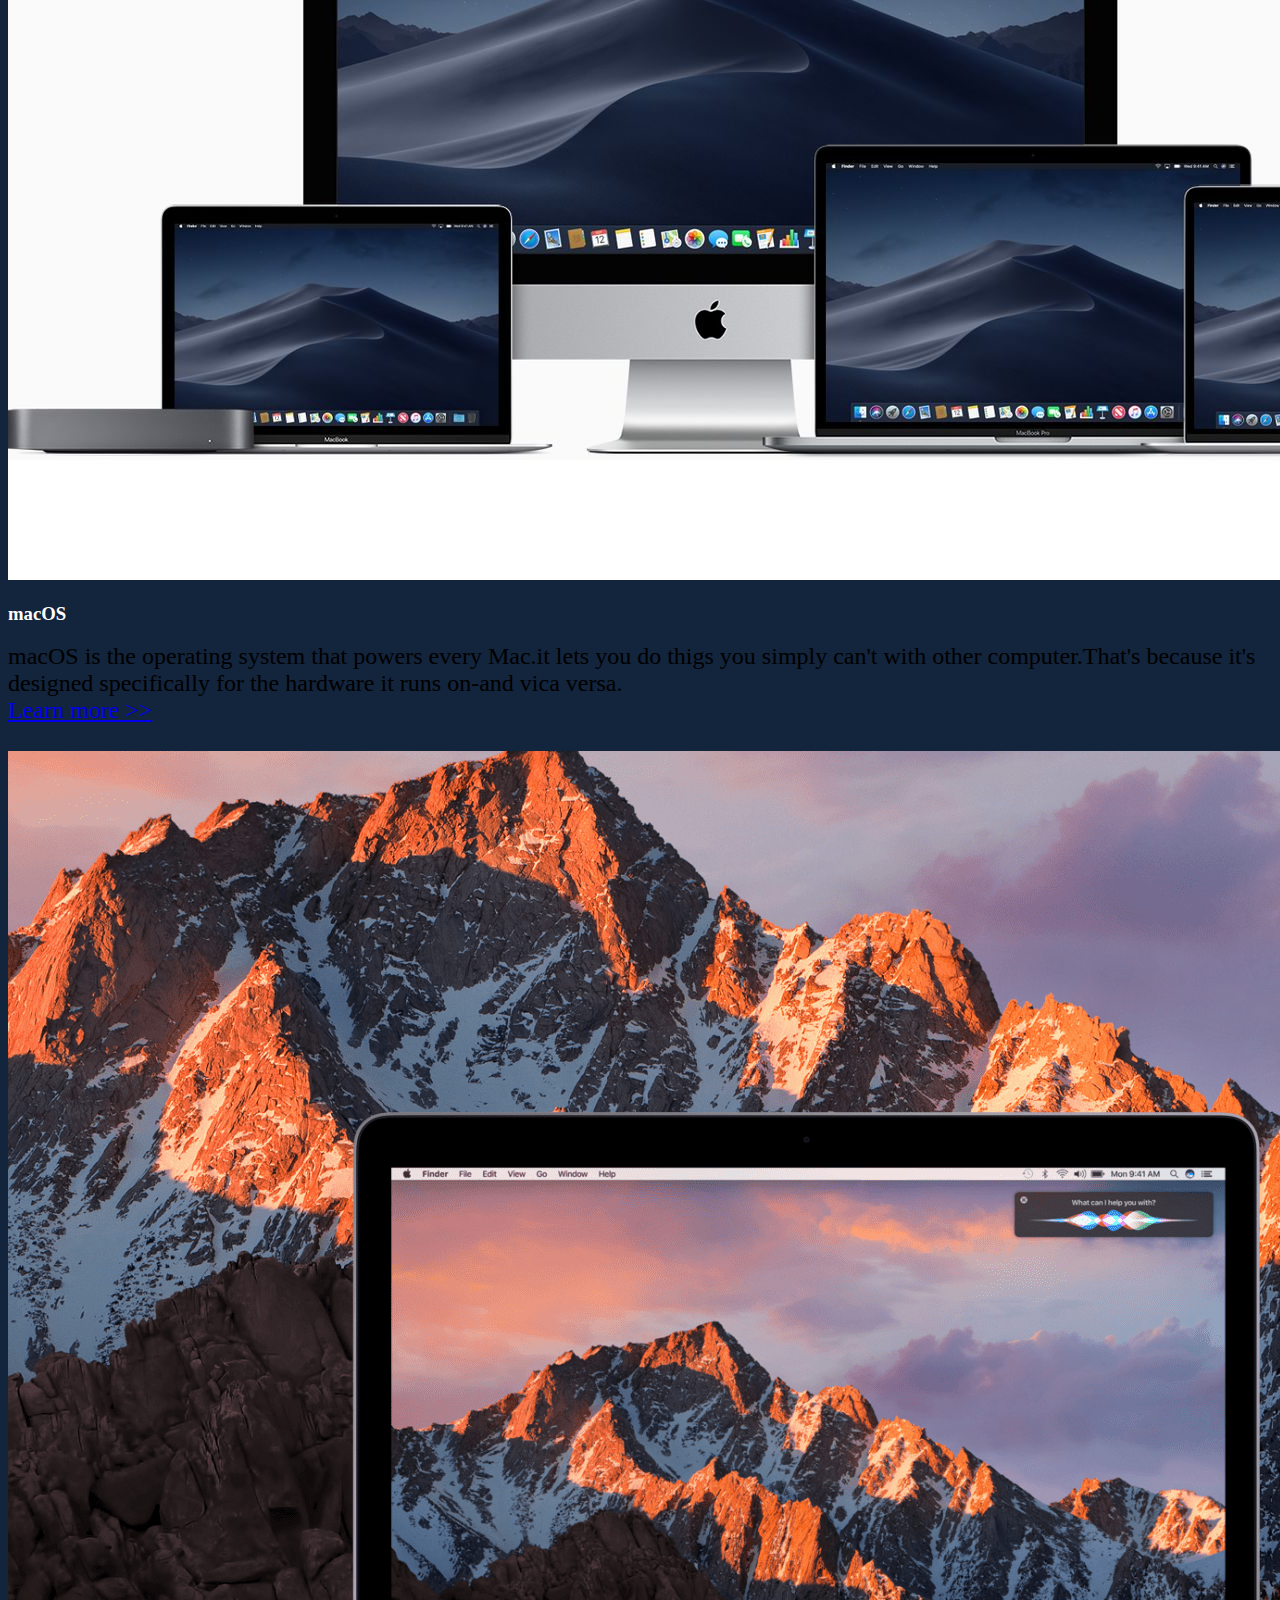
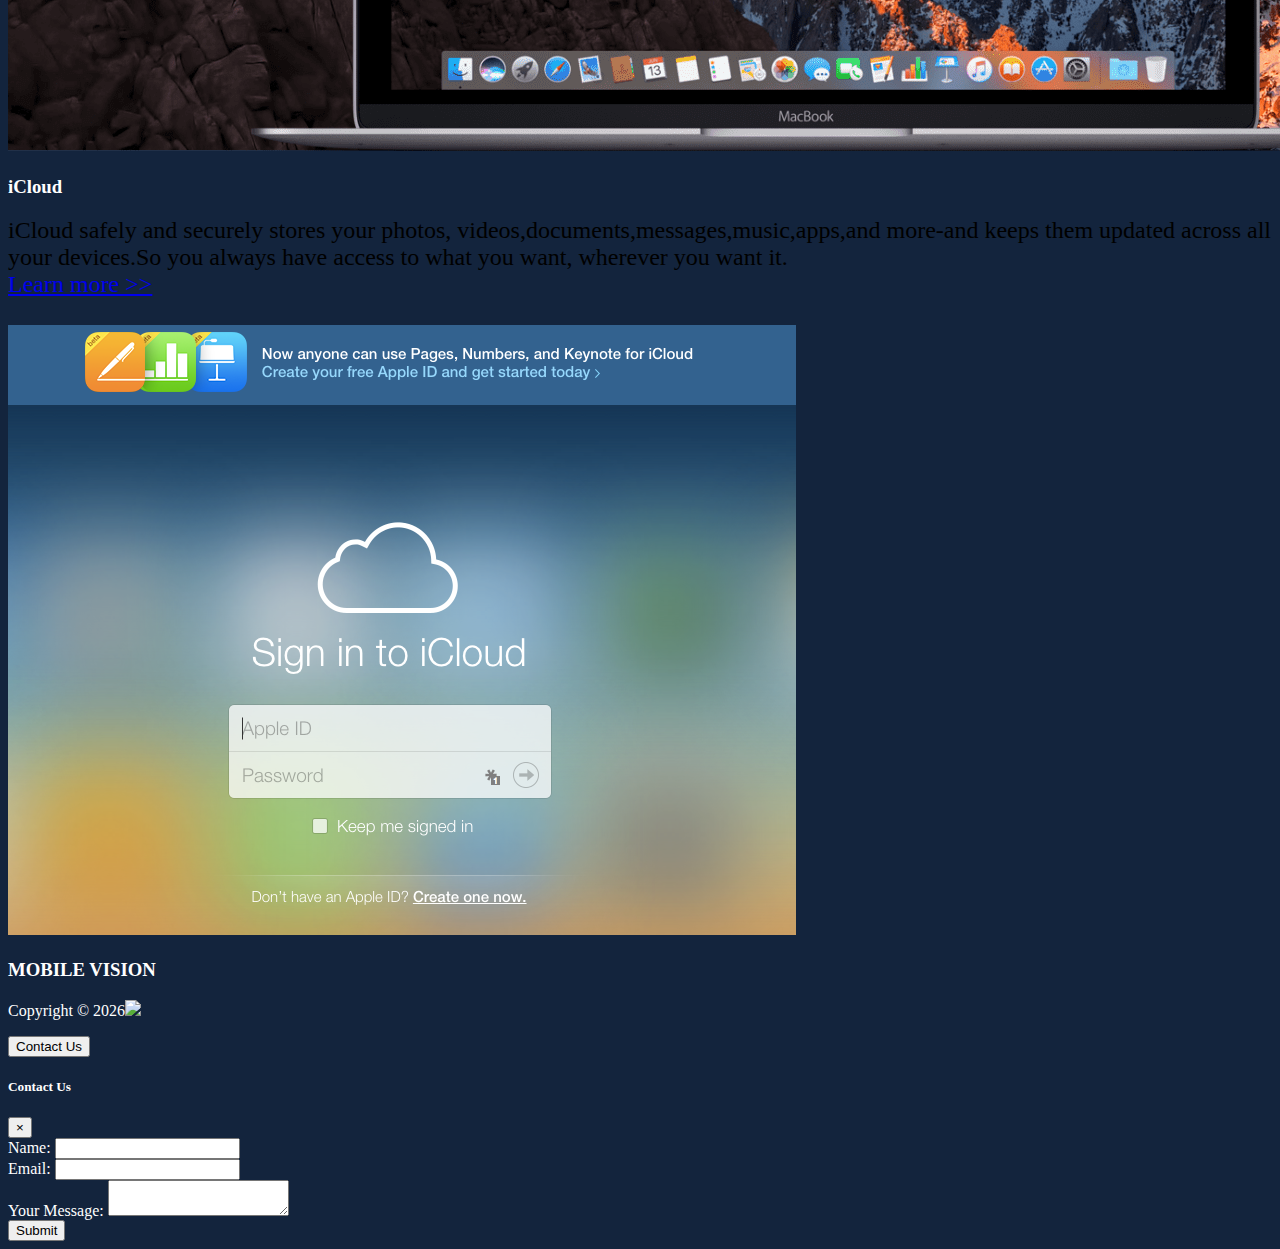
==== commit 2bcc9de3: "final" ====
--- a/index.html
+++ b/index.html
@@ -29,9 +29,6 @@
                     </li>
                     <li class="nav-item">
                         <a href="index1.html" class="nav-link"><i class="fas fa-users"></i> iPhone</a>
-                    </li>
-                    <li class="nav-item">
-                        <a href=""class="nav-link"><i class="fas fa-users"></i> About us</a>
                     </li>
                     <li class="nav-item">
                         <a href="index2.html"class="nav-link"><i class="fas fa-info-circle"></i> Support</a>
--- a/mystyle2.css
+++ b/mystyle2.css
@@ -31,8 +31,24 @@
 #home-section #title{
     border-radius: 10px;
 }
+
+#shop-section .shop-pic{
+    border-radius: 90px;
+}
+
+#home-section-3{
+    background:url(./hh.gif);
+    background-repeat:no-repeat;
+    background-size:cover;
+    background-attachment:fixed;
+    min-height: 700px;
+    color:whitesmoke;
+    padding-right: 70px;
+    color: black;
+}
+
 #about-home-section-2{
-    background: url(./abouthome.png);
+    background:url(./abouthome.png);
     background-repeat:no-repeat;
     background-size:cover;
     background-attachment:fixed;
@@ -41,21 +57,6 @@
     padding-right: 70px;
     color: black;
     
-}
-#about-home-section-3{
-    background: url(./hh.gif);
-    background-repeat:no-repeat;
-    background-size:cover;
-    background-attachment:fixed;
-    min-height: 700px;
-    color:whitesmoke;
-    padding-right: 70px;
-    color: black;
-    
-}
-
-#shop-section .shop-pic{
-    border-radius: 90px;
 }
 
 #home-section #title{
